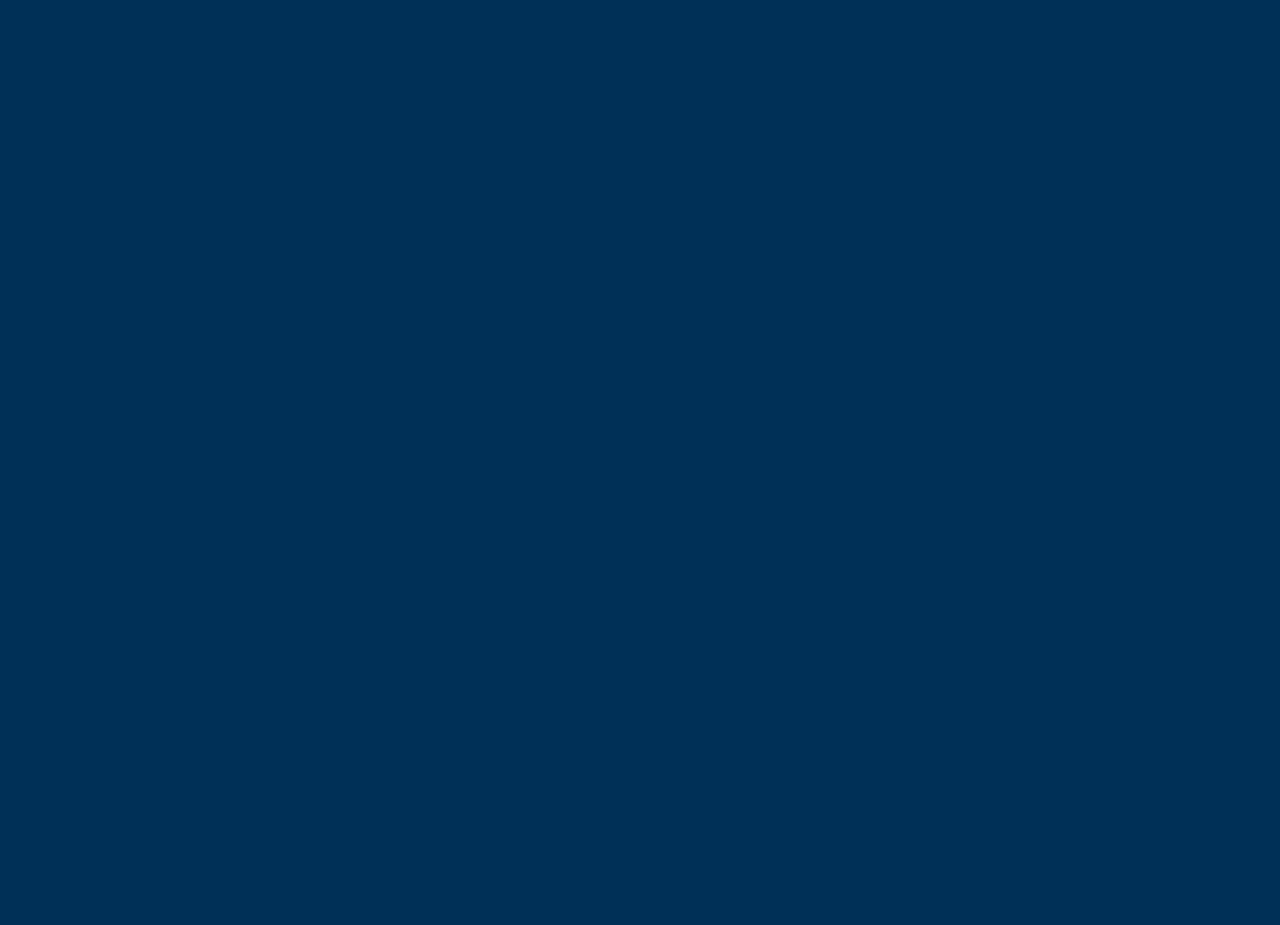
==== CCN_Mobile_CargoReceipts/mainpage.html @ 3b1ac7e4 "Changes made by Henry Villacarlos (hvillacarlos@gmail.com). Ready for the Presentation. (Testing at " ====
<!DOCTYPE html>
<html>
<head>
    <title> CCN Cargo Receipts</title>
    <meta charset="utf-8" />
    <link href="kendo/styles/kendo.mobile.all.min.css" rel="stylesheet" />
    <link href="kendo/styles/kendo.mobile.exported (2).css" rel="stylesheet" />
    <link href="styles/main1.css" rel="stylesheet" />

    <script src="cordova.js"></script>
    <script src="kendo/js/jquery.min.js"></script>
    <script src="kendo/js/kendo.mobile.min.js"></script>
    <script src="scripts/main.js"></script>
    <script src="scripts/CargoReceipt.js"></script>
    <script src="jaydata/jaydata.js"></script>    
    <script src="scripts/WebSQLCodes.js"></script>        
    <script  type="text/javascript" src="http://include.jaydata.org/jaydata.min.js"></script>
    
</head>
<body onload="PageLoad()">
    <!--Home-->    
    <div id="tabstrip-home"
        data-role="view"
        data-title="CCN"
        data-transition="zoom">        
        <div class="view-content">               
            <form name='searchForm' id='searchForm' method='POST' action='LookupTab.html'>
                <h3 class="welcome">Cargo Receipts</h3>
                <ul data-role="listview" data-style="inset" >
                    <li>
                        <span class="settingLabelspan"> AWB No</span>
                        <input id="AWBNoTxt" type="text" class="InputText" maxlength="10" />
                    </li>                                                                     
                 </ul>                                                                                                                     
              </form>              
          <div class="header1">                                          
               <!--<span class="spanheader" id="spanheaderid"> More Options </span>-->                
              <a id="displayText" href="javascript:toggle();" class="spanheader" style="text-decoration:none;"> [+] Advanced Options </a> 
          </div> 
            
            <div id="toggleText" style="display:none;">
                <ul data-role="listview" data-style="inset" id="panelbar">
                            <li>
                                 <span class="settingLabelspan"> Issued From Date</span>
                                 <input id="txtIssuedFromDate" name="txtIssuedFromDate" type='date' class="InputText"/>
                             </li> 
                            <li>
                                 <span class="settingLabelspan"> Issued To Date</span>
                                 <input id="txtIssuedToDate" name="txtIssuedToDate" type='date' class="InputText" />
                             </li> 
                            <li>
                                 <span class="settingLabelspan"> Acceptance From Date</span>
                                 <input id="txtAcceptanceFromDate" name="txtAcceptanceFromDate" type='date' class="InputText"/>
                             </li> 
                            <li>
                                 <span class="settingLabelspan"> Acceptance To Date</span>
                                 <input id="txtAcceptanceToDate" name="txtAcceptanceToDate" type='date' class="InputText" />
                             </li> 
                            <li>
                                 <span class="settingLabelspan"> Origin</span>                    
                                    <select id="drpOrigin" value="1"  class="InputText"></select>                                                                
                            </li>                  
                            <li>
                                 <span class="settingLabelspan"> Destination</span>
                                 <select id="drpDestination" value="1" class="InputText"></select>
                            </li>
                    
              
                 </ul>
            </div>                
        </div>                    
        <p></p>
        <div class="buttonArea">
              <!--<input type="button" id="SearchBtn" data-role="button" value="Search" class="common-button" data-event="#lookup-layout" />  
              <a data-align="center" data-role="button" class="common-button" href="#lookup-layout">Search</a>-->  
            <a data-align="center" data-role="button" data-iconpos="right" data-icon="search-e" style="background-color:#0064b5; border-color:white;color: white;width:85%;" onclick="searchCargoReceipts()" >Search</a>                    
        </div>                
    </div>

    <!--Look-Up History-->
    <div id="tabstrip-history"
        data-role="view">   
            <header data-role="header">
                <div data-role="navbar">
                    <a class="nav-button" data-align="left" data-role="backbutton">Back</a>
                    <span data-role="view-title">History</span>
                    <a  data-align="right" data-role="button" onClick="clearHistory()">Clear</a>
                </div>
            </header>
             <div class="view-content">
                 <div class="km-listview-wrapper">
                     <ul data-role="listview" data-style="inset" class="km-widget km-listview km-list km-listinset">             
                        <li>
                                <ul  id="searchHistory" class="km-list"> 
                                </ul>
                         </li>
                     </ul>                          
                 </div>
             
            </div>                                                                                                    
    </div>
    
    <!--Settings-->
    <div id="tabstrip-settings"
        data-role="view"
        data-transition="fade">
          <div data-role="header">
            <div data-role="navbar">    
                    <span data-role="view-title"> Settings </span>                
                     <a href="#tabstrip-home" data-role="button" data-align="right">Done</a>                      
            </div>
        </div> 
        <div class="view-content">
             <ul data-role="listview" data-style="inset" >                
                  <li> Result Display
                      <span class="settingLabelspan" text-align="right"> </span>
                        <!--<input id="displayCount" type="text" />-->
                      <select id="ddDisplayCount" text-align="center" class="InputText">
                            <option value="10">10</option>
                            <option value="20">20</option>
                            <option value="30">30</option>
                            <option value="40">40</option>
                            <option value="50">50</option>
                       </select>
                  </li>                      
                  <li text-align="right"> Notification 
                                <ul data-role="buttongroup" data-index="0">
                                    <li data-icon="toprated" style="font-size: 0.8em">Yes</li>
                                     <li data-icon="globe" style="font-size: 0.8em">No</li>
                                </ul>
                  </li>
                         
                  <li>   Auto-OverRide      
                                <ul data-role="buttongroup" data-index="0">
                                    <li data-icon="toprated" style="font-size: 0.8em">Yes</li>
                                     <li data-icon="globe" style="font-size: 0.8em">No</li>
                                </ul>
                  </li>                                                          
             </ul>
             <p></p>
             <p></p>
                  <div class="buttonArea">
                        <a data-align="center" data-role="button" data-iconpos="right" data-icon="logout-e" style="background-color:#0064b5; border-color:white;color: white;width:85%;"  data-click="logoff" data-transition="zoom" >Logout</a>                    
                  </div>                

                                                              
        </div>                
    </div>
        
    <!--Share-->
    <div id="tabstrip-share"
        data-role="view"
        data-title="CCN Sharing"
         data-transition="zoom">          
           <!--<a data-click="closeAirportList" data-role="backbutton" data-align="left">Back</a>-->
          <h3 class="welcome">Cargo Receipts Sharing</h3>
          <div data-role="header">
            <div data-role="navbar">    
                    <span data-role="view-title"> Sharing </span>                
                     <a href="#tabstrip-home" data-role="button" data-align="right">Done</a>                      
            </div>
        </div> 

        
        <div class="view-content"> 
            <p> </p>
                <ul data-role="listview" data-style="inset" >
                    <li>
                        <span class="settingLabelspan"> AWB No</span>
                        <input id="AWBNoTxtShare" type="text" class="InputText" maxlength="10" style="font-weight:bold;" />
                    </li>                                                                     
                 </ul>         
            <p></p>
              
             <ul data-role="listview" data-style="inset" >                
                  <li data-icon="phone-e"> <a> Mobile Contacts </a> </li>                      
                  <li data-icon="cp-e"> <a> CP Contacts  </a> </li>
                  <li data-icon="globe"> <a> Facebook </a> </li>                      
                  <li data-icon="twitter-e"> <a> Twitter  </a> </li>                         
                  <li data-icon="gMail-e"> <a> Gmail    </a> </li>                                   
                  <li data-icon="yahoo-e"> <a> Yahoo   </a> </li>               
             </ul>
            <p></p>
            <div class="buttonArea">
                <a data-align="center" data-role="button" data-iconpos="right" data-icon="share-e" style="background-color:#0064b5; border-color:white;color: white;width:85%;"  href="index.html" data-transition="zoom" > Share </a>                    
            </div>                              
          </div>
                
                                                                      
    </div>               
    
     <div class="content">
            <div class="result-area ch60">
                <div id="infoField" type="text" readonly="readonly"></div>
                <div class="separator"></div>
            </div>         
	</div>    
    <!--Look-Up-->
    
    <div id="lookup-layout"
        data-role="view">   
            <header data-role="header">
                <div data-role="navbar">
                    <a class="nav-button" data-align="left" data-role="backbutton">Back</a>
                    <span data-role="view-title">Search Result</span>
                </div>
            </header>
             <div class="view-content">
                 <div class="km-listview-wrapper">
                     <ul data-role="listview" data-style="inset" class="km-widget km-listview km-list km-listinset">             
                    <li>
                            <ul  id="searchResult" class="km-list"> 
                            </ul>
                     </li>
                </ul>                          
                 </div>
             
            </div>                                        
              
             <!--<ul id="searchResult"data-role="listview" data-style="inset" data-type="group">                         
             <li>Hello<a href="#tabstrip-settings" data-role="detailbutton" data-style="detaildisclose"></a></li>
            </ul> -->                       
                      
    </div>
    
    <!--CargoReceipt Detail-->
     <div id="tabstrip-CargoDetail"
        data-role="view"
        data-title="Details">        
         <header data-role="header">
                <div data-role="navbar">
                    <a class="nav-button" data-align="left" data-role="backbutton">Back</a>
                    <span data-role="view-title">Details</span>
                </div>
            </header>
        <div class="view-content">               
            <form name='detailForm' id='detailForm' method='POST' action='LookupTab.html'>                
                <ul data-role="listview" data-style="inset">
                    <li>
                        <span class="settingLabelspan"> AWB No</span>
                        <input id="AWBNoTxtDetail" type="text" disabled/>
                    </li>                                                    
                    <li>
                         <span class="settingLabelspan">Issuing Date</span>
                         <input id="txtIssuingDateDetail" name="txtIssuedFromDate" type='text' disabled />
                     </li> 
                    <li>
                         <span class="settingLabelspan"> Acceptance Date</span>
                         <input id="txtAcceptanceDateDetail" name="txtIssuedToDate" type='text' disabled />
                     </li> 
                    <li>
                         <span class="settingLabelspan"> Origin</span>
                         <input id="txtOriginDetail" name="txtAcceptanceFromDate" type='text' disabled />
                     </li> 
                    <li>
                         <span class="settingLabelspan"> Destination</span>
                         <input id="txtDestinationDetail" name="txtAcceptanceToDate" type='text' disabled />
                     </li> 
                    <!--<li>
                         <span class="settingLabelspan"> Last FWB Date/Time</span>        
                        <input id="txtLastFWBDetail" name="txtAcceptanceToDate" type='text' disabled />
                        
                    </li>                  
                    <li>
                         <span class="settingLabelspan"> Last FSU Date/Time</span>
                        <input id="txtLastFSUDetail" name="txtAcceptanceToDate" type='text' disabled />
                    </li>               
                     <li>
                         <span class="settingLabelspan"> Last Printed Date/Time</span>
                        <input id="txtLastPrintedDetail" name="txtAcceptanceToDate" type='text' disabled />
                    </li>-->               
                    <li id="Notification"><span class="settingLabelspan"> Notification</span> <input data-role="switch" id="Notification-switch" ></li>
                 </ul>     
              </form>  
        </div>
        <p></p>
        <div class="buttonArea">
            <!--<a data-align="center" data-role="button" class="common-button" href="#lookup-layout" onclick="searchCargoReceipts()">View Cargo Receipt</a>                    -->
            <a id="btnOpenPDF" data-align="center" data-role="button" class="common-button" >View Cargo Receipt</a>       
            <a id="btnHistory" data-align="center" data-role="button" class="common-button" onclick="addToHistory()">Save to History</a>  
            <a id="btnShare" data-align="center" data-role="button" class="common-button" href="#tabstrip-share" >Share</a>    
            <!--<button class="common-button" id="btnOpenPDF">View Cargo Receipt</button>-->
        </div>
        <div id="infoField" type="text" readonly="readonly"></div>
    </div>

    <!--Layout-->
    <div data-role="layout" data-id="tabstrip-layout">
        <!--Header-->
        <div data-role="header">
            <div data-role="navbar">
                <span data-role="view-title"></span>
            </div>
        </div>

        <!--Footer-->
        <div data-role="footer">
            <div data-role="tabstrip">
                <a href="#tabstrip-home" data-icon="home">Home</a>
                <a data-icon="history" onclick="refreshHistory()">History</a>                  
                <a href="#tabstrip-share" data-icon="share">Share</a>
                <a href="#tabstrip-settings" data-icon="settings">Settings</a>
            </div>
        </div>
    </div>

    
 <script>
        $(".header").click(function () {

            $header = $(this);
            //getting the next element
            $content = $header.next();
            //open up the content needed - toggle the slide- if visible, slide up, if not slidedown.
            $content.slideToggle(500, function () {
                //execute this after slideToggle is done
                //change text of header based on visibility of content divd
                $header.text(function () {
                    //change text based on condition                                                               
                    return $content.is(":visible") ? " [-] Hide Options": " [+] Advanced Options";
                    $content.classname="spanheader";
                });
            });
        });                                     

     
 
function toggle() {
	var ele = document.getElementById("toggleText");
	var text = document.getElementById("displayText");
	if(ele.style.display == "block") {
    		ele.style.display = "none";
    		text.innerHTML = " [+] Advanced Options";
  	}
	else {
		ele.style.display = "block";
		text.innerHTML = " [-] Hide Options";
	}
} 
     
  function logoff() {      
      //var app = new kendo.mobile.Application();      
      app.application.navigate("index.html");
      //app.navigate("index.html");
       /*     $.post("/fakeaccount/_logoff", function (response) {
                if (response.Success) {
                    app.navigate("login.html");
                }
            });
      */
      }         
 </script>
    
    
    
</body>
</html>
---- CCN_Mobile_CargoReceipts/kendo/styles/kendo.mobile.all.min.css ----
/*
* Kendo UI Mobile v2013.2.1021 (http://kendoui.com)
* Copyright 2013 Telerik AD. All rights reserved.
*
* Kendo UI Mobile commercial licenses may be obtained at
* https://www.kendoui.com/purchase/license-agreement/kendo-ui-mobile-commercial.aspx
* If you do not own a commercial license, this file shall be governed by the trial license terms.
*
* The use of Kendo UI Mobile in Icenium is governed by the Telerik End User License Agreement for Icenium at
* http://www.icenium.com/terms-of-use
*/
@-ms-viewport{width:device-width}.km-root{font-size:.92em}.km-root a{color:inherit}.km-tablet{font-size:1em}.km-root *:focus{outline:0}.km-root,.km-pane{width:100%;height:100%;-ms-touch-action:none;-ms-content-zooming:none;-ms-user-select:none;-webkit-user-select:none;-webkit-text-size-adjust:none;-moz-text-size-adjust:none;text-size-adjust:none}.km-pane{font-family:sans-serif;overflow-x:hidden}.km-root>*,.km-header *,.km-footer *{margin:0;padding:0}.km-root *{-webkit-touch-callout:none;-webkit-tap-highlight-color:rgba(0,0,0,0)}.km-view{top:0;left:0;position:absolute;display:-moz-box;display:-webkit-box;display:-webkit-flex;display:-ms-flexbox;display:flex;height:100%;width:100%;-moz-box-orient:vertical;-webkit-box-orient:vertical;-webkit-flex-direction:column;-ms-flex-direction:column;flex-direction:column;-webkit-align-items:stretch;align-items:stretch;-webkit-align-content:stretch;align-content:stretch;vertical-align:top}:-moz-any(.km-view,.km-pane){overflow:hidden}.k-ff18 *:-moz-any(.km-view,.km-pane),.k-ff19 *:-moz-any(.km-view,.km-pane),.k-ff20 *:-moz-any(.km-view,.km-pane),.k-ff21 *:-moz-any(.km-view,.km-pane){position:relative}:-moz-any(.km-view){display:-moz-inline-box;display:flex}.km-content{min-height:1px;-moz-box-flex:1;-webkit-box-flex:1;-webkit-flex:1;-ms-flex:1;flex:1;-moz-box-align:stretch;-webkit-box-align:stretch;-ms-flex-align:stretch;flex-align:stretch;display:block;width:auto;overflow:hidden;position:relative}.km-content p,.km-content h1,.km-content h2,.km-content h3,.km-content h4,.km-content h5,.km-content h6{margin-left:1rem;margin-right:1rem}.km-header,.km-footer{display:block;display:-moz-box;-moz-box-orient:vertical;width:100%}:-moz-any(.km-scrollview)>div{display:inline-block}.km-header{padding:0}.km-footer{background:#1a1a1a}[data-role="layout"]{display:none}[data-role="view"],[data-role="drawer"]{visibility:hidden}.km-view{visibility:visible}.km-tabstrip{-moz-box-orient:horizontal;-webkit-box-orient:horizontal;-moz-box-align:start;-webkit-box-align:start;-ms-flex-align:start;flex-align:start;-webkit-flex-direction:row;-ms-flex-direction:row;flex-direction:row;-moz-box-pack:start;padding:0}.km-header,.km-footer{position:relative;z-index:1}@media all and (-webkit-min-device-pixel-ratio:10000),not all and (-webkit-min-device-pixel-ratio:0){.km-view{display:table}.km-header,.km-footer,.km-content{display:table-row}.km-header,.km-footer{height:1px}}.km-hide-title{display:none}.km-show-title:after{display:block;content:"\a0";height:0}.km-fill-title:after{height:auto}.km-footer .km-show-title:after{display:inline-block}.km-view-title,.km-dialog-title{position:relative;visibility:visible;text-align:center;font-size:1.4em;line-height:2.3em;margin-left:auto;margin-right:auto}.km-horizontal .km-view-title{line-height:2em}.km-toolbar,.km-navbar,.km-button,.km-buttongroup,.km-tabstrip,.km-blackberry li.km-actionsheet-cancel>a{background-origin:border-box;position:relative;display:inline-block;padding:.4em .7em;margin:.1rem;overflow:visible;text-decoration:none}.km-buttongroup,.km-tabstrip{padding:.4rem .7rem}.km-horizontal .km-tabstrip{padding:.2rem .7rem}.km-button{cursor:pointer;outline:0}.km-switch input[type=checkbox]{display:none}.km-switch,.km-checkbox{text-align:left;font-size:1rem;display:inline-block;width:6.4rem;height:2rem;line-height:2rem;position:relative;overflow:hidden}.km-switch-wrapper,.km-slider-wrapper{display:block;height:100%;width:100%;overflow:hidden}.km-switch-background,.km-slider-background{display:block;margin:0 1px 1px -5em;height:100%;width:200%}.km-switch-container{top:0;left:0;position:absolute;display:block;height:100%;width:100%;overflow:hidden;background:transparent;-moz-box-sizing:border-box;-webkit-box-sizing:border-box;box-sizing:border-box}.km-checkbox{width:1.8rem;height:1.8rem}.km-checkbox-checked:after{content:"\a0";display:block;width:100%;height:100%}.km-switch-handle{top:0;left:0;width:2.72em;height:100%;display:inline-block;margin:-1px 0 0 -1px;background-color:#000}.km-switch-label-on,.km-switch-label-off{display:block;width:130%;font-size:1em;line-height:2em;text-align:center;position:absolute;text-transform:uppercase}.km-switch-label-off{left:104%}.km-switch-label-on{left:-134%;text-shadow:0 -1px 0 rgba(0,0,0,0.3)}.km-badge,.km-detail{text-decoration:none;display:inline-block;vertical-align:middle;overflow:hidden;text-align:center;position:absolute;z-index:1;height:2em;font-size:.6rem;text-shadow:none}.km-badge{top:-1em;right:-1em;line-height:2em;margin-left:.5em;min-width:.9em;padding:0 .55em;-moz-background-clip:padding-box;-webkit-background-clip:padding-box;background-clip:padding-box}.km-tabstrip .km-badge{top:-0.2em;right:auto;margin-left:-1em}.km-detail{position:absolute;float:right;right:.8rem;top:50%;margin-top:-0.7rem;width:1.3rem;height:1.3rem;font-size:1rem;-moz-box-sizing:border-box;-webkit-box-sizing:border-box;box-sizing:border-box}.km-root .km-detaildisclose{font-size:.8em}:-moz-any(.km-detail){width:1rem;height:1rem}.km-listview-link:after{width:.5rem;height:.5rem;content:"\a0";display:inline-block;vertical-align:middle;margin-left:-0.2rem;border-style:solid;border-width:.24rem .24rem 0 0;-webkit-transform:rotate(45deg);-moz-transform:rotate(45deg);-ms-transform:rotate(45deg);-o-transform:rotate(45deg);transform:rotate(45deg)}.km-button::-moz-focus-inner{padding:0;border:0}.km-buttongroup{-webkit-margin-collapse:separate;margin-collapse:separate;margin:.5em auto}.km-root .km-buttongroup{padding:0;border-color:transparent;background:0;white-space:nowrap;display:table}.km-buttongroup>.km-button{display:table-cell}.km-root .km-buttongroup .km-button{margin:0;border-width:1px 0 1px 1px;padding:.48em .9em .44em}.km-tablet .km-buttongroup .km-button{padding:.4em .8em .34em}.km-root .km-navbar .km-buttongroup{font-size:.95rem;line-height:1em;margin:0 0 .2em;display:inline-block;height:1.5em;top:-2px}.km-tablet .km-navbar .km-buttongroup{top:-1px}.km-root .km-navbar .km-buttongroup>.km-button{font-size:1em;min-width:4rem;text-align:center}.km-tablet .km-navbar .km-buttongroup>.km-button{min-width:6rem}.km-view .km-buttongroup .km-button:last-child{border-right-width:1px}.km-scrollview{white-space:nowrap;overflow:hidden;width:100%}.km-scrollview>div>*{-webkit-transform:translatez(0)}.km-scrollview>div>[data-role=page]{vertical-align:top;display:inline-block;min-height:1px}.km-scrollview .km-virtual-page{min-height:1px;position:absolute;top:0;left:0;display:inline-block}:-moz-any(.k-ff18,.k-ff19,.k-ff20,.k-ff21) .km-scrollview>div{width:0}.km-pages{text-align:center;margin:0;padding:.6em 0 0}.km-pages li{display:inline-block;width:.5em;height:.55em;margin:0 .3em}.km-ios .km-buttongroup .km-button{font-size:1.2em;font-weight:bold}.km-ios .km-state-disabled .km-button,.km-android .km-state-disabled .km-button,.km-blackberry .km-state-disabled .km-button,.km-meego .km-state-disabled .km-button{color:#aaa;text-shadow:none}.km-tabstrip,.km-toolbar,.km-navbar{display:block;padding:.8em;margin:0;width:100%;border-width:0;-moz-box-sizing:border-box;-webkit-box-sizing:border-box;box-sizing:border-box}.km-tabstrip{text-align:center;word-spacing:-1em}.km-tabstrip .km-button{word-spacing:normal;box-shadow:none;-webkit-box-shadow:none;vertical-align:bottom}@media screen and (-webkit-min-device-pixel-ratio:0){.km-tabstrip{word-spacing:normal;width:100%}}.km-toolbar,.km-navbar{padding:0;-moz-box-flex:1;-webkit-box-flex:1;-webkit-flex:1;-ms-flex:1;flex:1;position:relative;overflow:hidden;display:block;border-width:0 0 1px 0;background-color:#fff}.km-root div:-moz-any(.km-toolbar,.km-navbar){overflow:visible}.km-toolbar .km-button,.km-navbar .km-button{margin-top:.5rem;margin-bottom:.5rem}.km-navbar .km-no-title{padding-top:.7rem;padding-bottom:.7rem}.km-horizontal .km-toolbar .km-button,.km-horizontal .km-navbar .km-button{margin-top:.3rem;margin-bottom:.3rem}.km-horizontal .km-navbar .km-no-title{padding-top:.5rem;padding-bottom:.5rem}.km-tablet.km-root .km-no-title{padding-top:.55rem;padding-bottom:.55rem}.km-tablet .km-navbar .km-button,.km-tablet .km-toolbar .km-button{margin-top:.45rem;margin-bottom:.45rem}.km-root .km-pane .km-navbar .km-no-title{visibility:visible;line-height:0}.km-tabstrip .km-button{font-family:Arial,Helvetica,sans-serif;color:#a8a8a8;padding:.4em .8em;border-width:0;border-color:transparent;background:0;margin:0;text-align:center}.km-tabstrip .km-button:first-child{border-left:0}.km-tabstrip .km-button:last-child{border-right:0}.km-listview-wrapper>ul:not(.km-listview){margin:0 auto}.km-list,.km-listview{padding:0;margin:0;list-style-type:none}.km-listinset,.km-listgroupinset{margin:1em}.km-listinset,.km-listgroupinset .km-list{overflow:hidden}.km-listview .km-switch{margin-top:-0.95rem;position:absolute;right:.8rem;top:50%}.km-listview .km-list{text-indent:0}.km-list>li,.km-root .km-listview-link,.km-root .km-listview-label{margin:0;display:block;position:relative;list-style-type:none;vertical-align:middle;-moz-box-sizing:border-box;-webkit-box-sizing:border-box;box-sizing:border-box;padding:.5em .7em}.km-list>li{line-height:1.6em;overflow:hidden}.km-virtual-list{position:relative;width:100%;-webkit-transform:translateZ(0)}.km-virtual-list>li{width:100%;position:absolute;top:0;-webkit-transform:translateZ(0)}.km-root .km-list .km-load-more{border-bottom:0}.km-list>li>*{line-height:normal}.km-group-title{display:block;font-weight:bold;padding:.2em 0;text-indent:.8em}.km-listgroupinset .km-group-title{margin-top:.65em;line-height:2em}.km-list:not(.km-virtual-list)>li:first-child{border-top:0}.km-list:not(.km-virtual-list)>li:last-child{border-bottom:0}.km-root .km-listview-link,.km-root .km-listview-label{line-height:inherit;text-decoration:none;margin:-0.5em -0.7em}.km-listview-link:after,.km-listview-label:after{border-color:#777;content:"\a0";display:block;position:absolute;right:1rem;top:50%;margin-top:-0.32rem}.km-filter-form{width:100%;padding:.5em 0;border:1px solid transparent;border-width:1px 0;-webkit-transform:translatez(0);-moz-transform:translatez(0);-ms-transform:translatez(0);-o-transform:translatez(0);transform:translatez(0)}.km-filter-wrap{position:relative;margin:0 .7em;padding:.2em .4em;border:1px solid transparent}.km-root .km-filter-wrap:before{display:inline-block;vertical-align:middle;content:"\e0e9";font-size:1.6em;width:1em;height:1em;margin-right:-1em;color:inherit}.km-tablet .km-filter-wrap{max-width:24em;margin:0 auto}.km-filter-wrap>input[type="search"]::-webkit-search-cancel-button{display:none}.km-filter-wrap input{width:100%;-moz-box-sizing:border-box;-webkit-box-sizing:border-box;box-sizing:border-box;border:0;background:transparent;-moz-appearance:none;-webkit-appearance:none;vertical-align:middle;padding:0 1.4em}.km-filter-reset{display:inline-block;margin-left:-1.6em;vertical-align:middle;text-align:center;z-index:1;text-decoration:none;height:100%}.km-filter-reset .km-clear{font-size:1.6em;width:1em;height:1em;display:block}.km-filter-reset>.km-text{position:absolute;top:-3333px;left:-3333px}.km-native-scroller{overflow:scroll;-webkit-overflow-scrolling:touch;-ms-touch-action:pan-x pan-y;-ms-overflow-style:-ms-autohiding-scrollbar;-ms-scroll-snap-type:proximity}.km-scroller-pull{width:100%;display:block;position:absolute;line-height:3em;font-size:1.4em;text-align:center;-webkit-transform:translate3d(0,-3em,0);-moz-transform:translate3d(0,-3em,0);-ms-transform:translate3d(0,-3em,0);-o-transform:translate3d(0,-3em,0);transform:translate3d(0,-3em,0)}.km-scroller-pull .km-template{display:inline-block;min-width:200px;text-align:left}.km-load-more .km-icon,.km-root .km-scroller-pull .km-icon{display:inline-block;height:2rem;margin-right:1rem;vertical-align:middle;width:2rem;font-size:2rem;-webkit-transform:rotate(0deg);-moz-transform:rotate(0deg);-ms-transform:rotate(0deg);-o-transform:rotate(0deg);transform:rotate(0deg);-webkit-transition:-webkit-transform 300ms linear;-moz-transition:-moz-transform 300ms linear;-ms-transition:-ms-transform 300ms linear;-o-transition:-o-transform 300ms linear;transition:transform 300ms linear}.km-root .km-scroller-release .km-icon{-webkit-transform:rotate(180deg);-moz-transform:rotate(180deg);-ms-transform:rotate(180deg);-o-transform:rotate(180deg);transform:rotate(180deg)}.km-root .km-scroller-refresh .km-icon{-webkit-transition:none;-moz-transition:none;-ms-transition:none;-o-transition:none;transition:none}.km-default-content{padding:1em}.km-item label:before,.km-item label.km-item-checked:after{position:absolute;content:" ";display:block;top:50%;left:.6em;width:36px;height:36px;margin-top:-18px}.km-detail .km-text{display:none}.km-detail .km-icon,.km-button .km-icon,.km-list .km-icon,.km-ios .km-button .km-icon{width:1em;height:1em;font-size:1.3em;margin-left:-0.3em;margin-right:.3em;vertical-align:text-top;display:inline-block;background-size:auto 100%}.km-button .km-icon{margin-top:-0.1em;margin-bottom:-0.1em}.km-root .km-view .km-notext{margin-left:0;margin-right:0}.km-list .km-switch{position:absolute;top:50%;right:.8rem;margin-top:-1rem}.km-root .km-rowinsert:after,.km-root .km-rowdelete:after,.km-root .km-contactadd:after,.km-root .km-detaildisclose:after,.km-root .km-rowinsert:before,.km-root .km-rowdelete:before,.km-root .km-contactadd:before,.km-root .km-detaildisclose:before,.km-detail .km-icon{left:.15em;top:.15em;line-height:1em;font-size:1em;position:absolute}.km-root .km-detaildisclose:after{left:.1em;top:.25em;text-align:center;font-weight:bold}.km-buttongroup .km-button .km-icon{width:1em;height:1em;font-size:1em;margin:0 .16em 0 0}.km-tabstrip .km-button .km-icon{width:2.5rem;height:2.5rem;font-size:2.5rem}.km-tabstrip .km-image,.km-tabstrip .km-button .km-icon{margin:.1rem auto 0;display:inline-block}.km-tabstrip .km-text{display:block}.km-phone .km-tabstrip .km-icon{height:2.2rem;width:2.2rem;font-size:2.2rem}.km-phone .km-horizontal .km-tabstrip .km-icon{height:2rem;width:2rem;font-size:2rem}.km-root .k-slider{line-height:.6em;position:relative;display:inline-block;vertical-align:middle;text-align:center}.km-root .k-slider-horizontal{width:50%;height:.6em;line-height:.6em}.km-list .k-slider{position:absolute;right:0;margin-top:-0.5em;top:50%}.km-root .k-slider-track{left:1em!important;right:1em;height:100%;display:block;position:absolute;border:.5em solid transparent;border-width:.5em 0}.km-root .k-slider-horizontal .k-slider-track{width:auto!important}.km-root .km-pane .k-slider-track{background-clip:padding-box}.km-root .k-slider-track,.km-root .k-slider-selection{margin-top:0;border-radius:5px;-moz-border-radius:5px;-webkit-border-radius:5px;box-shadow:inset 0 0 1px rgba(0,0,0,0.3);-webkit-box-shadow:inset 0 0 1px rgba(0,0,0,0.3)}.km-root .k-slider-horizontal .k-slider-selection{top:0;height:100%}.km-root .k-slider-items{margin:0}.km-root .k-slider .k-draghandle{text-indent:-3333px;left:0;width:1.2em;height:1.2em;display:block;position:absolute}.km-root .k-slider-hortizontal .k-draghandle{top:-0.4em}.km-root .k-slider-tooltip{display:none}.km-touch-scrollbar{position:absolute;visibility:hidden;z-index:200000;height:.4em;width:.4em;background-color:#333;opacity:0;-webkit-transform-origin:0 0;-moz-transform-origin:0 0;-ms-transform-origin:0 0;-o-transform-origin:0 0;transform-origin:0 0;-webkit-transition:opacity .3s linear;-moz-transition:opacity .3s linear;-ms-transition:opacity .3s linear;-o-transition:opacity .3s linear;transition:opacity .3s linear}.km-vertical-scrollbar{height:100%;right:2px;top:0}.km-horizontal-scrollbar{width:100%;left:0;bottom:2px}.km-scrollview,.km-scroll-container{-moz-user-select:none;-webkit-user-select:none;-ms-user-select:none;user-select:none;-moz-user-select:-moz-none;-webkit-margin-collapse:separate;margin-collapse:separate}.km-scroll-wrapper{position:relative}.km-scroll-header{position:absolute;z-index:1001;width:100%;top:0;left:0}.km-on-ios.km-black-translucent-status-bar.km-app .km-header .km-navbar{padding-top:1.4em;background-clip:border-box}.km-leftitem,.km-rightitem{z-index:1;position:absolute;right:.5em}.km-popup .km-rightitem{right:0}.km-leftitem{left:.5em;right:auto}.km-popup .km-leftitem{left:0}.km-leftitem,.km-rightitem{height:100%}.km-on-ios.km-black-translucent-status-bar.km-app .km-leftitem,.km-on-ios.km-black-translucent-status-bar.km-app .km-rightitem{height:auto}.km-leftitem>*,.km-rightitem>*{display:inline-block;vertical-align:middle}.km-leftitem:before,.km-rightitem:before{content:"\a0";display:inline-block;height:100%;width:0;vertical-align:middle}.km-dialog{position:absolute;min-width:19em;max-width:25em;overflow:hidden}.km-dialog-title{position:static;float:none;height:2.6em;margin-top:-2.6em;font-size:1.22em;line-height:3em}.km-dialog:before{content:"\a0";display:block;overflow:visible;width:100%;height:3em;opacity:.2}.km-dialog-content{font-weight:normal;min-height:2em;text-align:center}.km-dialog .km-button{display:block;margin:.4em;font-size:1.3em;text-align:center;padding:.44em;-moz-user-select:none;-webkit-user-select:none;-ms-user-select:none;user-select:none}.km-loader{top:50%;left:50%;width:180px;height:130px;opacity:.85;z-index:100000;padding:30px 30px;position:absolute;margin-top:-70px;margin-left:-90px;-moz-box-sizing:border-box;-webkit-box-sizing:border-box;box-sizing:border-box;background-color:black}.km-loader h1{font-size:1rem;color:white;text-align:center;vertical-align:middle}.km-loader .km-loading,.km-load-more .km-icon,.km-scroller-refresh .km-icon{animation:km-spin 1s infinite linear;-moz-animation:km-spin 1s infinite linear;-webkit-animation:km-spin 1s infinite linear;display:block;margin:0 auto;width:35px;height:35px;font-size:35px}.km-loader .km-loading:after,.km-load-more .km-icon:after{color:#ccc}.km-loading-left,.km-loading-right{display:none}@-webkit-keyframes km-spin{from{-webkit-transform:rotate(0deg)}to{-webkit-transform:rotate(360deg)}}@-moz-keyframes km-spin{from{-moz-transform:rotate(0deg)}to{-moz-transform:rotate(360deg)}}@-ms-keyframes km-spin{from{-ms-transform:rotate(0deg)}to{-ms-transform:rotate(360deg)}}@-o-keyframes km-spin{from{-o-transform:rotate(0deg)}to{-o-transform:rotate(360deg)}}.km-list input[type=text]:not(.k-input),.km-list input[type=password],.km-list input[type=search],.km-list input[type=number],.km-list input[type=tel],.km-list input[type=url],.km-list input[type=email],.km-list input[type=file],.km-list input[type=month],.km-list input[type=color],.km-list input[type=week],.km-list input[type=date],.km-list input[type=time],.km-list input[type=datetime],.km-list input[type=datetime-local],.km-list select:not([multiple]),.km-list .k-dropdown,.km-list textarea{width:50%;-moz-box-sizing:border-box;-webkit-box-sizing:border-box;box-sizing:border-box;font-size:1.2em;position:absolute;top:50%;line-height:normal;z-index:1;right:0;margin-top:-1em}.km-root .k-slider .k-tick,.km-root .k-slider .k-label,.km-root .k-slider .k-button{display:none}.km-list textarea{position:relative;width:-webkit-calc(50%+.7em);width:-moz-calc(50%+.7em);width:calc(50%+.7em);margin-right:-0.7em}.km-list input,.km-list select,.km-list textarea,.km-list input[type=checkbox],.km-list input[type=radio]{appearance:none;-moz-appearance:none;-webkit-appearance:none}.km-list input[type=checkbox],.km-list input[type=radio]{position:absolute;top:50%;right:.7em;margin-top:-0.5em;background:0}.km-root input,.km-root textarea{-moz-user-select:text;-webkit-user-select:text;-ms-user-select:text;user-select:text}.km-root input[readonly],.km-root select:not([multiple]){-moz-user-select:none;-webkit-user-select:none;-ms-user-select:none;user-select:none}.km-list textarea{top:0}.km-list .k-dropdown{line-height:1.4em}.km-list .k-dropdown,.km-list .k-dropdown .k-input{background-color:transparent}.km-root .k-dropdown-wrap{display:inline-block}.km-root .km-listview-label:after,.km-root input ~ .km-listview-link:after,.km-root textarea ~ .km-listview-link:after,.km-root select ~ .km-listview-link:after,.km-root .k-dropdown ~ .km-listview-link:after{display:none}.km-root .k-dropdown select,.km-root .k-dropdown .k-select{display:none}.km-root .km-list textarea{position:relative;float:right;margin-top:0;font-family:inherit}.km-root .km-popup .k-item,.km-actionsheet>li{list-style-type:none;padding:inherit 1em;border-bottom:1px solid #555;-moz-box-sizing:border-box;-webkit-box-sizing:border-box;box-sizing:border-box}.km-actionsheet>li{line-height:2em;border-bottom:0}.km-root .km-popup .k-list,.km-actionsheet{padding:0;margin:0}.km-root .km-popup .k-item:last-child,.km-actionsheet>li:last-child{border:0}.km-shim{left:0;bottom:0;position:absolute;width:100%;height:100%;background:rgba(0,0,0,0.6);z-index:10001;-moz-box-sizing:border-box;-webkit-box-sizing:border-box;box-sizing:border-box}.km-shim .k-animation-container,.km-actionsheet-wrapper{width:100%;box-shadow:none;-webkit-box-shadow:none;border:0}.km-shim .k-animation-container{width:auto}.km-listview-label input[type=radio],.km-listview-label input[type=checkbox]{border:0;font-size:inherit;width:1em;height:.9em}.km-load-more{display:block;padding:.3em 0 1.2em;height:3.2em;text-align:center}.km-root div.km-splitview{-moz-box-orient:horizontal;-webkit-box-orient:horizontal;-moz-box-direction:normal;-webkit-box-direction:normal;-webkit-flex-direction:row;-ms-flex-direction:row;flex-direction:row}.km-root .km-splitview.km-split-vertical{-moz-box-orient:vertical;-webkit-box-orient:vertical;-webkit-flex-direction:column;-ms-flex-direction:column;flex-direction:column}.km-splitview>.km-pane{-moz-box-flex:2;-webkit-box-flex:2;-webkit-flex:2;-ms-flex:2;flex:2;width:auto;height:auto}.km-splitview>.km-pane:first-child{-moz-box-flex:1;-webkit-box-flex:1;-webkit-flex:1;-ms-flex:1;flex:1}.km-split-horizontal>.km-pane{height:100%}.km-split-vertical>.km-pane>.km-view{display:-webkit-box}.km-pane{position:relative}.km-popup-wrapper,.km-modalview-wrapper{z-index:10001;position:relative;background:0;border:0;box-shadow:none;-webkit-box-shadow:none}.km-popup-overlay{position:absolute;top:0;left:0;width:100%;height:100%;z-index:10000}.km-popup-arrow,.km-popup-arrow:after,.km-down .km-popup-arrow:before{position:absolute;width:15px;height:15px;top:0;left:0;z-index:2}.km-left .km-popup-arrow,.km-right .km-popup-arrow{margin-top:-8px}.km-up .km-popup-arrow,.km-down .km-popup-arrow{margin-left:-8px}.km-popup-arrow:after,.km-down .km-popup-arrow:before{display:block;content:"\a0";width:0;height:0}.km-up .km-popup-arrow{top:auto;bottom:0}.km-left .km-popup-arrow{left:auto;right:0}.km-popup.km-pane{-moz-box-sizing:border-box;-webkit-box-sizing:border-box;box-sizing:border-box;width:100%;height:100%;min-height:100px}.km-modalview,.km-modalview-wrapper:before{overflow:hidden;position:relative;display:-moz-inline-box;display:-webkit-inline-box;display:-webkit-inline-flex;display:-ms-inline-flexbox;display:inline-flex;width:100%;height:100%;vertical-align:middle}.km-modalview .km-content{box-flex:1}.km-modalview-wrapper:before{margin-left:-1px;content:"\a0";width:0;display:inline-block}.km-stretched-view{display:-moz-box;display:-webkit-box;display:-webkit-flex;display:-ms-flexbox;display:flex}.km-stretched-view>*{width:100%}.km-on-wp .km-view,.km-on-wp .km-header,.km-on-wp .km-footer,.km-on-wp .km-slider,.km-on-wp .km-switch,.km-on-wp .km-filter-reset,.km-on-wp .km-shim .k-animation-container,.km-on-wp .km-scroll-container{transform:translateZ(0)}.km-pane,.km-on-ios .km-view,.km-on-ios .km-header,.km-on-ios .km-footer,.km-on-ios .km-slider,.km-on-ios .km-switch,.km-on-ios .km-group-title,.km-on-ios .km-list>li,.km-on-ios .km-filter-reset,.km-on-ios .km-shim .k-animation-container,.km-on-ios .km-scroll-container,.km-on-blackberry .km-view,.km-on-blackberry .km-content,.km-on-blackberry .km-header,.km-on-blackberry .km-footer,.km-on-blackberry .km-icon,.km-on-blackberry .km-switch,.km-on-blackberry .km-popup .k-item,.km-on-blackberry .km-actionsheet-wrapper{-webkit-transform:translatez(0)}.km-on-meego,.km-on-android{-webkit-transform:none}.km-on-android.km-2 .km-header,.km-on-android.km-2 .km-footer,.km-on-android .km-switch,.km-on-android.km-2 .km-list>li,.km-on-android.km-3 .km-listview-wrapper,.km-on-android.km-4 .km-listview-wrapper,.km-on-android.km-4 .km-content,.km-on-android .km-switch-handle,.km-android.km-on-android .km-switch-wrapper,.km-on-android .km-scroll-container,.km-on-meego .km-content,.km-on-meego .km-switch,.km-on-meego .km-icon,.km-on-meego .km-header,.km-on-meego .km-footer,.km-on-meego .km-content,.km-on-meego .km-switch-handle,.km-on-meego .km-switch-wrapper{-webkit-transform:translatez(0);-webkit-backface-visibility:hidden}.km-on-android.km-4 input{-webkit-user-modify:read-write-plaintext-only}.km-overlay{position:absolute;top:0;left:0;width:100%;height:100%;background:transparent;z-index:100000}.k-ff .km-scroll-container{padding-bottom:20px}.km-wp .km-view .km-absolute,.km-meego .km-view .km-absolute{position:absolute}.km-drawer,[data-role=drawer]{top:0;left:auto;width:250px}.km-drawer .km-header,.km-drawer .km-footer{z-index:0}.km-left-drawer{left:0}.km-right-drawer{right:0}.km-native-scrolling,.km-native-scrolling .km-view,.km-native-scrolling .km-splitview .km-pane{min-height:100%;height:auto;-ms-touch-action:auto!important;-webkit-transform:none}.km-native-scrolling .km-blackberry .km-content{min-height:auto}.km-native-scrolling .km-splitview{position:absolute}.km-native-scrolling .km-header{position:fixed;top:0}.km-native-scrolling .km-android .km-header{top:auto;bottom:0}.km-native-scrolling .km-footer{position:fixed;bottom:0}.km-native-scrolling .km-android .km-footer{top:0;bottom:auto}.km-native-scrolling .km-badge{z-index:auto}.km-native-scrolling .km-splitview .km-header,.km-native-scrolling .km-splitview .km-footer,.km-native-scrolling .km-popup.km-pane .km-header,.km-native-scrolling .km-popup.km-pane .km-footer{position:absolute}.km-native-scrolling .km-modalview .km-header,.km-native-scrolling .km-modalview .km-footer{position:relative}.km-native-scrolling .km-content{width:100%}.km-native-scrolling .km-shim,.km-native-scrolling .km-popup-overlay{position:fixed;top:0;bottom:0;height:auto!important}.km-native-scrolling .km-drawer{position:fixed;top:0}.km-native-scrolling>.km-pane>.km-loader{position:fixed;top:50%;margin-top:-2em}.km-native-scrolling .km-header,.km-native-scrolling .km-footer{z-index:2}@font-face{font-family:"Kendo UI";src:url("images/kendoui.woff") format("woff"),url("images/kendoui.ttf") format("truetype")}body:before{font-family:"Kendo UI";content:"\a0";font-size:0;width:0;height:0;position:absolute;z-index:-1}.km-root .km-pane .km-view .km-icon{-webkit-background-clip:text;background-size:0}.km-icon{position:relative}.km-icon:after,.km-icon:before,.km-contactadd:after,.km-contactadd:before,.km-rowdelete:after,.km-rowdelete:before,.km-rowinsert:after,.km-rowinsert:before,.km-detaildisclose:after,.km-detaildisclose:before,.km-loading:after,.km-filter-wrap:before{position:relative;content:"\a0";display:block;width:100%;height:100%;text-align:left;vertical-align:middle;background-size:auto;font:1em/1em "Kendo UI"}.km-icon:before,.km-contactadd:before,.km-rowdelete:before,.km-rowinsert:before,.km-detaildisclose:before{position:absolute;margin-top:1px;color:rgba(0,0,0,0.7);display:none}.km-state-active .km-icon:before,.km-state-active .km-contactadd:before,.km-state-active .km-rowdelete:before,.km-state-active .km-rowinsert:before,.km-state-active .km-detaildisclose:before{display:block}.km-ios7 .km-detaildisclose:after{font-family:serif}.km-ios7 .km-icon:before,.km-ios7 .km-contactadd:before,.km-ios7 .km-rowdelete:before,.km-ios7 .km-rowinsert:before,.km-ios7 .km-detaildisclose:before{display:none}:-webkit-any(.km-ios):not(.km-android):not(.km-blackberry6):not(.km-blackberry7):not(.km-meego) .km-icon:after,:-webkit-any(.km-blackberry):not(.km-android):not(.km-blackberry6):not(.km-blackberry7):not(.km-meego) .km-icon:after{background-image:inherit;background-repeat:inherit;background-position:inherit;background-color:currentcolor;-webkit-background-clip:text;-webkit-text-fill-color:transparent}.km-root .km-pane.km-on-blackberry.km-blackberry6 .km-view .km-icon:after,.km-root .km-pane.km-on-blackberry.km-blackberry7 .km-view .km-icon:after,.km-root .km-pane.km-on-ios.km-ios4 .km-view .km-icon:after,.km-root .km-pane.km-pane.km-on-android .km-view span.km-icon:after,.km-root .km-pane.km-pane.km-on-meego .km-view span.km-icon:after{background:0;-webkit-text-fill-color:inherit}.km-contactadd:after,.km-contactadd:before,.km-rowinsert:after,.km-rowinsert:before{content:"\E039"}.km-rowdelete:after,.km-rowdelete:before{content:"\E03a"}.km-detaildisclose:after,.km-detaildisclose:before{content:"\E0E2"}.km-action:after,.km-action:before{content:"\e0ca"}.km-add:after,.km-add:before{content:"\e0cb"}.km-battery:after,.km-battery:before{content:"\e0ce"}.km-bookmarks:after,.km-bookmarks:before{content:"\e0cf"}.km-camera:after,.km-camera:before{content:"\e0d0"}.km-cart:after,.km-cart:before{content:"\e0d1"}.km-edit:after,.km-compose:after,.km-edit:before,.km-compose:before{content:"\e0d5"}.km-contacts:after,.km-contacts:before{content:"\e0e4"}.km-trash:after,.km-delete:after,.km-trash:before,.km-delete:before{content:"\e0ec"}.km-details:after,.km-details:before{content:"\e0e2"}.km-download:after,.km-downloads:after,.km-download:before,.km-downloads:before{content:"\e0d4"}.km-fastforward:after,.km-fastforward:before{content:"\e0d9"}.km-toprated:after,.km-favorites:after,.km-toprated:before,.km-favorites:before{content:"\e0d7"}.km-featured:after,.km-featured:before{content:"\e0d8"}.km-globe:after,.km-globe:before{content:"\e0dc"}.km-history:after,.km-history:before{content:"\e0e7"}.km-home:after,.km-home:before{content:"\e0dd"}.km-info:after,.km-about:after,.km-info:before,.km-about:before{content:"\e0de"}.km-more:after,.km-more:before{content:"\e0e0"}.km-mostrecent:after,.km-mostrecent:before{content:"\e0cc"}.km-mostviewed:after,.km-mostviewed:before{content:"\e0d6"}.km-organize:after,.km-organize:before{content:"\e0eb"}.km-pause:after,.km-pause:before{content:"\e0e3"}.km-play:after,.km-play:before{content:"\e0e5"}.km-recents:after,.km-recents:before{content:"\e0d2"}.km-refresh:after,.km-refresh:before{content:"\e0e6"}.km-reply:after,.km-reply:before{content:"\e0ed"}.km-rewind:after,.km-rewind:before{content:"\e0e8"}.km-search:after,.km-search:before{content:"\e0e9"}.km-settings:after,.km-settings:before{content:"\e0da"}.km-share:after,.km-share:before{content:"\e0df"}.km-sounds:after,.km-volume:after,.km-sounds:before,.km-volume:before{content:"\e0ef"}.km-stop:after,.km-stop:before{content:"\e0ea"}.km-wifi:after,.km-wifi:before{content:"\e0f0"}.km-android .km-more:after,.km-android .km-more:before{content:"\e0e1"}.km-meego .km-more:after,.km-meego .km-more:before{content:"\e0f1"}.km-wp .km-loading:after,.km-wp .km-load-more .km-icon:after,.km-wp .km-scroller-refresh .km-icon:after{content:"\e0f6"}.km-meego .km-loading:after,.km-meego .km-load-more .km-icon:after,.km-meego .km-scroller-refresh .km-icon:after{content:"\e0f6"}.km-root .km-android .km-loading:after,.km-android .km-load-more .km-icon:after,.km-root .km-android .km-scroller-refresh .km-icon:after{content:"\e0f6"}.km-scroller-pull .km-icon:after{content:"\e0f2"}.km-icon.km-phone:after,.km-ios7 .km-state-active .km-phone:after{content:"\e326"}.km-ios7 .km-detaildisclose:after{content:"i"}.km-ios7 .km-action:after{content:"\e1ff"}.km-ios7 .km-add:after{content:"\e200"}.km-ios7 .km-mostrecent:after{content:"\e201"}.km-ios7 .km-battery:after{content:"\e203"}.km-ios7 .km-bookmarks:after{content:"\e204"}.km-ios7 .km-camera:after{content:"\e205"}.km-ios7 .km-cart:after{content:"\e206"}.km-ios7 .km-recents:after{content:"\e207"}.km-ios7 .km-download:after,.km-ios7 .km-downloads:after{content:"\e209"}.km-ios7 .km-edit:after{content:"\e20a"}.km-ios7 .km-mostviewed:after{content:"\e20b"}.km-ios7 .km-toprated:after,.km-ios7 .km-favorites:after{content:"\e20c"}.km-ios7 .km-featured:after{content:"\e20d"}.km-ios7 .km-fastforward:after{content:"\e20e"}.km-ios7 .km-settings:after{content:"\e20f"}.km-ios7 .km-globe:after{content:"\e211"}.km-ios7 .km-home:after{content:"\e212"}.km-ios7 .km-info:after,.km-ios7 .km-about:after{content:"\e213"}.km-ios7 .km-share:after{content:"\e214"}.km-ios7 .km-more:after{content:"\e215"}.km-ios7 .km-details:after{content:"\e217"}.km-ios7 .km-pause:after{content:"\e218"}.km-ios7 .km-contacts:after{content:"\e219"}.km-ios7 .km-play:after{content:"\e21a"}.km-ios7 .km-refresh:after{content:"\e21b"}.km-ios7 .km-history:after{content:"\e21c"}.km-ios7 .km-rewind:after{content:"\e21d"}.km-ios7 .km-search:after{content:"\e21e"}.km-ios7 .km-stop:after{content:"\e21f"}.km-ios7 .km-organize:after{content:"\e220"}.km-ios7 .km-trash:after,.km-ios7 .km-delete:after{content:"\e221"}.km-ios7 .km-reply:after{content:"\e222"}.km-ios7 .km-forward:after{content:"\e223"}.km-ios7 .km-sounds:after,.km-ios7 .km-volume:after{content:"\e224"}.km-ios7 .km-wifi:after{content:"\e225"}.km-ios7 .km-phone:after{content:"\e226"}.km-ios7 .km-state-active .km-action:after{content:"\e2ff"}.km-ios7 .km-state-active .km-add:after{content:"\e300"}.km-ios7 .km-state-active .km-mostrecent:after{content:"\e301"}.km-ios7 .km-state-active .km-battery:after{content:"\e303"}.km-ios7 .km-state-active .km-bookmarks:after{content:"\e304"}.km-ios7 .km-state-active .km-camera:after{content:"\e305"}.km-ios7 .km-state-active .km-cart:after{content:"\e306"}.km-ios7 .km-state-active .km-recents:after{content:"\e307"}.km-ios7 .km-state-active .km-download:after,.km-ios7 .km-state-active .km-downloads:after{content:"\e309"}.km-ios7 .km-state-active .km-edit:after{content:"\e30a"}.km-ios7 .km-state-active .km-mostviewed:after{content:"\e30b"}.km-ios7 .km-state-active .km-toprated:after,.km-ios7 .km-state-active .km-favorites:after{content:"\e30c"}.km-ios7 .km-state-active .km-featured:after{content:"\e30d"}.km-ios7 .km-state-active .km-fastforward:after{content:"\e30e"}.km-ios7 .km-state-active .km-settings:after{content:"\e30f"}.km-ios7 .km-state-active .km-globe:after{content:"\e311"}.km-ios7 .km-state-active .km-home:after{content:"\e312"}.km-ios7 .km-state-active .km-info:after,.km-ios7 .km-state-active .km-about:after{content:"\e313"}.km-ios7 .km-state-active .km-share:after{content:"\e314"}.km-ios7 .km-state-active .km-more:after{content:"\e315"}.km-ios7 .km-state-active .km-details:after{content:"\e317"}.km-ios7 .km-state-active .km-pause:after{content:"\e318"}.km-ios7 .km-state-active .km-contacts:after{content:"\e319"}.km-ios7 .km-state-active .km-play:after{content:"\e31a"}.km-ios7 .km-state-active .km-refresh:after{content:"\e31b"}.km-ios7 .km-state-active .km-history:after{content:"\e31c"}.km-ios7 .km-state-active .km-rewind:after{content:"\e31d"}.km-ios7 .km-state-active .km-search:after{content:"\e31e"}.km-ios7 .km-state-active .km-stop:after{content:"\e31f"}.km-ios7 .km-state-active .km-organize:after{content:"\e320"}.km-ios7 .km-state-active .km-trash:after,.km-ios7 .km-state-active .km-delete:after{content:"\e321"}.km-ios7 .km-state-active .km-reply:after{content:"\e322"}.km-ios7 .km-state-active .km-forward:after{content:"\e323"}.km-ios7 .km-state-active .km-sounds:after,.km-ios7 .km-state-active .km-volume:after{content:"\e324"}.km-ios7 .km-state-active .km-wifi:after{content:"\e325"}.km-wp .km-scroller-pull .km-icon:after{content:"\E0D4"}.km-on-wp.km-app .km-icon:after,.km-on-wp.km-app .km-filter-wrap:before,.km-on-wp.km-app .km-state-active .km-icon:after{color:transparent;background-image:url("images/wp8_icons.png");background-size:auto 100%;height:1em;margin-top:0;vertical-align:middle}.km-wp-light.km-app .km-icon:after,.km-wp-light.km-app .km-filter-wrap:before{background-image:url("images/wp8_inverseicons.png")}.km-on-wp.km-app .km-icon{line-height:1em}.km-on-wp.km-app .km-icon:before{display:none}.km-on-wp.km-app .km-action:after{background-position-x:20%}.km-on-wp.km-app .km-add:after,.km-on-wp.km-app .km-filter-reset .km-clear:after{background-position-x:22%}.km-on-wp.km-app .km-battery:after{background-position-x:24%}.km-on-wp.km-app .km-bookmarks:after{background-position-x:26%}.km-on-wp.km-app .km-camera:after{background-position-x:28%}.km-on-wp.km-app .km-cart:after{background-position-x:30%}.km-on-wp.km-app .km-edit:after,.km-on-wp.km-app .km-compose:after{background-position-x:32%}.km-on-wp.km-app .km-contacts:after{background-position-x:34%}.km-on-wp.km-app .km-trash:after,.km-on-wp.km-app .km-delete:after{background-position-x:36%}.km-on-wp.km-app .km-details:after{background-position-x:38%}.km-on-wp.km-app .km-download:after,.km-on-wp.km-app .km-downloads:after{background-position-x:40%}.km-on-wp.km-app .km-fastforward:after{background-position-x:42%}.km-on-wp.km-app .km-toprated:after,.km-on-wp.km-app .km-favorites:after{background-position-x:44%}.km-on-wp.km-app .km-featured:after{background-position-x:46%}.km-on-wp.km-app .km-globe:after{background-position-x:48%}.km-on-wp.km-app .km-history:after{background-position-x:50%}.km-on-wp.km-app .km-home:after{background-position-x:52%}.km-on-wp.km-app .km-info:after,.km-on-wp.km-app .km-about:after{background-position-x:54%}.km-on-wp.km-app .km-more:after{background-position-x:56%}.km-on-wp.km-app .km-mostrecent:after{background-position-x:58%}.km-on-wp.km-app .km-mostviewed:after{background-position-x:60%}.km-on-wp.km-app .km-organize:after{background-position-x:62%}.km-on-wp.km-app .km-pause:after{background-position-x:64%}.km-on-wp.km-app .km-play:after{background-position-x:66%}.km-on-wp.km-app .km-recents:after{background-position-x:68%}.km-on-wp.km-app .km-refresh:after{background-position-x:70%}.km-on-wp.km-app .km-reply:after{background-position-x:72%}.km-on-wp.km-app .km-rewind:after{background-position-x:74%}.km-on-wp.km-app .km-search:after,.km-on-wp.km-app .km-filter-wrap:before{background-position-x:76%}.km-on-wp.km-app .km-settings:after{background-position-x:78%}.km-on-wp.km-app .km-share:after{background-position-x:80%}.km-on-wp.km-app .km-sounds:after,.km-on-wp.km-app .km-volume:after{background-position-x:82%}.km-on-wp.km-app .km-stop:after{background-position-x:84%}.km-on-wp.km-app .km-wifi:after{background-position-x:86%}.km-on-wp.km-app.km-android .km-more:after{background-position-x:88%}.km-on-wp.km-app.km-meego .km-more:after{background-position-x:90%}.km-on-wp.km-app.km-meego .km-loading:after,.km-on-wp.km-app.km-meego .km-load-more .km-icon:after,.km-on-wp.km-app.km-meego .km-scroller-refresh .km-icon:after{background-position-x:94%}.km-on-wp.km-app .km-scroller-pull .km-icon:after{background-position-x:100%}.km-on-wp.km-app .km-filter-wrap:before{display:inline-block;content:"\a0"}.km-on-wp.km-app .km-filter-reset .km-clear:after{transform:rotate(45deg)}@media only screen and (height:320px) and (orientation:landscape){.km-ios6{height:100%!important}}.km-ios:after{content:url("images/back.png");display:none}.km-ios{background:#fff;font:bold .9em HelveticaNeue,sans-serif}.km-ios .km-view{overflow:hidden}.km-ios .km-view-title,.km-ios .km-dialog-title{position:relative;visibility:visible;text-align:center;color:#fff;font-size:1.4em;line-height:2.3em;font-weight:bold;text-shadow:0 -1px rgba(0,0,0,0.3);margin-left:auto;margin-right:auto;box-shadow:inset 0 -1px 0 rgba(0,0,0,0.3);-webkit-box-shadow:inset 0 -1px 0 rgba(0,0,0,0.3)}.km-ios.km-horizontal .km-view-title{line-height:2em}.km-ios .km-toolbar,.km-ios .km-navbar,.km-ios .km-button,.km-ios .km-tabstrip,.km-ios .km-popup .k-item,.km-ios .km-actionsheet>li>a{background-image:-webkit-gradient(linear,50% 0,50% 100%,color-stop(0,rgba(255,255,255,0.5)),color-stop(0.06,rgba(255,255,255,0.45)),color-stop(0.5,rgba(255,255,255,0.2)),color-stop(0.5,rgba(255,255,255,0.15)),color-stop(1,rgba(100,100,100,0)));background-image:-moz-linear-gradient(top,rgba(255,255,255,0.5),rgba(255,255,255,0.45) 6%,rgba(255,255,255,0.2) 50%,rgba(255,255,255,0.15) 50%,rgba(100,100,100,0));background-image:linear-gradient(top,rgba(255,255,255,0.5),rgba(255,255,255,0.45) 6%,rgba(255,255,255,0.2) 50%,rgba(255,255,255,0.15) 50%,rgba(100,100,100,0));background-image:-ms-linear-gradient(top,rgba(255,255,255,0.5),rgba(255,255,255,0.45) 6%,rgba(255,255,255,0.2) 50%,rgba(255,255,255,0.15) 50%,rgba(100,100,100,0));background-image:-o-linear-gradient(top,rgba(255,255,255,0.5),rgba(255,255,255,0.45) 6%,rgba(255,255,255,0.2) 50%,rgba(255,255,255,0.15) 50%,rgba(100,100,100,0));-webkit-tap-highlight-color:rgba(0,0,0,0);color:#FFF;overflow:visible;border-radius:5px;-moz-border-radius:5px;-webkit-border-radius:5px;text-shadow:0 -1px rgba(0,0,0,0.3);text-decoration:none;border:1px solid #394d68;border-color:#2f3740 #394d68 #375073;background-color:#7185a2}.km-ios .km-button{text-align:center;border-width:0;border-bottom:1px solid rgba(255,255,255,0.5);padding:.4em .8em;background:transparent,#496b9a;background-image:-webkit-gradient(linear,50% 0,50% 100%,color-stop(0,rgba(255,255,255,0.35)),color-stop(0.5,rgba(255,255,255,0.1)),color-stop(0.5,rgba(255,255,255,0)),color-stop(1,rgba(255,255,255,0)));background-image:-moz-linear-gradient(top,rgba(255,255,255,0.35),rgba(255,255,255,0.1) 50%,rgba(255,255,255,0) 50%,rgba(255,255,255,0));background-image:linear-gradient(top,rgba(255,255,255,0.35),rgba(255,255,255,0.1) 50%,rgba(255,255,255,0) 50%,rgba(255,255,255,0));background-image:-ms-linear-gradient(top,rgba(255,255,255,0.35),rgba(255,255,255,0.1) 50%,rgba(255,255,255,0) 50%,rgba(255,255,255,0));background-image:-o-linear-gradient(top,rgba(255,255,255,0.35),rgba(255,255,255,0.1) 50%,rgba(255,255,255,0) 50%,rgba(255,255,255,0));box-shadow:inset 0 0 0 1px rgba(0,0,0,.3),inset 0 1px 3px rgba(0,0,0,.5);-webkit-box-shadow:inset 0 0 0 1px rgba(0,0,0,.3),inset 0 1px 3px rgba(0,0,0,.5)}.km-ios .km-button:active,.km-ios .km-button.km-state-active{background-color:#264e8c;box-shadow:inset 0 0 0 1px rgba(0,0,0,.3),inset 0 1px 3px rgba(0,0,0,.5),inset 0 0 0 1000px rgba(0,0,0,.2);-webkit-box-shadow:inset 0 0 0 1px rgba(0,0,0,.3),inset 0 1px 3px rgba(0,0,0,.5),inset 0 0 0 1000px rgba(0,0,0,.2)}.km-ios li.km-state-active{border-width:0;color:white}.km-ios :-webkit-any(.km-back){overflow:hidden;margin-left:-1em;padding-left:2.1em;-webkit-mask-image:url("images/back.png");-webkit-mask-size:auto 100%;-webkit-mask-repeat:no-repeat;-webkit-mask-position-x:1em}.km-ios .km-back:after{content:"\a0";display:none;position:absolute;left:1em;top:0;bottom:0;width:12px;background:url("[data-uri]");-webkit-background-size:auto 100%;background-size:auto 100%;background-repeat:no-repeat}.km-ios :-webkit-any(.km-back):after{display:block}.km-ios.km-on-android :-webkit-any(.km-back){-webkit-mask-image:none;padding-left:.8em;margin-left:0}.km-ios.km-on-android :-webkit-any(.km-back):after{display:none}.km-ios :-moz-any(.km-back){overflow:hidden;margin-left:0;padding-left:1.4em;background-size:auto 100%;clip-path:url('data:image/svg+xml;utf-8,<svg xmlns=%22http:%2F%2Fwww.w3.org%2F2000%2Fsvg%22 viewBox=%220 0 1 1%22><clipPath id=%22backbutton%22 clipPathUnits=%22objectBoundingBox%22><path fill=%22black%22 d=%22M8.7,1c0,0-8,0-8,0C0,1,0.2,1,0,0.5 C0.2-0,0,0,0.5,0H9V1z%22%2F><%2FclipPath><%2Fsvg>#backbutton')}.km-ios :-moz-any(.km-back):after{display:block;left:0}.km-ios .km-switch{width:5rem;height:1.8rem;line-height:1.65rem;overflow:hidden;font-family:HelveticaNeue,Arial,sans-serif}.km-ios4 .km-switch{width:6.4rem;height:2rem;line-height:2rem}.km-ios .km-switch-wrapper{overflow:hidden;background-color:#f0f0f0}.km-ios .km-switch-background,.km-ios .k-slider-selection{background:4.25em 0 no-repeat #007ee9;background-image:-webkit-gradient(linear,50% 0,50% 100%,color-stop(0,#dbdbdb),color-stop(0.5,#eee));background-image:-moz-linear-gradient(top,#dbdbdb,#eee 50%);background-image:linear-gradient(top,#dbdbdb,#eee 50%);background-image:-ms-linear-gradient(top,#dbdbdb,#eee 50%);background-image:-o-linear-gradient(top,#dbdbdb,#eee 50%)}.km-ios .km-switch-background,.km-ios .k-slider-horizontal .k-slider-selection{margin-left:-3.4rem}.km-ios4 .km-switch-background{background-color:#3074e7;background-position:6.4em 0;margin-left:-6rem}.km-ios .km-switch-background:after{content:"\a0";display:inline-block;margin:0 0 0 .3rem;width:78%;height:50%;line-height:100%;vertical-align:bottom;background-image:-webkit-gradient(linear,50% 0,50% 100%,color-stop(0,rgba(255,255,255,0.14)),color-stop(1,rgba(255,255,255,0.4)));background-image:-moz-linear-gradient(top,rgba(255,255,255,0.14) 0,rgba(255,255,255,0.4));background-image:linear-gradient(top,rgba(255,255,255,0.14) 0,rgba(255,255,255,0.4));background-image:-ms-linear-gradient(top,rgba(255,255,255,0.14) 0,rgba(255,255,255,0.4));background-image:-o-linear-gradient(top,rgba(255,255,255,0.14) 0,rgba(255,255,255,0.4))}.km-ios4 .km-switch-background:after{margin:0;width:100%;height:58%}.km-ios .km-switch-container{padding:1px 0 1px 1px;border-width:0;box-shadow:inset 0 2px 2px 0 rgba(0,0,0,.3),inset 0 -1px 1px 0 rgba(0,0,0,.2);-webkit-box-shadow:inset 0 2px 2px 0 rgba(0,0,0,.3),inset 0 -1px 1px 0 rgba(0,0,0,.2);background-image:-webkit-gradient(linear,50% 0,50% 100%,color-stop(0,rgba(0,0,0,0)),color-stop(0.95,rgba(0,0,0,0)),color-stop(1,rgba(0,0,0,0.2)));background-image:-moz-linear-gradient(top,rgba(0,0,0,0),rgba(0,0,0,0) 95%,rgba(0,0,0,0.2));background-image:linear-gradient(top,rgba(0,0,0,0),rgba(0,0,0,0) 95%,rgba(0,0,0,0.2));background-image:-ms-linear-gradient(top,rgba(0,0,0,0),rgba(0,0,0,0) 95%,rgba(0,0,0,0.2));background-image:-o-linear-gradient(top,rgba(0,0,0,0),rgba(0,0,0,0) 95%,rgba(0,0,0,0.2))}.km-ios4 .km-switch-container{padding:0;border:1px solid #999}.km-ios .km-checkbox{border:3px solid #e5e5e5;background-color:#fff;border-radius:15px;-moz-border-radius:15px;-webkit-border-radius:15px;-webkit-transition:all 100ms ease-out;-moz-transition:all 100ms ease-out;-ms-transition:all 100ms ease-out;-o-transition:all 100ms ease-out;transition:all 100ms ease-out}.km-ios .km-checkbox-checked{border-color:#fff;background-color:#b00;background-image:-webkit-gradient(linear,50% 0,50% 100%,color-stop(0,#f1969b),color-stop(0.5,rgba(230,70,78,0.5)),color-stop(0.5,rgba(222,11,21,0.5)),color-stop(1,rgba(183,0,0,0)));background-image:-moz-linear-gradient(top,#f1969b,rgba(230,70,78,0.5) 50%,rgba(222,11,21,0.5) 50%,rgba(183,0,0,0));background-image:linear-gradient(top,#f1969b,rgba(230,70,78,0.5) 50%,rgba(222,11,21,0.5) 50%,rgba(183,0,0,0));background-image:-ms-linear-gradient(top,#f1969b,rgba(230,70,78,0.5) 50%,rgba(222,11,21,0.5) 50%,rgba(183,0,0,0));background-image:-o-linear-gradient(top,#f1969b,rgba(230,70,78,0.5) 50%,rgba(222,11,21,0.5) 50%,rgba(183,0,0,0));box-shadow:0 2px 3px #333;-webkit-box-shadow:0 2px 3px #333}.km-ios .km-switch-handle{width:1.6em;margin:-1px 3px 0 -1px;border:1px solid rgba(102,102,102,0.8);box-shadow:inset 0 0 0 1px #fff;-webkit-box-shadow:inset 0 0 0 1px #fff;background-image:-webkit-gradient(linear,50% 0,50% 100%,color-stop(0,#fff),color-stop(0.05,#d7d7d7),color-stop(1,#fff));background-image:-moz-linear-gradient(top,#fff,#d7d7d7 5%,#fff);background-image:linear-gradient(top,#fff,#d7d7d7 5%,#fff);background-image:-ms-linear-gradient(top,#fff,#d7d7d7 5%,#fff);background-image:-o-linear-gradient(top,#fff,#d7d7d7 5%,#fff)}.km-ios4 .km-switch-handle{width:2.72em;margin:-1px 0 0 -1px}.km-ios .km-switch-label-off{left:1.5em;color:#7f7f7f}.km-ios .km-switch-label-on{left:-3em;color:#fff}.km-ios .km-switch-label-on,.km-ios .km-switch-label-off{width:195%;font-size:1em;line-height:1.5em;vertical-align:middle}.km-ios4 .km-switch-label-on,.km-ios4 .km-switch-label-off{width:130%;line-height:1.8em}.km-ios4 .km-switch-label-off{left:104%}.km-ios4 .km-switch-label-on{left:-134%}.km-ios .km-switch-handle,.km-ios .km-switch-wrapper,.km-ios .km-switch-container,.km-ios .km-switch-background{border-radius:1.3em;-moz-border-radius:1.3em;-webkit-border-radius:1.3em}.km-ios .km-switch-container,.km-ios .km-switch-wrapper{border-radius:1.5em;-moz-border-radius:1.5em;-webkit-border-radius:1.5em;-moz-box-sizing:border-box;-webkit-box-sizing:border-box;box-sizing:border-box;border:1px solid #f0f0f0;background-clip:content-box}.km-ios4 .km-switch-handle,.km-ios4 .km-switch-wrapper,.km-ios4 .km-switch-container,.km-ios4 .km-switch-background{border-radius:5px;-moz-border-radius:5px;-webkit-border-radius:5px}.km-ios .km-switch-background:after{border-radius:1em 1em .5em .5em;-moz-border-radius:1em 1em .5em .5em;-webkit-border-radius:1em 1em .5em .5em}.km-ios4 .km-switch-background:after{border-radius:none;-moz-border-radius:none;-webkit-border-radius:none}.km-ios .km-badge,.km-ios .km-detail{background-image:-webkit-gradient(linear,50% 0,50% 100%,color-stop(0,rgba(255,255,255,0.5)),color-stop(0.5,rgba(255,255,255,0.2)),color-stop(0.5,rgba(255,255,255,0.1)),color-stop(1,rgba(255,255,255,0)));background-image:-moz-linear-gradient(top,rgba(255,255,255,0.5),rgba(255,255,255,0.2) 50%,rgba(255,255,255,0.1) 50%,rgba(255,255,255,0));background-image:linear-gradient(top,rgba(255,255,255,0.5),rgba(255,255,255,0.2) 50%,rgba(255,255,255,0.1) 50%,rgba(255,255,255,0));background-image:-ms-linear-gradient(top,rgba(255,255,255,0.5),rgba(255,255,255,0.2) 50%,rgba(255,255,255,0.1) 50%,rgba(255,255,255,0));background-image:-o-linear-gradient(top,rgba(255,255,255,0.5),rgba(255,255,255,0.2) 50%,rgba(255,255,255,0.1) 50%,rgba(255,255,255,0));color:#FFF;background-color:#bc0404;border-radius:3em;-moz-border-radius:3em;-webkit-border-radius:3em;box-shadow:inset 0 0 0 .16rem #fff,0 1px 3px rgba(0,0,0,.5);-webkit-box-shadow:inset 0 0 0 .16rem #fff,0 1px 3px rgba(0,0,0,.5)}.km-ios .km-detail{border:0;background-color:#1f6dd8}.km-ios .km-detail:active,.km-ios .km-detail.km-state-active{-webkit-box-shadow:inset 0 0 0 .16rem #fff,0 1px 3px rgba(0,0,0,.5),inset 0 0 0 1000px rgba(0,0,0,.2);box-shadow:inset 0 0 0 .16rem #fff,0 1px 3px rgba(0,0,0,.5),inset 0 0 0 1000px rgba(0,0,0,.2)}.km-ios .km-listview .km-switch{margin-top:-0.85rem}.km-ios4 .km-listview .km-switch{margin-top:-1rem}.km-ios .km-filter-form{color:#b1b3b8;border-color:currentcolor;background-color:currentcolor;background-image:-webkit-gradient(linear,50% 0,50% 100%,color-stop(0,rgba(255,255,255,0.6)),color-stop(1,rgba(255,255,255,0.3)));background-image:-moz-linear-gradient(top,rgba(255,255,255,0.6),rgba(255,255,255,0.3));background-image:linear-gradient(top,rgba(255,255,255,0.6),rgba(255,255,255,0.3));background-image:-ms-linear-gradient(top,rgba(255,255,255,0.6),rgba(255,255,255,0.3));background-image:-o-linear-gradient(top,rgba(255,255,255,0.6),rgba(255,255,255,0.3))}.km-ios .km-filter-wrap{color:inherit;border-radius:2em;-moz-border-radius:2em;-webkit-border-radius:2em;box-shadow:inset 0 1px 3px #b1b3b8;-webkit-box-shadow:inset 0 1px 3px #b1b3b8;box-shadow:inset 0 1px 3px currentcolor;-webkit-box-shadow:inset 0 1px 3px currentcolor;border-color:currentcolor;background:transparent}.km-ios .km-listview-wrapper .km-filter-wrap{background:#fff}.km-ios .km-filter-wrap:before,.km-ios .km-filter-reset .km-clear{color:#adadad}.km-ios .km-filter-wrap .km-clear:after{content:"\e031"}.km-ios .km-icon{color:#fff}.km-ios .km-list li>.km-icon,.km-ios .km-listview-link>.km-icon{color:#000}.km-ios li.km-state-active .km-icon{color:#fff}.km-ios .km-detail .km-icon{color:#fff}.km-ios :-moz-any(.km-detail) .km-icon{top:5%;left:7%}.km-ios .km-button .km-icon:before,.km-ios .km-button .km-contactadd:before,.km-ios .km-button .km-rowdelete:before,.km-ios .km-button .km-rowinsert:before,.km-ios .km-button .km-detaildisclose:before{display:block;color:rgba(0,0,0,0.3);margin-top:-1px}.km-ios .km-rowinsert{background-color:#24870d}.km-ios .km-rowdelete{background-color:#b01b1a}.km-ios .km-buttongroup{border:0;background:0;padding:0 1px 1px 0}.km-ios .km-buttongroup .km-button,.km-tablet .km-ios .km-buttongroup .km-button{border-radius:0;-moz-border-radius:0;-webkit-border-radius:0;border-width:1px;border-right-width:0;border-color:rgba(0,0,0,0.3);box-shadow:0 1px 0 0 rgba(255,255,255,0.4);-webkit-box-shadow:0 1px 0 0 rgba(255,255,255,0.4)}.km-tablet .km-ios .km-buttongroup .km-button:not(.km-state-active),.km-ios .km-header>.km-buttongroup .km-button:not(.km-state-active),.km-ios .km-footer>.km-buttongroup .km-button:not(.km-state-active),.km-ios .km-content .km-buttongroup .km-button:not(.km-state-active){color:#929292;text-shadow:0 1px rgba(255,255,255,0.8)}.km-ios .km-header>.km-buttongroup .km-button,.km-ios .km-footer>.km-buttongroup .km-button,.km-ios .km-content .km-buttongroup .km-button{background-color:#fff;background-image:-webkit-gradient(linear,50% 0,50% 100%,color-stop(0,rgba(0,0,0,0)),color-stop(0.5,rgba(0,0,0,0.12)),color-stop(1,rgba(0,0,0,0.25)));background-image:-moz-linear-gradient(top,rgba(0,0,0,0),rgba(0,0,0,0.12) 50%,rgba(0,0,0,0.25));background-image:linear-gradient(top,rgba(0,0,0,0),rgba(0,0,0,0.12) 50%,rgba(0,0,0,0.25));background-image:-ms-linear-gradient(top,rgba(0,0,0,0),rgba(0,0,0,0.12) 50%,rgba(0,0,0,0.25));background-image:-o-linear-gradient(top,rgba(0,0,0,0),rgba(0,0,0,0.12) 50%,rgba(0,0,0,0.25))}.km-ios .km-navbar .km-buttongroup .km-button:not(.km-state-active){background-color:transparent}.km-ios .km-view .km-buttongroup .km-button:first-child{-webkit-border-bottom-left-radius:5pt;-webkit-border-top-left-radius:5pt;border-radius:5pt 0 0 5pt;-moz-border-radius:5pt 0 0 5pt;-webkit-border-radius:5pt 0 0 5pt}.km-ios .km-view .km-buttongroup .km-button:last-child{-webkit-border-bottom-right-radius:5pt;-webkit-border-top-right-radius:5pt;border-radius:0 5pt 5pt 0;-moz-border-radius:0 5pt 5pt 0;-webkit-border-radius:0 5pt 5pt 0}.km-ios .km-buttongroup .km-button:last-child{border-right-width:1px}.km-ios .km-buttongroup .km-state-active{text-shadow:none;border-width:1px 0 1px 1px;-webkit-box-shadow:0 1px 0 0 rgba(255,255,255,.4),inset 0 0 0 1000px rgba(0,0,0,.2);box-shadow:0 1px 0 0 rgba(255,255,255,.4),inset 0 0 0 1000px rgba(0,0,0,.2)}.km-ios .km-header>.km-buttongroup .km-state-active,.km-ios .km-footer>.km-buttongroup .km-state-active,.km-ios .km-content .km-buttongroup .km-state-active{color:#fff;border-color:rgba(0,0,0,0.4);background-color:#3d7eeb;background-image:-webkit-gradient(linear,50% 0,50% 100%,color-stop(0,rgba(0,0,0,0.3)),color-stop(0.5,rgba(0,0,0,0)),color-stop(0.5,rgba(255,255,255,0.05)),color-stop(1,rgba(255,255,255,0.25)));background-image:-moz-linear-gradient(top,rgba(0,0,0,0.3),rgba(0,0,0,0) 50%,rgba(255,255,255,0.05) 50%,rgba(255,255,255,0.25));background-image:linear-gradient(top,rgba(0,0,0,0.3),rgba(0,0,0,0) 50%,rgba(255,255,255,0.05) 50%,rgba(255,255,255,0.25));background-image:-ms-linear-gradient(top,rgba(0,0,0,0.3),rgba(0,0,0,0) 50%,rgba(255,255,255,0.05) 50%,rgba(255,255,255,0.25));background-image:-o-linear-gradient(top,rgba(0,0,0,0.3),rgba(0,0,0,0) 50%,rgba(255,255,255,0.05) 50%,rgba(255,255,255,0.25));box-shadow:inset -1px 0 2px rgba(0,0,0,0.3);-webkit-box-shadow:inset -1px 0 2px rgba(0,0,0,0.3)}.km-ios .km-buttongroup .km-state-active:last-child{margin-left:-1px}.km-ios .km-navbar,.km-ios .km-toolbar{overflow:hidden}.km-ios6 .km-navbar,.km-ios6 .km-toolbar{background-image:-webkit-gradient(linear,50% 0,50% 100%,color-stop(0,rgba(255,255,255,0.65)),color-stop(1,rgba(255,255,255,0)));background-image:-moz-linear-gradient(top,rgba(255,255,255,0.65),rgba(255,255,255,0));background-image:linear-gradient(top,rgba(255,255,255,0.65),rgba(255,255,255,0));background-image:-ms-linear-gradient(top,rgba(255,255,255,0.65),rgba(255,255,255,0));background-image:-o-linear-gradient(top,rgba(255,255,255,0.65),rgba(255,255,255,0));background-color:#506d93;box-shadow:inset 0 1px 0 rgba(255,255,255,0.3);-webkit-box-shadow:inset 0 1px 0 rgba(255,255,255,0.3);overflow:visible}.km-ios6 .km-view-title{box-shadow:rgba(0,0,0,.3) 0 -1px 0 inset,rgba(0,0,0,.3) 0 1px 3px;-webkit-box-shadow:rgba(0,0,0,.3) 0 -1px 0 inset,rgba(0,0,0,.3) 0 1px 3px}.km-ios .km-navbar,.km-ios .km-toolbar,.km-ios .km-tabstrip{border:0;border-radius:0;-moz-border-radius:0;-webkit-border-radius:0}.km-ios .km-tabstrip{padding:.1em 0;border-top:1px solid rgba(255,255,255,0.2);background-color:#222;background-image:-webkit-gradient(linear,50% 0,50% 100%,color-stop(0,rgba(46,46,46,0.8)),color-stop(0.5,rgba(21,21,21,0.5)),color-stop(0.5,rgba(0,0,0,0.8)),color-stop(1,rgba(0,0,0,0.8)));background-image:-moz-linear-gradient(top,rgba(46,46,46,0.8),rgba(21,21,21,0.5) 50%,rgba(0,0,0,0.8) 50%,rgba(0,0,0,0.8));background-image:linear-gradient(top,rgba(46,46,46,0.8),rgba(21,21,21,0.5) 50%,rgba(0,0,0,0.8) 50%,rgba(0,0,0,0.8));background-image:-ms-linear-gradient(top,rgba(46,46,46,0.8),rgba(21,21,21,0.5) 50%,rgba(0,0,0,0.8) 50%,rgba(0,0,0,0.8));background-image:-o-linear-gradient(top,rgba(46,46,46,0.8),rgba(21,21,21,0.5) 50%,rgba(0,0,0,0.8) 50%,rgba(0,0,0,0.8));box-shadow:0 -1px 0 0 #000;-webkit-box-shadow:0 -1px 0 0 #000;text-shadow:none}.km-ios6 .km-tabstrip{background-color:#1a1a1a;text-shadow:0 1px 1px #000;background-image:-webkit-gradient(linear,50% 0,50% 100%,color-stop(0,rgba(255,255,255,0.18)),color-stop(1,rgba(255,255,255,0)));background-image:-moz-linear-gradient(top,rgba(255,255,255,0.18),rgba(255,255,255,0));background-image:linear-gradient(top,rgba(255,255,255,0.18),rgba(255,255,255,0));background-image:-ms-linear-gradient(top,rgba(255,255,255,0.18),rgba(255,255,255,0));background-image:-o-linear-gradient(top,rgba(255,255,255,0.18),rgba(255,255,255,0))}.km-phone .km-ios .km-tabstrip{display:table;border-collapse:separate;border-spacing:3px 0}.km-phone .km-ios .km-tabstrip .km-button{display:table-cell}.km-root .km-ios6 .km-tabstrip{border-spacing:0;padding:0}.km-ios .km-tabstrip .km-button{border-radius:3pt;-moz-border-radius:3pt;-webkit-border-radius:3pt;box-shadow:none;-webkit-box-shadow:none;background:transparent;border:0;font-size:.7em;padding:0 .3em;min-width:6em;margin:0 .5%;text-shadow:inherit;color:#777}.km-ios6 .km-tabstrip .km-button{margin:0;padding:.1em .3em .4em;color:#d1d1d1;border-radius:0;-moz-border-radius:0;-webkit-border-radius:0;box-shadow:1px 0 0 rgba(255,255,255,.2),2px 0 0 rgba(0,0,0,.5);-webkit-box-shadow:1px 0 0 rgba(255,255,255,.2),2px 0 0 rgba(0,0,0,.5)}.km-ios6 .km-tabstrip .km-button:last-child{box-shadow:none;-webkit-box-shadow:none}.km-ios .km-tabstrip .km-button:active,.km-ios .km-tabstrip .km-state-active{color:#FFF;background:rgba(100,100,100,0.3)}.km-ios6 .km-tabstrip .km-button:active,.km-ios6 .km-tabstrip .km-state-active,.km-ios6 .km-tabstrip .km-state-active:last-child,.km-ios6 .km-tabstrip .km-button:active:last-child{background-color:#1a1a1a;box-shadow:0 0 2px rgba(255,255,255,.4);-webkit-box-shadow:0 0 2px rgba(255,255,255,.4);background-image:-webkit-gradient(linear,50% 0,50% 100%,color-stop(0,rgba(255,255,255,0)),color-stop(1,rgba(255,255,255,0.18))),-webkit-gradient(linear,0 50%,100% 50%,color-stop(0,rgba(0,0,0,0.6)),color-stop(0.03,rgba(0,0,0,0)),color-stop(0.97,rgba(0,0,0,0)),color-stop(1,rgba(0,0,0,0.6)));background-image:-moz-linear-gradient(top,rgba(255,255,255,0),rgba(255,255,255,0.18)),-moz-linear-gradient(left,rgba(0,0,0,0.6),rgba(0,0,0,0) 3%,rgba(0,0,0,0) 97%,rgba(0,0,0,0.6));background-image:linear-gradient(top,rgba(255,255,255,0),rgba(255,255,255,0.18)),linear-gradient(left,rgba(0,0,0,0.6),rgba(0,0,0,0) 3%,rgba(0,0,0,0) 97%,rgba(0,0,0,0.6));background-image:-ms-linear-gradient(top,rgba(255,255,255,0),rgba(255,255,255,0.18)),-ms-linear-gradient(left,rgba(0,0,0,0.6),rgba(0,0,0,0) 3%,rgba(0,0,0,0) 97%,rgba(0,0,0,0.6));background-image:-o-linear-gradient(top,rgba(255,255,255,0),rgba(255,255,255,0.18)),-o-linear-gradient(left,rgba(0,0,0,0.6),rgba(0,0,0,0) 3%,rgba(0,0,0,0) 97%,rgba(0,0,0,0.6))}.km-ios .km-list{overflow:visible}.km-ios .km-listinset>li:first-child,.km-ios .km-listgroupinset .km-list>li:first-child{border:1px solid #b1b3b8;border-width:1px 1px 0;border-color:#b1b3b8;border-radius:7px 7px 0 0;-moz-border-radius:7px 7px 0 0;-webkit-border-radius:7px 7px 0 0;box-shadow:0 1px 0 0 rgba(255,255,255,.4),inset 0 1px 0 0 rgba(200,200,200,.4),inset 0 -1px 0 rgba(0,0,0,.2);-webkit-box-shadow:0 1px 0 0 rgba(255,255,255,.4),inset 0 1px 0 0 rgba(200,200,200,.4),inset 0 -1px 0 rgba(0,0,0,.2)}.km-ios .km-list>li{border-top:1px solid rgba(255,255,255,0.1);border-bottom:1px solid rgba(0,0,0,0.1)}.km-ios .km-listinset>li,.km-ios .km-listgroupinset .km-list>li{border:1px solid #b1b3b8;border-width:0 1px;box-shadow:inset 0 -1px 0 rgba(0,0,0,.2),inset 0 1px 0 rgba(255,255,255,.4);-webkit-box-shadow:inset 0 -1px 0 rgba(0,0,0,.2),inset 0 1px 0 rgba(255,255,255,.4)}.km-ios .km-listinset>li:last-child,.km-ios .km-listgroupinset .km-list>li:last-child{border:1px solid #b1b3b8;border-width:0 1px 1px 1px;border-radius:0 0 7px 7px;-moz-border-radius:0 0 7px 7px;-webkit-border-radius:0 0 7px 7px;box-shadow:0 1px 0 0 rgba(255,255,255,.4),inset 0 1px 0 rgba(255,255,255,.4);-webkit-box-shadow:0 1px 0 0 rgba(255,255,255,.4),inset 0 1px 0 rgba(255,255,255,.4)}.km-ios .km-listinset>li:first-child:last-child,.km-ios .km-listgroupinset .km-list>li:first-child:last-child{border-width:1px;border-radius:7px;-moz-border-radius:7px;-webkit-border-radius:7px}.km-ios li.km-state-active .km-listview-link,.km-ios li.km-state-active .km-listview-label{color:#fff;background:#0260e8;background-image:-webkit-gradient(linear,50% 0,50% 100%,color-stop(0,rgba(255,255,255,0.28)),color-stop(0.5,rgba(255,255,255,0.1)),color-stop(1,rgba(255,255,255,0)));background-image:-moz-linear-gradient(top,rgba(255,255,255,0.28),rgba(255,255,255,0.1) 50%,rgba(255,255,255,0));background-image:linear-gradient(top,rgba(255,255,255,0.28),rgba(255,255,255,0.1) 50%,rgba(255,255,255,0));background-image:-ms-linear-gradient(top,rgba(255,255,255,0.28),rgba(255,255,255,0.1) 50%,rgba(255,255,255,0));background-image:-o-linear-gradient(top,rgba(255,255,255,0.28),rgba(255,255,255,0.1) 50%,rgba(255,255,255,0))}.km-ios .km-listview-link:after{color:#7b7b7b}.km-ios .km-state-active .km-listview-link:after{color:#fff;border-color:inherit}.km-on-ios.km-ios6 .km-listview-link:after{width:.66rem;height:.64rem;border-width:0;box-shadow:inset -0.2rem .2rem 0}.km-ios .km-listinset>li:first-child,.km-ios .km-listgroupinset .km-list>li:first-child,.km-ios .km-listinset li:first-child>.km-listview-link,.km-ios .km-listgroupinset li:first-child>.km-listview-link,.km-ios .km-listinset li:first-child>.km-listview-label,.km-ios .km-listgroupinset li:first-child>.km-listview-label{-webkit-border-top-left-radius:6px;-webkit-border-top-right-radius:6px;border-radius:6px 6px 0 0;-moz-border-radius:6px 6px 0 0;-webkit-border-radius:6px 6px 0 0}.km-ios .km-listinset li:last-child>.km-listview-link,.km-ios .km-listgroupinset li:last-child>.km-listview-link,.km-ios .km-listinset li:last-child>.km-listview-label,.km-ios .km-listgroupinset li:last-child>.km-listview-label{-webkit-border-bottom-left-radius:6px;-webkit-border-bottom-right-radius:6px;border-radius:0 0 6px 6px;-moz-border-radius:0 0 6px 6px;-webkit-border-radius:0 0 6px 6px}.km-ios .km-listinset li:first-child:last-child>.km-listview-link,.km-ios .km-listgroupinset li:first-child:last-child>.km-listview-link,.km-ios .km-listinset li:first-child:last-child>.km-listview-label,.km-ios .km-listgroupinset li:first-child:last-child>.km-listview-label{border-radius:6px;-moz-border-radius:6px;-webkit-border-radius:6px}.km-ios .km-group-title{color:#FFF;text-shadow:0 1px 1px rgba(100,100,100,0.8);border-top:1px solid rgba(255,255,255,0.2);border-bottom:1px solid rgba(0,0,0,0);background-color:#94a3ae;background-image:-webkit-gradient(linear,50% 0,50% 100%,color-stop(0,rgba(255,255,255,0)),color-stop(1,rgba(255,255,255,0.3)));background-image:-moz-linear-gradient(top,rgba(255,255,255,0),rgba(255,255,255,0.3));background-image:linear-gradient(top,rgba(255,255,255,0),rgba(255,255,255,0.3));background-image:-ms-linear-gradient(top,rgba(255,255,255,0),rgba(255,255,255,0.3));background-image:-o-linear-gradient(top,rgba(255,255,255,0),rgba(255,255,255,0.3));box-shadow:0 -1px 0 #86929a;-webkit-box-shadow:0 -1px 0 #86929a;position:relative}.km-ios .km-listgroupinset .km-group-title{font-size:1.2em;color:#4c566c;padding:0;background:0;border:0;box-shadow:none;-webkit-box-shadow:none;text-shadow:0 1px 1px rgba(255,255,255,0.8)}.km-ios .km-list>li{display:block;vertical-align:middle;line-height:1.6em;font-size:1.2em;font-weight:bold;overflow:hidden;background:#f0f0f0}.km-ios,.km-ios .km-content{background:#f0f0f0;color:#000}.km-ios .km-insetcontent .km-content{background:0}.km-ios .km-insetcontent{background:#c4ccd5 url("[data-uri]")}.km-ios .km-button .km-icon,.km-ios .km-button.km-state-active .km-icon{text-shadow:none;background-image:-webkit-gradient(linear,50% 0,50% 100%,color-stop(0,rgba(255,255,255,0.7)),color-stop(1,rgba(255,255,255,0.9)));background-image:-moz-linear-gradient(top,rgba(255,255,255,0.7),rgba(255,255,255,0.9));background-image:linear-gradient(top,rgba(255,255,255,0.7),rgba(255,255,255,0.9));background-image:-ms-linear-gradient(top,rgba(255,255,255,0.7),rgba(255,255,255,0.9));background-image:-o-linear-gradient(top,rgba(255,255,255,0.7),rgba(255,255,255,0.9))}.km-ios .km-buttongroup .km-icon{margin-top:.1em;background-image:-webkit-gradient(linear,50% 0,50% 100%,color-stop(0,rgba(0,0,0,0.5)),color-stop(1,rgba(0,0,0,0.3)));background-image:-moz-linear-gradient(top,rgba(0,0,0,0.5),rgba(0,0,0,0.3));background-image:linear-gradient(top,rgba(0,0,0,0.5),rgba(0,0,0,0.3));background-image:-ms-linear-gradient(top,rgba(0,0,0,0.5),rgba(0,0,0,0.3));background-image:-o-linear-gradient(top,rgba(0,0,0,0.5),rgba(0,0,0,0.3))}.km-ios .km-tabstrip .km-icon{color:rgba(255,255,255,0.3);background-image:-webkit-gradient(linear,50% 0,50% 100%,color-stop(0,rgba(255,255,255,0.4)),color-stop(1,rgba(255,255,255,0)));background-image:-moz-linear-gradient(top,rgba(255,255,255,0.4),rgba(255,255,255,0));background-image:linear-gradient(top,rgba(255,255,255,0.4),rgba(255,255,255,0));background-image:-ms-linear-gradient(top,rgba(255,255,255,0.4),rgba(255,255,255,0));background-image:-o-linear-gradient(top,rgba(255,255,255,0.4),rgba(255,255,255,0))}.km-ios6 .km-tabstrip .km-icon{color:#666}.km-ios .km-tabstrip .km-state-active .km-icon{color:#43c5f5;background-image:-webkit-gradient(linear,50% 0,50% 100%,color-stop(0,rgba(255,255,255,0.6)),color-stop(0.5,rgba(255,255,255,0)),color-stop(1,rgba(255,255,255,0.3)));background-image:-moz-linear-gradient(top,rgba(255,255,255,0.6) 0,rgba(255,255,255,0) 50%,rgba(255,255,255,0.3) 100%);background-image:linear-gradient(top,rgba(255,255,255,0.6) 0,rgba(255,255,255,0) 50%,rgba(255,255,255,0.3) 100%);background-image:-ms-linear-gradient(top,rgba(255,255,255,0.6) 0,rgba(255,255,255,0) 50%,rgba(255,255,255,0.3) 100%);background-image:-o-linear-gradient(top,rgba(255,255,255,0.6) 0,rgba(255,255,255,0) 50%,rgba(255,255,255,0.3) 100%)}.km-ios6 .km-tabstrip .km-state-active .km-icon{color:#00b0ff}:-webkit-any(.km-root) .km-ios .km-icon:after{background-color:currentcolor}.km-ios .km-tabstrip .km-icon:before{display:block;margin-top:1px}.km-ios .km-tabstrip .km-state-active .km-icon:before{margin-top:2px}.km-root .km-ios .km-load-more,.km-ios .km-scroller-pull{font-size:1em;color:#656565;text-shadow:0 1px 1px rgba(255,255,255,0.5);background:0}.km-ios .km-load-more .km-icon,.km-ios .km-scroller-pull .km-icon{width:2rem;height:2rem;font-size:2rem}.km-ios .km-load-more .km-icon,.km-ios .km-scroller-pull .km-icon{color:#656565;text-shadow:0 1px 1px rgba(255,255,255,0.5)}.km-ios *:-webkit-any(.km-load-more) .km-icon:after,.km-ios *:-webkit-any(.km-scroller-pull) .km-icon:after{background:rgba(255,255,255,0.5);text-shadow:0 1px 1px #656565}.km-ios .km-pages li{background:rgba(0,0,0,0.1);border:1px solid rgba(0,0,0,0.3);border-radius:1em;-moz-border-radius:1em;-webkit-border-radius:1em;box-shadow:0 1px 1px rgba(255,255,255,0.5);-webkit-box-shadow:0 1px 1px rgba(255,255,255,0.5)}.km-ios .km-pages .km-current-page{background:rgba(0,0,0,0.3)}.km-ios .k-slider .k-draghandle,.km-ios .k-slider .k-draghandle:hover{border:0;border-radius:5em;-moz-border-radius:5em;-webkit-border-radius:5em;background-color:#fff;background-image:-webkit-gradient(linear,50% 0,50% 100%,color-stop(0,#ccc),color-stop(1,#fff));background-image:-moz-linear-gradient(top,#ccc,#fff);background-image:linear-gradient(top,#ccc,#fff);background-image:-ms-linear-gradient(top,#ccc,#fff);background-image:-o-linear-gradient(top,#ccc,#fff);box-shadow:inset 0 0 0 1px #f9f9f9,1px 1px 3px rgba(0,0,0,.3);-webkit-box-shadow:inset 0 0 0 1px #f9f9f9,1px 1px 3px rgba(0,0,0,.3)}.km-ios .k-slider-vertical .k-draghandle{margin-left:-0.3em}.km-ios .k-slider-selection{background:0 0 no-repeat;background-image:-webkit-gradient(linear,50% 0,50% 100%,color-stop(0,rgba(0,0,0,0.5)),color-stop(0.15,rgba(0,0,0,0)),color-stop(0.9,rgba(0,0,0,0)),color-stop(1,rgba(0,0,0,0.4))),-webkit-gradient(linear,50% 0,50% 100%,color-stop(0,#2a5db2),color-stop(1,#6da9f7));background-image:-moz-linear-gradient(top,rgba(0,0,0,0.5),rgba(0,0,0,0) 15%,rgba(0,0,0,0) 90%,rgba(0,0,0,0.4)),-moz-linear-gradient(top,#2a5db2,#6da9f7);background-image:linear-gradient(top,rgba(0,0,0,0.5),rgba(0,0,0,0) 15%,rgba(0,0,0,0) 90%,rgba(0,0,0,0.4)),linear-gradient(top,#2a5db2,#6da9f7);background-image:-ms-linear-gradient(top,rgba(0,0,0,0.5),rgba(0,0,0,0) 15%,rgba(0,0,0,0) 90%,rgba(0,0,0,0.4)),-ms-linear-gradient(top,#2a5db2,#6da9f7);background-image:-o-linear-gradient(top,rgba(0,0,0,0.5),rgba(0,0,0,0) 15%,rgba(0,0,0,0) 90%,rgba(0,0,0,0.4)),-o-linear-gradient(top,#2a5db2,#6da9f7)}.km-ios .k-slider-horizontal .k-draghandle{top:-0.4em}.km-ios .k-slider-track{margin:-0.5em .5em 0 0;-moz-box-sizing:content-box;-webkit-box-sizing:content-box;box-sizing:content-box;background-image:-webkit-gradient(linear,50% 0,50% 100%,color-stop(0,rgba(0,0,0,0.3)),color-stop(0.3,rgba(0,0,0,0)),color-stop(0.9,rgba(0,0,0,0)),color-stop(1,rgba(0,0,0,0.4))),-webkit-gradient(linear,50% 0,50% 100%,color-stop(0,#dbdbdb),color-stop(1,#fff));background-image:-moz-linear-gradient(top,rgba(0,0,0,0.3),rgba(0,0,0,0) 30%,rgba(0,0,0,0) 90%,rgba(0,0,0,0.4)),-moz-linear-gradient(top,#dbdbdb,#fff);background-image:linear-gradient(top,rgba(0,0,0,0.3),rgba(0,0,0,0) 30%,rgba(0,0,0,0) 90%,rgba(0,0,0,0.4)),linear-gradient(top,#dbdbdb,#fff);background-image:-ms-linear-gradient(top,rgba(0,0,0,0.3),rgba(0,0,0,0) 30%,rgba(0,0,0,0) 90%,rgba(0,0,0,0.4)),-ms-linear-gradient(top,#dbdbdb,#fff);background-image:-o-linear-gradient(top,rgba(0,0,0,0.3),rgba(0,0,0,0) 30%,rgba(0,0,0,0) 90%,rgba(0,0,0,0.4)),-o-linear-gradient(top,#dbdbdb,#fff)}.km-ios .k-slider-horizontal .k-slider-selection{margin-left:0}.km-ios .km-dialog{background:rgba(10,25,65,0.8);border:2px solid rgba(255,255,255,0.8);box-shadow:3px 3px 5px #111;-webkit-box-shadow:3px 3px 5px #111}.km-ios .km-dialog-title{background-image:-webkit-gradient(linear,50% 0,50% 100%,color-stop(0,rgba(255,255,255,0.3)),color-stop(0.6,rgba(255,255,255,0)));background-image:-moz-linear-gradient(top,rgba(255,255,255,0.3),rgba(255,255,255,0) 60%);background-image:linear-gradient(top,rgba(255,255,255,0.3),rgba(255,255,255,0) 60%);background-image:-ms-linear-gradient(top,rgba(255,255,255,0.3),rgba(255,255,255,0) 60%);background-image:-o-linear-gradient(top,rgba(255,255,255,0.3),rgba(255,255,255,0) 60%);text-shadow:0 -1px #333}.km-ios .km-dialog:before{background:url('data:image/svg+xml;utf8,<svg xmlns=%22http://www.w3.org/2000/svg%22><defs><clipPath id=%22clip%22><rect x=%220%22 y=%220%22 width=%22100%%22 height=%22100%%22 rx=%2210%22 ry=%2210%22/></clipPath></defs><ellipse fill=%22white%22 cx=%2250%%22 cy=%220%22 rx=%2280%%22 ry=%2260%%22 clip-path=%22url(%23clip)%22/></svg>')}.km-ios .km-dialog-content{color:#fff;text-shadow:0 -1px #333}.km-ios .km-dialog .km-button{display:block;margin:.4em;font-size:1.3em;text-align:center;padding:.44em;-moz-user-select:none;-webkit-user-select:none;-ms-user-select:none;user-select:none;border-radius:4px;-moz-border-radius:4px;-webkit-border-radius:4px}.km-ios .km-loader{background:rgba(0,0,0,0.2);width:100%;height:100%;top:0;left:0;margin:0;text-align:center;-moz-box-sizing:border-box;-webkit-box-sizing:border-box;box-sizing:border-box}.km-ios .km-loader:before{content:"\a0";display:inline-block;height:100%;width:0;vertical-align:middle}.km-ios .km-loader h1,.km-ios .km-scroller-refresh .km-template{display:inline-block;vertical-align:middle;color:#222;margin-left:2em;text-shadow:0 1px 0 rgba(255,255,255,0.8)}.km-ios .km-scroller-pull .km-template{color:#656565;min-width:0}.km-ios .km-loading,.km-ios .km-loader .km-loading-left,.km-ios .km-loader .km-loading-right,.km-root .km-ios .km-load-more.km-scroller-refresh .km-icon,.km-root .km-ios .km-scroller-pull.km-scroller-refresh .km-icon,.km-ios .km-scroller-refresh .km-loading-left,.km-ios .km-scroller-refresh .km-loading-right{font-size:1em;display:inline-block;top:auto;left:auto;width:.6em;height:.2em;margin:0;background:#000;border-radius:1em;vertical-align:middle;-webkit-transform-origin:160% 50%;transform-origin:160% 50%;-webkit-animation:km-ios-spin 1s infinite linear;animation:km-ios-spin 1s infinite linear}.km-ios .km-loading,.km-ios .km-loader .km-loading-left,.km-ios .km-loader .km-loading-right{margin:-0.3em 0 0}.km-ios .km-loading:before,.km-ios .km-loading:after,.km-ios .km-loader .km-loading-left:before,.km-ios .km-loader .km-loading-left:after,.km-ios .km-loader .km-loading-right:before,.km-ios .km-loader .km-loading-right:after,.km-ios .km-load-more.km-scroller-refresh .km-icon:after,.km-ios .km-load-more.km-scroller-refresh .km-icon:before,.km-ios .km-scroller-pull.km-scroller-refresh .km-icon:after,.km-ios .km-scroller-pull.km-scroller-refresh .km-icon:before,.km-ios .km-scroller-refresh .km-loading-left:after,.km-ios .km-scroller-refresh .km-loading-left:before,.km-ios .km-scroller-refresh .km-loading-right:after,.km-ios .km-scroller-refresh .km-loading-right:before{content:"\a0";display:block;position:absolute;left:0;top:0;opacity:.85;margin-top:0;-webkit-transform-origin:inherit;transform-origin:inherit;-webkit-transform:rotate(-45deg);transform:rotate(-45deg);width:inherit;height:inherit;border-radius:inherit;background:inherit!important;-webkit-background-clip:border-box!important;-webkit-text-fill-color:inherit!important}.km-ios .km-loading:after,.km-ios .km-loader .km-loading-left:after,.km-ios .km-loader .km-loading-right:after,.km-ios .km-load-more.km-scroller-refresh .km-icon:after,.km-ios .km-scroller-pull.km-scroller-refresh .km-icon:after,.km-ios .km-scroller-refresh .km-loading-left:after,.km-ios .km-scroller-refresh .km-loading-right:after{opacity:.7;-webkit-transform:rotate(-90deg);transform:rotate(-90deg)}.km-ios .km-loader .km-loading-left,.km-ios .km-scroller-refresh .km-loading-left{margin-left:-0.6em;background:rgba(0,0,0,0.55);-webkit-transform:rotate(-135deg);transform:rotate(-135deg);-webkit-animation:km-ios-spin1 1s infinite linear;animation:km-ios-spin1 1s infinite linear}.km-ios .km-loader .km-loading-right,.km-ios .km-scroller-refresh .km-loading-right{margin-left:-0.6em;background:rgba(0,0,0,0.2);-webkit-transform:rotate(-270deg);transform:rotate(-270deg);-webkit-animation:km-ios-spin2 1s infinite linear;animation:km-ios-spin2 1s infinite linear}.km-ios .km-loader .km-loading-right:before,.km-ios .km-scroller-refresh .km-loading-right:before{opacity:1}.km-ios .km-loader .km-loading-right:after,.km-ios .km-scroller-refresh .km-loading-right:after{display:none}@-webkit-keyframes km-ios-spin{0%{-webkit-transform:rotate(0deg)}12.49%{-webkit-transform:rotate(0deg)}12.5%{-webkit-transform:rotate(45deg)}24.99%{-webkit-transform:rotate(45deg)}25%{-webkit-transform:rotate(90deg)}37.49%{-webkit-transform:rotate(90deg)}37.5%{-webkit-transform:rotate(135deg)}49.99%{-webkit-transform:rotate(135deg)}50%{-webkit-transform:rotate(180deg)}62.49%{-webkit-transform:rotate(180deg)}62.5%{-webkit-transform:rotate(225deg)}74.99%{-webkit-transform:rotate(225deg)}75%{-webkit-transform:rotate(270deg)}87.49%{-webkit-transform:rotate(270deg)}87.5%{-webkit-transform:rotate(315deg)}99.99%{-webkit-transform:rotate(315deg)}100%{-webkit-transform:rotate(360deg)}}@-webkit-keyframes km-ios-spin1{0%{-webkit-transform:rotate(-135deg)}12.49%{-webkit-transform:rotate(-135deg)}12.5%{-webkit-transform:rotate(-90deg)}24.99%{-webkit-transform:rotate(-90deg)}25%{-webkit-transform:rotate(-45deg)}37.49%{-webkit-transform:rotate(-45deg)}37.5%{-webkit-transform:rotate(0deg)}49.99%{-webkit-transform:rotate(0deg)}50%{-webkit-transform:rotate(45deg)}62.49%{-webkit-transform:rotate(45deg)}62.5%{-webkit-transform:rotate(90deg)}74.99%{-webkit-transform:rotate(90deg)}75%{-webkit-transform:rotate(135deg)}87.49%{-webkit-transform:rotate(135deg)}87.5%{-webkit-transform:rotate(180deg)}99.99%{-webkit-transform:rotate(180deg)}100%{-webkit-transform:rotate(225deg)}}@-webkit-keyframes km-ios-spin2{0%{-webkit-transform:rotate(-270deg)}12.49%{-webkit-transform:rotate(-270deg)}12.5%{-webkit-transform:rotate(-225deg)}24.99%{-webkit-transform:rotate(-225deg)}25%{-webkit-transform:rotate(-180deg)}37.49%{-webkit-transform:rotate(-180deg)}37.5%{-webkit-transform:rotate(-135deg)}49.99%{-webkit-transform:rotate(-135deg)}50%{-webkit-transform:rotate(-90deg)}62.49%{-webkit-transform:rotate(-90deg)}62.5%{-webkit-transform:rotate(-45deg)}74.99%{-webkit-transform:rotate(-45deg)}75%{-webkit-transform:rotate(0deg)}87.49%{-webkit-transform:rotate(0deg)}87.5%{-webkit-transform:rotate(45deg)}99.99%{-webkit-transform:rotate(45deg)}100%{-webkit-transform:rotate(90deg)}}@-moz-keyframes km-ios-spin{from{-moz-transform:rotate(0deg)}to{-moz-transform:rotate(360deg)}}@-moz-keyframes km-ios-spin1{from{-moz-transform:rotate(-135deg)}to{-moz-transform:rotate(225deg)}}@-moz-keyframes km-ios-spin2{from{-moz-transform:rotate(-270deg)}to{-moz-transform:rotate(90deg)}}@keyframes km-ios-spin{from{transform:rotate(0deg)}to{transform:rotate(360deg)}}@keyframes km-ios-spin1{from{transform:rotate(-135deg)}to{transform:rotate(225deg)}}@keyframes km-ios-spin2{from{transform:rotate(-270deg)}to{transform:rotate(90deg)}}.km-ios .km-list input[type=password],.km-ios .km-list input[type=search],.km-ios .km-list input[type=number],.km-ios .km-list input[type=tel],.km-ios .km-list input[type=url],.km-ios .km-list input[type=email],.km-ios .km-list input[type=month],.km-ios .km-list input[type=color],.km-ios .km-list input[type=week],.km-ios .km-list input[type=date],.km-ios .km-list input[type=time],.km-ios .km-list input[type=datetime],.km-ios .km-list input[type=datetime-local],.km-ios .km-list input[type=text]:not(.k-input),.km-ios .km-list select:not([multiple]),.km-ios .km-list .k-dropdown-wrap,.km-ios .km-list textarea{appearance:none;-moz-appearance:none;-webkit-appearance:none;font-size:1.1rem;color:#385487;min-width:6em;border:0;padding:.4em;outline:0;background:transparent}.km-ios .km-list .k-dropdown-wrap{padding:.2em}.km-ios .km-list .k-dropdown-wrap .k-input{color:#385487}.km-ios .km-list .k-dropdown{margin-top:-1.05em;font-weight:normal}.km-ios .km-list input[type=color],.km-ios .km-list input[type=week],.km-ios .km-list input[type=date],.km-ios .km-list input[type=time],.km-ios .km-list input[type=month],.km-ios .km-list input[type=datetime],.km-ios .km-list input[type=datetime-local],.km-ios .km-list .k-dropdown{text-align:right}.km-ios .km-list .k-dropdown .k-dropdown-wrap{display:block;border-radius:0;-moz-border-radius:0;-webkit-border-radius:0;background:transparent;box-shadow:none;-webkit-box-shadow:none}.km-ios .km-list select:not([multiple]) option{color:#333}.km-ios .km-content .km-list .km-state-active input[type=password],.km-ios .km-content .km-list .km-state-active input[type=search],.km-ios .km-content .km-list .km-state-active input[type=number],.km-ios .km-content .km-list .km-state-active input[type=tel],.km-ios .km-content .km-list .km-state-active input[type=url],.km-ios .km-content .km-list .km-state-active input[type=email],.km-ios .km-content .km-list .km-state-active input[type=month],.km-ios .km-content .km-list .km-state-active input[type=color],.km-ios .km-content .km-list .km-state-active input[type=week],.km-ios .km-content .km-list .km-state-active input[type=date],.km-ios .km-content .km-list .km-state-active input[type=time],.km-ios .km-content .km-list .km-state-active input[type=datetime],.km-ios .km-content .km-list .km-state-active input[type=datetime-local],.km-ios .km-content .km-list .km-state-active input[type=text]:not(.k-input),.km-ios .km-content .km-list .km-state-active select:not([multiple]),.km-ios .km-content .km-list .km-state-active textarea{color:#fff}.km-ios .km-popup .k-popup{font-size:.8em!important}.km-ios .km-actionsheet>li>a{color:#000;font-size:1.4em;text-align:center}.km-ios .km-popup .k-item,.km-ios .km-actionsheet>li>a{overflow:hidden;background:#fff;background-image:-webkit-gradient(linear,50% 0,50% 100%,color-stop(0,rgba(0,0,0,0.3)),color-stop(0.05,rgba(0,0,0,0)),color-stop(0.98,rgba(0,0,0,0)),color-stop(1,rgba(70,70,70,0.5))),-webkit-gradient(linear,50% 0,50% 100%,color-stop(0,rgba(0,0,0,0)),color-stop(0.5,rgba(0,0,0,0.1)),color-stop(0.5,rgba(0,0,0,0.2)),color-stop(1,rgba(0,0,0,0.2)));background-image:-moz-linear-gradient(top,rgba(0,0,0,0.3),rgba(0,0,0,0) 5%,rgba(0,0,0,0) 98%,rgba(70,70,70,0.5)),-moz-linear-gradient(top,rgba(0,0,0,0),rgba(0,0,0,0.1) 50%,rgba(0,0,0,0.2) 50%,rgba(0,0,0,0.2));background-image:linear-gradient(top,rgba(0,0,0,0.3),rgba(0,0,0,0) 5%,rgba(0,0,0,0) 98%,rgba(70,70,70,0.5)),linear-gradient(top,rgba(0,0,0,0),rgba(0,0,0,0.1) 50%,rgba(0,0,0,0.2) 50%,rgba(0,0,0,0.2));background-image:-ms-linear-gradient(top,rgba(0,0,0,0.3),rgba(0,0,0,0) 5%,rgba(0,0,0,0) 98%,rgba(70,70,70,0.5)),-ms-linear-gradient(top,rgba(0,0,0,0),rgba(0,0,0,0.1) 50%,rgba(0,0,0,0.2) 50%,rgba(0,0,0,0.2));background-image:-o-linear-gradient(top,rgba(0,0,0,0.3),rgba(0,0,0,0) 5%,rgba(0,0,0,0) 98%,rgba(70,70,70,0.5)),-o-linear-gradient(top,rgba(0,0,0,0),rgba(0,0,0,0.1) 50%,rgba(0,0,0,0.2) 50%,rgba(0,0,0,0.2));padding:.3em 0 .3em .6em;color:#000;border-width:3px;border-color:rgba(0,0,0,0.8);border-radius:.6em;-moz-border-radius:.6em;-webkit-border-radius:.6em;box-shadow:inset 0 1px 1px rgba(255,255,255,.5),0 1px 1px rgba(255,255,255,.3);-webkit-box-shadow:inset 0 1px 1px rgba(255,255,255,.5),0 1px 1px rgba(255,255,255,.3);-moz-box-sizing:border-box;-webkit-box-sizing:border-box;box-sizing:border-box;background-clip:padding-box;text-shadow:0 1px #fff}.km-ios6 .km-popup .k-item,.km-ios6 .km-actionsheet>li>a{font-size:1.5em;padding:.35em 0 .35em .6em;border-color:rgba(40,40,40,0.9);background:#fff;text-shadow:none;background-image:-webkit-gradient(linear,50% 0,50% 100%,color-stop(0,rgba(0,0,0,0)),color-stop(0.5,rgba(0,0,0,0.2)),color-stop(0.85,rgba(0,0,0,0.25)),color-stop(1,rgba(0,0,0,0.15)));background-image:-moz-linear-gradient(top,rgba(0,0,0,0),rgba(0,0,0,0.2) 50%,rgba(0,0,0,0.25) 85%,rgba(0,0,0,0.15));background-image:linear-gradient(top,rgba(0,0,0,0),rgba(0,0,0,0.2) 50%,rgba(0,0,0,0.25) 85%,rgba(0,0,0,0.15));background-image:-ms-linear-gradient(top,rgba(0,0,0,0),rgba(0,0,0,0.2) 50%,rgba(0,0,0,0.25) 85%,rgba(0,0,0,0.15));background-image:-o-linear-gradient(top,rgba(0,0,0,0),rgba(0,0,0,0.2) 50%,rgba(0,0,0,0.25) 85%,rgba(0,0,0,0.15))}.km-root .km-ios .km-popup .k-item{border:3px solid rgba(0,0,0,0.8)}.km-ios .km-popup .k-item,.km-ios .km-actionsheet>li{margin:.5em 0}.km-ios .km-popup .k-item:first-child,.km-ios .km-actionsheet>li:first-child{margin:1em 0 .5em}.km-ios .km-popup .k-item:last-child{margin:.5em 0 1em}.km-ios .km-actionsheet>.km-actionsheet-cancel{margin:1.5em 0 1em}.km-ios .km-actionsheet>li>a:active,.km-ios .km-actionsheet>li>a:hover,.km-ios li.km-actionsheet-cancel>a{color:#fff}.km-ios .km-popup .k-state-hover,.km-ios .km-popup .k-state-focused,.km-ios .km-popup .k-state-selected,.km-ios .km-actionsheet>li>a:active,.km-ios .km-actionsheet>li>a:hover,.km-ios li.km-actionsheet-cancel>a{background:#072398;background-image:-webkit-gradient(linear,50% 0,50% 100%,color-stop(0,rgba(0,0,0,0.3)),color-stop(0.05,rgba(0,0,0,0)),color-stop(0.98,rgba(0,0,0,0)),color-stop(1,rgba(70,70,70,0.5))),-webkit-gradient(linear,50% 0,50% 100%,color-stop(0,rgba(255,255,255,0.6)),color-stop(0.5,rgba(255,255,255,0.1)),color-stop(0.5,rgba(255,255,255,0)),color-stop(1,rgba(255,255,255,0.15)));background-image:-moz-linear-gradient(top,rgba(0,0,0,0.3),rgba(0,0,0,0) 5%,rgba(0,0,0,0) 98%,rgba(70,70,70,0.5)),-moz-linear-gradient(top,rgba(255,255,255,0.6),rgba(255,255,255,0.1) 50%,rgba(255,255,255,0) 50%,rgba(255,255,255,0.15));background-image:linear-gradient(top,rgba(0,0,0,0.3),rgba(0,0,0,0) 5%,rgba(0,0,0,0) 98%,rgba(70,70,70,0.5)),linear-gradient(top,rgba(255,255,255,0.6),rgba(255,255,255,0.1) 50%,rgba(255,255,255,0) 50%,rgba(255,255,255,0.15));background-image:-ms-linear-gradient(top,rgba(0,0,0,0.3),rgba(0,0,0,0) 5%,rgba(0,0,0,0) 98%,rgba(70,70,70,0.5)),-ms-linear-gradient(top,rgba(255,255,255,0.6),rgba(255,255,255,0.1) 50%,rgba(255,255,255,0) 50%,rgba(255,255,255,0.15));background-image:-o-linear-gradient(top,rgba(0,0,0,0.3),rgba(0,0,0,0) 5%,rgba(0,0,0,0) 98%,rgba(70,70,70,0.5)),-o-linear-gradient(top,rgba(255,255,255,0.6),rgba(255,255,255,0.1) 50%,rgba(255,255,255,0) 50%,rgba(255,255,255,0.15));background-clip:padding-box;color:#fff;text-shadow:0 -1px rgba(0,0,0,0.3)}.km-ios6 .km-popup .k-state-hover,.km-ios6 .km-popup .k-state-focused,.km-ios6 .km-popup .k-state-selected,.km-ios6 .km-actionsheet>li>a:active,.km-ios6 .km-actionsheet>li>a:hover,.km-ios6 li.km-actionsheet-cancel>a{background:#1537c6;background-image:-webkit-gradient(linear,50% 0,50% 100%,color-stop(0,rgba(255,255,255,0.45)),color-stop(0.6,rgba(255,255,255,0.1)),color-stop(0.8,rgba(255,255,255,0)),color-stop(1,rgba(255,255,255,0.15)));background-image:-moz-linear-gradient(top,rgba(255,255,255,0.45),rgba(255,255,255,0.1) 60%,rgba(255,255,255,0) 80%,rgba(255,255,255,0.15));background-image:linear-gradient(top,rgba(255,255,255,0.45),rgba(255,255,255,0.1) 60%,rgba(255,255,255,0) 80%,rgba(255,255,255,0.15));background-image:-ms-linear-gradient(top,rgba(255,255,255,0.45),rgba(255,255,255,0.1) 60%,rgba(255,255,255,0) 80%,rgba(255,255,255,0.15));background-image:-o-linear-gradient(top,rgba(255,255,255,0.45),rgba(255,255,255,0.1) 60%,rgba(255,255,255,0) 80%,rgba(255,255,255,0.15));text-shadow:0 1px rgba(0,0,0,0.3)}.km-ios li.km-actionsheet-cancel>a{background-color:rgba(0,0,0,0.8)}.km-ios6 li.km-actionsheet-cancel>a{background-color:#2b3038;background-image:-webkit-gradient(linear,50% 0,50% 100%,color-stop(0,rgba(255,255,255,0.3)),color-stop(0.6,rgba(255,255,255,0)),color-stop(0.85,rgba(255,255,255,0)),color-stop(1,rgba(255,255,255,0.08)));background-image:-moz-linear-gradient(top,rgba(255,255,255,0.3),rgba(255,255,255,0) 60%,rgba(255,255,255,0) 85%,rgba(255,255,255,0.08));background-image:linear-gradient(top,rgba(255,255,255,0.3),rgba(255,255,255,0) 60%,rgba(255,255,255,0) 85%,rgba(255,255,255,0.08));background-image:-ms-linear-gradient(top,rgba(255,255,255,0.3),rgba(255,255,255,0) 60%,rgba(255,255,255,0) 85%,rgba(255,255,255,0.08));background-image:-o-linear-gradient(top,rgba(255,255,255,0.3),rgba(255,255,255,0) 60%,rgba(255,255,255,0) 85%,rgba(255,255,255,0.08))}.km-ios .km-popup{left:0!important;top:0!important;width:100%!important;height:100%!important;background:rgba(0,0,0,0.6);-moz-box-sizing:border-box;-webkit-box-sizing:border-box;box-sizing:border-box}.km-ios .km-popup .k-list-container{width:100%!important}.km-ios .km-actionsheet,.km-phone .km-ios .km-popup .k-list-container{max-height:80%}.km-ios .km-actionsheet-wrapper,.km-ios .km-popup .k-list-container{background:rgba(0,0,0,0.7);background-image:-webkit-gradient(linear,50% 0,50% 100%,color-stop(0,rgba(255,255,255,0.35)),color-stop(0.1,rgba(255,255,255,0.1)),color-stop(0.1,rgba(255,255,255,0)),color-stop(1,rgba(255,255,255,0)));background-image:-moz-linear-gradient(top,rgba(255,255,255,0.35),rgba(255,255,255,0.1) 10%,rgba(255,255,255,0) 10%,rgba(255,255,255,0));background-image:linear-gradient(top,rgba(255,255,255,0.35),rgba(255,255,255,0.1) 10%,rgba(255,255,255,0) 10%,rgba(255,255,255,0));background-image:-ms-linear-gradient(top,rgba(255,255,255,0.35),rgba(255,255,255,0.1) 10%,rgba(255,255,255,0) 10%,rgba(255,255,255,0));background-image:-o-linear-gradient(top,rgba(255,255,255,0.35),rgba(255,255,255,0.1) 10%,rgba(255,255,255,0) 10%,rgba(255,255,255,0));color:#fff;bottom:0;border:0;padding:0 .5em;border-top:1px solid rgba(255,255,255,0.5);border-radius:0;-moz-border-radius:0;-webkit-border-radius:0;-moz-box-sizing:border-box;-webkit-box-sizing:border-box;box-sizing:border-box}.km-ios6 .km-actionsheet-wrapper,.km-ios6 .km-popup .k-list-container{padding:1em 1.5em;background:rgba(23,37,64,0.6);background-image:-webkit-gradient(linear,50% 0,50% 100%,color-stop(0,rgba(255,255,255,0.5)),color-stop(0.1,rgba(255,255,255,0.2)),color-stop(1,rgba(255,255,255,0)));background-image:-moz-linear-gradient(top,rgba(255,255,255,0.5),rgba(255,255,255,0.2) 10%,rgba(255,255,255,0));background-image:linear-gradient(top,rgba(255,255,255,0.5),rgba(255,255,255,0.2) 10%,rgba(255,255,255,0));background-image:-ms-linear-gradient(top,rgba(255,255,255,0.5),rgba(255,255,255,0.2) 10%,rgba(255,255,255,0));background-image:-o-linear-gradient(top,rgba(255,255,255,0.5),rgba(255,255,255,0.2) 10%,rgba(255,255,255,0))}.km-phone .km-ios6 .km-actionsheet-wrapper,.km-phone .km-ios6 .km-popup .k-list-container{border-top:0;box-shadow:0 -1px 2px rgba(0,0,0,.3),inset 0 1px 0 rgba(255,255,255,.5);-webkit-box-shadow:0 -1px 2px rgba(0,0,0,.3),inset 0 1px 0 rgba(255,255,255,.5)}.km-ios6 .km-shim{background:rgba(23,23,46,0.5)}.km-ios .km-actionsheet>li>a{display:block}.km-ios .km-shim .k-animation-container{left:0;top:auto;bottom:0}.km-ios .km-shim li.km-actionsheet-title{visibility:hidden;height:0;margin:.5em 0 0}.km-ios .km-listview-label input[type=radio]:checked,.km-ios .km-listview-label input[type=checkbox]:checked{background-color:#3e4e65;-webkit-mask-box-image:url('[data-uri]')}.km-ios .km-state-active input[type=radio]:checked,.km-ios .km-state-active input[type=checkbox]:checked{background-color:#fff}.km-tablet .km-ios .km-tabstrip{padding:.2rem 0 .2rem}.km-tablet .km-ios.km-horizontal .km-tabstrip{padding:.2rem 0 0}.km-tablet .km-pane.km-ios6 .km-tabstrip{padding:0}.km-tablet .km-ios .km-tabstrip .km-icon{margin:.3rem auto}.km-tablet .km-ios.km-horizontal .km-tabstrip .km-icon{margin:.1rem auto}.km-tablet .km-ios .km-tabstrip .km-button{padding:.1rem .3rem;margin:0 1.5%}.km-tablet .km-ios6 .km-tabstrip .km-button{margin:0;min-width:8em}.km-tablet .km-ios.km-horizontal .km-tabstrip .km-button{padding:0 .2rem}.km-tablet .km-ios .km-view-title,.km-tablet .km-ios .km-modalview .km-view-title{line-height:2.2em;color:#848b92;text-shadow:0 1px rgba(255,255,255,0.8)}.km-tablet .km-ios *:not(.km-tabstrip):not(.km-buttongroup)>.km-button{background:#6a727d}.km-ios6 *:not(.km-tabstrip):not(.km-buttongroup)>.km-button,.km-tablet .km-ios *:not(.km-tabstrip):not(.km-buttongroup)>.km-button{background-image:-webkit-gradient(linear,50% 0,50% 100%,color-stop(0,rgba(255,255,255,0.5)),color-stop(1,rgba(255,255,255,0)));background-image:-moz-linear-gradient(top,rgba(255,255,255,0.5),rgba(255,255,255,0));background-image:linear-gradient(top,rgba(255,255,255,0.5),rgba(255,255,255,0));background-image:-ms-linear-gradient(top,rgba(255,255,255,0.5),rgba(255,255,255,0));background-image:-o-linear-gradient(top,rgba(255,255,255,0.5),rgba(255,255,255,0))}.km-ios6 *:not(.km-tabstrip):not(.km-buttongroup)>.km-button{background-color:#44648f}.km-tablet .km-ios .km-navbar,.km-tablet .km-ios .km-toolbar,.km-tablet .km-ios .km-modalview .km-header{background:#a8acb9;background-image:-webkit-gradient(linear,50% 0,50% 100%,color-stop(0,rgba(255,255,255,0.9)),color-stop(1,rgba(255,255,255,0)));background-image:-moz-linear-gradient(top,rgba(255,255,255,0.9),rgba(255,255,255,0));background-image:linear-gradient(top,rgba(255,255,255,0.9),rgba(255,255,255,0));background-image:-ms-linear-gradient(top,rgba(255,255,255,0.9),rgba(255,255,255,0));background-image:-o-linear-gradient(top,rgba(255,255,255,0.9),rgba(255,255,255,0))}.km-tablet .km-ios .km-content{background:#d7d9df none}.km-tablet .km-ios .km-actionsheet-title,.km-tablet .km-ios li.km-actionsheet-cancel{display:none}.km-tablet .km-ios6 .km-actionsheet-wrapper,.km-tablet .km-ios6 .km-popup .k-list-container{padding:.6em 1em}.km-ios .km-splitview{background:#000}.km-ios .km-splitview>.km-pane{border-right:1px solid #000;background:#fff;border-radius:5px;-moz-border-radius:5px;-webkit-border-radius:5px}.km-ios .km-split-vertical>.km-pane{border-right:0;border-bottom:1px solid #000}.km-ios .km-splitview .km-navbar,.km-ios .km-splitview .km-toolbar,.km-ios .km-modalview>:first-child,.km-ios .km-splitview .km-view>:first-child{border-radius:5px 5px 0 0;-moz-border-radius:5px 5px 0 0;-webkit-border-radius:5px 5px 0 0;-webkit-border-top-left-radius:5px;-webkit-border-top-right-radius:5px}.km-ios .km-splitview .km-tabstrip,.km-ios .km-modalview>:last-child,.km-ios .km-splitview .km-view>:last-child{border-radius:0 0 5px 5px;-moz-border-radius:0 0 5px 5px;-webkit-border-radius:0 0 5px 5px;-webkit-border-bottom-left-radius:5px;-webkit-border-bottom-right-radius:5px}.km-ios .km-modalview>:first-child:last-child,.km-ios .km-pane>.km-view>:first-child:last-child{border-radius:5px;-moz-border-radius:5px;-webkit-border-radius:5px}.km-ios .km-splitview .km-pane:last-child{border:0}.km-ios .km-popup-wrapper,.km-ios .km-modalview-wrapper{padding:15px}.km-ios .km-popup.km-pane,.km-tablet .km-ios .km-actionsheet-wrapper,.km-ios .km-popup.km-pane .km-navbar .km-button{background-color:rgba(10,18,38,0.9)}.km-ios .km-popup.km-pane{border:5px solid transparent}.km-ios .km-popup.km-pane,.km-tablet .km-ios .km-actionsheet-wrapper{border-radius:5px;-moz-border-radius:5px;-webkit-border-radius:5px;box-shadow:0 0 15px rgba(0,0,0,.5),0 0 2px rgba(0,0,0,.5);-webkit-box-shadow:0 0 15px rgba(0,0,0,.5),0 0 2px rgba(0,0,0,.5)}.km-ios .km-modalview,.km-ios .km-popup.km-pane .km-view{overflow:visible;border-radius:0;-moz-border-radius:0;-webkit-border-radius:0}.km-ios .km-modalview .km-navbar,.km-ios .km-modalview .km-toolbar,.km-ios .km-popup.km-pane .km-navbar,.km-ios .km-popup.km-pane .km-toolbar,.km-ios .km-popup.km-pane .km-tabstrip{background:0;box-shadow:none;-webkit-box-shadow:none}.km-ios .km-modalview .km-header,.km-ios .km-popup.km-pane .km-header{background-image:-webkit-gradient(linear,50% 0,50% 100%,color-stop(0,rgba(255,255,255,0.35)),color-stop(0.5,rgba(255,255,255,0.1)),color-stop(0.5,rgba(255,255,255,0)),color-stop(1,rgba(255,255,255,0)));background-image:-moz-linear-gradient(top,rgba(255,255,255,0.35),rgba(255,255,255,0.1) 50%,rgba(255,255,255,0) 50%,rgba(255,255,255,0));background-image:linear-gradient(top,rgba(255,255,255,0.35),rgba(255,255,255,0.1) 50%,rgba(255,255,255,0) 50%,rgba(255,255,255,0));background-image:-ms-linear-gradient(top,rgba(255,255,255,0.35),rgba(255,255,255,0.1) 50%,rgba(255,255,255,0) 50%,rgba(255,255,255,0));background-image:-o-linear-gradient(top,rgba(255,255,255,0.35),rgba(255,255,255,0.1) 50%,rgba(255,255,255,0) 50%,rgba(255,255,255,0));padding:0 5px;margin:-5px -5px 2px;border-radius:5px 5px 0 0;-moz-border-radius:5px 5px 0 0;-webkit-border-radius:5px 5px 0 0;-webkit-border-top-left-radius:5px;-webkit-border-top-right-radius:5px;-webkit-margin-collapse:separate}.km-ios .km-popup-arrow:after,.km-ios .km-popup-arrow:before{border-color:rgba(0,0,0,0.5) transparent;border-style:solid;border-width:0 15px 15px}.km-ios .km-popup-arrow:after{border-color:rgba(24,31,49,0.9) transparent}.km-ios .km-left .km-popup-arrow:after,.km-ios .km-right .km-popup-arrow:after{border-color:transparent rgba(24,31,49,0.9)}.km-ios .km-down .km-popup-arrow:before{margin-top:-1px}.km-ios .km-down .km-popup-arrow:after{border-color:rgba(106,111,124,0.9) transparent}.km-ios .km-up .km-popup-arrow:after{border-width:15px 15px 0 15px}.km-ios .km-left .km-popup-arrow:after{border-width:15px 0 15px 15px}.km-ios .km-right .km-popup-arrow:after{border-width:15px 15px 15px 0}.km-ios .km-modalview{background-color:#7185a2;-moz-box-sizing:border-box;-webkit-box-sizing:border-box;box-sizing:border-box;box-shadow:0 0 15px rgba(0,0,0,.5),0 0 2px rgba(0,0,0,.5);-webkit-box-shadow:0 0 15px rgba(0,0,0,.5),0 0 2px rgba(0,0,0,.5)}.km-root .km-ios .km-modalview{border-radius:5px;-moz-border-radius:5px;-webkit-border-radius:5px}.km-ios .km-modalview .km-header{padding:0;margin:-1px 0 0}.km-ios .km-modalview>:first-child{border:0}.km-ios7{font:normal 1em "HelveticaNeue Ultra Light","Roboto Light","Slate Light","Segoe WP",NokiaPureTextLight,sans-serif}.km-root .km-ios7.km-pane,.km-root .km-ios7 .km-view,.km-root .km-ios7 .km-slider,.km-root .km-ios7 .km-switch,.km-root .km-ios7 .km-group-title,.km-root .km-ios7 .km-filter-reset,.km-root .km-ios7 .km-shim .k-animation-container{-webkit-transform:none}.km-ios7 .km-navbar,.km-ios7 .km-tabstrip{background-color:rgba(244,244,244,0.95)}.km-ios7,.km-ios7 .km-widget.km-scroll-wrapper{color:#000;background-color:#fff}.km-ios7 .km-view:not([data-use-native-scrolling]),.km-ios7 .km-splitview{overflow:hidden}.km-ios7 .km-view:not([data-use-native-scrolling]) .km-content{overflow:visible!important}.km-ios7,.km-ios7 *{-moz-box-sizing:border-box;-webkit-box-sizing:border-box;box-sizing:border-box;-moz-background-clip:content-box;-webkit-background-clip:content-box;background-clip:content-box}.km-ios7 .km-navbar,.km-ios7 .km-toolbar,.km-ios7 .km-tabstrip{border:1px solid #ccc;border-width:0 0 1px}.km-ios7 .km-footer .km-navbar,.km-ios7 .km-footer .km-toolbar,.km-ios7 .km-tabstrip{border-width:1px 0 0}.km-ios7 .km-navbar,.km-ios7 .km-toolbar,.km-ios7 .km-tabstrip,.km-ios7 .km-tabstrip .km-button{border-radius:0;-moz-border-radius:0;-webkit-border-radius:0}.km-ios7 .km-button{font-size:.9em}.km-ios7 .km-navbar .km-button,.km-ios7 .km-view-title{font-size:1.2em}.km-ios7 .km-view-title{color:#000;font-weight:bold;line-height:2.5em}.km-ios7 .km-button{padding:.5em .8em;background:rgba(0,0,0,0);border:1px solid currentcolor;border-radius:3px;-moz-border-radius:3px;-webkit-border-radius:3px}.km-ios7 .km-leftitem .km-button,.km-ios7 .km-rightitem .km-button{border:0;margin-top:.26rem;margin-bottom:.26rem;padding-left:.2em;padding-right:.2em}.km-ios7 .km-footer,.km-ios7 .km-tabstrip .km-button{background:0}.km-ios7 .km-state-active[style*=background]{box-shadow:inset 0 0 0 1000px rgba(0,0,0,0.2);-webkit-box-shadow:inset 0 0 0 1000px rgba(0,0,0,0.2)}.km-ios7 .km-back:before{content:"\a0";display:inline-block!important;color:currentcolor;width:.8em;height:.8em;border-width:0;-webkit-box-shadow:inset .25rem -0.25rem 0 #007aff;box-shadow:inset .25rem -0.25rem 0 currentcolor;-webkit-transform:rotate(45deg);-moz-transform:rotate(45deg);-ms-transform:rotate(45deg);-o-transform:rotate(45deg);transform:rotate(45deg)}.km-ios7 .km-badge,.km-ios7 .km-detail{font-size:.9em;border:0;min-width:1.8em;height:1.8em;line-height:1.8em;text-align:center;border-radius:5em;-moz-border-radius:5em;-webkit-border-radius:5em}.km-ios7 .km-detail{font-size:1.1em;min-width:1.4em;height:1.4em;line-height:1.4em;color:#007aff;border:1px solid currentcolor;background-color:#fff}.km-ios7 .km-detail:after{left:auto;top:auto;line-height:1.3em;text-align:center}.km-ios7 .km-detaildisclose:after{font-size:1.2em;line-height:1em}.km-ios7 .km-detail:active,.km-ios7 .km-state-active .km-detail{box-shadow:inset 0 0 0 1000px rgba(0,0,0,0);-webkit-box-shadow:inset 0 0 0 1000px rgba(0,0,0,0)}.km-ios7 .km-detail.km-rowinsert{color:green}.km-ios7 .km-detail.km-rowdelete{color:red}.km-ios7 .km-rowinsert:after,.km-ios7 .km-rowdelete:after{color:inherit}.km-ios7 .km-buttongroup{font-size:1em}.km-ios7 .km-buttongroup>*:not(:first-child):not(:last-child){border-radius:0;-moz-border-radius:0;-webkit-border-radius:0}.km-ios7 .km-buttongroup>*:first-child{border-radius:3px 0 0 3px;-moz-border-radius:3px 0 0 3px;-webkit-border-radius:3px 0 0 3px}.km-ios7 .km-buttongroup>*:last-child{border-radius:0 3px 3px 0;-moz-border-radius:0 3px 3px 0;-webkit-border-radius:0 3px 3px 0}.km-ios7 .km-buttongroup>*.km-state-active{border-right-width:1px}.km-ios7 .km-buttongroup>*.km-state-active+*{border-left-width:0}.km-ios7 .km-view-title .km-buttongroup{font-weight:normal}.km-ios7 .km-switch{width:3.6rem;height:2.2rem;overflow:visible}.km-ios7 .km-switch-wrapper{overflow:hidden;background-color:#bababa}.km-ios7 .km-switch-background,.km-ios7 .k-slider-selection{background:4.25em 0 no-repeat currentcolor;background-image:-webkit-gradient(linear,50% 0,50% 100%,color-stop(0,#fff),color-stop(1,#fff));background-image:-moz-linear-gradient(top,#fff,#fff);background-image:linear-gradient(top,#fff,#fff);background-image:-ms-linear-gradient(top,#fff,#fff);background-image:-o-linear-gradient(top,#fff,#fff);margin-left:-3.4rem}.km-ios7 .km-switch-container{overflow:visible;border-width:0;padding:0 0 0 1px}.km-ios7 .km-switch-handle{background:#fff;width:2.2em;-webkit-transition:width .2s linear;-moz-transition:width .2s linear;-ms-transition:width .2s linear;-o-transition:width .2s linear;transition:width .2s linear;margin:0 3px 0 0;-webkit-box-shadow:0 3px 8px rgba(0,0,0,0.4),0 0 0 1px currentcolor;box-shadow:0 3px 8px rgba(0,0,0,0.4),0 0 0 1px currentcolor}.km-ios7 .km-switch-handle.km-state-active{width:2.6em}.km-ios7 .km-switch-off .km-switch-handle{-webkit-box-shadow:0 3px 8px rgba(0,0,0,0.4),0 0 0 1px #fff;box-shadow:0 3px 8px rgba(0,0,0,0.4),0 0 0 1px #fff}.km-ios7 .km-switch-label-on,.km-ios7 .km-switch-label-off{display:none}.km-ios7 .km-switch-handle,.km-ios7 .km-switch-wrapper,.km-ios7 .km-switch-container,.km-ios7 .km-switch-background{border-radius:3em;-moz-border-radius:3em;-webkit-border-radius:3em}.km-ios7 .km-switch-container,.km-ios7 .km-switch-wrapper{-moz-box-sizing:border-box;-webkit-box-sizing:border-box;box-sizing:border-box;border:1px solid #efeff4;background-clip:content-box}.km-ios7 .km-switch-on .km-switch-container{border-color:currentcolor}.km-ios7 .k-slider{margin-top:-0.15em;height:.2em}.km-ios7 .k-slider .k-draghandle,.km-ios7 .k-slider .k-draghandle:hover{top:-0.8em;border:0;width:1.6em;height:1.6em;border-radius:5em;-moz-border-radius:5em;-webkit-border-radius:5em;box-shadow:0 5px 5px #d9d9d9,inset 0 0 0 1px #ccc}.km-ios7 .k-slider-track{margin:-0.5em .5em 0 -0.5em;-moz-box-sizing:content-box;-webkit-box-sizing:content-box;box-sizing:content-box;background-color:#bababa}.km-ios7 .k-slider-selection{margin-left:0}.km-listview-wrapper+*:not(.km-listview-wrapper){margin-top:1em}.km-ios7 .km-listinset,.km-ios7 .km-listgroupinset{margin:0}.km-ios7 .km-list>li{color:#000;font-size:1.1em;padding-left:1em;border:0;background:transparent;border-radius:0;-moz-border-radius:0;-webkit-border-radius:0;border-top:1px solid #ccc;border-image:-webkit-linear-gradient(left,transparent 1em,#ccc 1em,#ccc 100%) 1 stretch}.km-ios7 .km-list>li:last-child{box-shadow:inset 0 -1px 0 #ccc;-webkit-box-shadow:inset 0 -1px 0 #ccc}.km-ios7 .km-listview-link:after{color:#999ea9;width:.66rem;height:.64rem;border-width:0;-webkit-box-shadow:inset -0.2rem .2rem 0 #999ea9;box-shadow:inset -0.2rem .2rem 0 currentcolor}.km-ios7 .km-list li>.km-listview-link,.km-ios7 .km-list li>.km-listview-label{margin-left:-1em;padding-left:1em;border-radius:0;-moz-border-radius:0;-webkit-border-radius:0}.km-ios7 .km-group-title{font-size:.95em;position:-webkit-sticky;text-indent:1em;margin-top:0;font-weight:normal;text-transform:uppercase;color:#808080;border-bottom:1px solid #ccc;background:#efeff4}.km-ios7 .km-listgroup .km-group-title,.km-ios7 .km-listgroupinset .km-group-title{line-height:2em;border-top:2em solid #efeff4}.km-ios7 .km-listview .km-switch{margin-top:-1.1rem}.km-ios7 .km-tabstrip{padding:0;display:table;table-layout:fixed}.km-ios7 .km-tabstrip .km-button{font-size:.7em;display:table-cell;border:0}.km-ios7 .km-tabstrip .km-icon:before{display:none}.km-ios7 .km-touch-scrollbar{border:0;width:3px;border-radius:1em;-moz-border-radius:1em;-webkit-border-radius:1em}.km-ios7 .km-horizontal-scrollbar{width:100%;height:3px}.km-ios7 .km-pages{padding-top:.5em}.km-ios7 .km-pages li{background:transparent;border:1px solid currentcolor;height:.5em;border-radius:3em;-moz-border-radius:3em;-webkit-border-radius:3em}.km-ios7 .km-filter-form{color:#efeff4;background-image:-webkit-gradient(linear,50% 0,50% 100%,color-stop(0,rgba(255,255,255,0.6)),color-stop(1,rgba(255,255,255,0.3)));background-image:-moz-linear-gradient(top,rgba(255,255,255,0.6),rgba(255,255,255,0.3));background-image:linear-gradient(top,rgba(255,255,255,0.6),rgba(255,255,255,0.3));background-image:-ms-linear-gradient(top,rgba(255,255,255,0.6),rgba(255,255,255,0.3));background-image:-o-linear-gradient(top,rgba(255,255,255,0.6),rgba(255,255,255,0.3))}.km-ios7 .km-filter-wrap{color:inherit;border-radius:5px;-moz-border-radius:5px;-webkit-border-radius:5px;background:currentcolor}.km-ios7 .km-filter-wrap>input{padding:0 1.8em;color:transparent;background:transparent;text-shadow:0 0 0 rgba(0,0,0,0.4)}.km-ios7 .km-filter-wrap>input::-webkit-input-placeholder{text-align:center}.km-ios7 .km-filter-wrap>input::-moz-placeholder{text-align:center}.km-ios7 .km-filter-wrap>input::-ms-input-placeholder{text-align:center}.km-ios7 .km-filter-wrap>input:focus::-webkit-input-placeholder{text-align:left}.km-ios7 .km-filter-wrap>input:focus::-moz-placeholder{text-align:left}.km-ios7 .km-filter-wrap>input:focus::-ms-input-placeholder{text-align:left}.km-ios7 .km-filter-wrap:before,.km-ios7 .km-filter-reset .km-clear{color:rgba(0,0,0,0.4);position:absolute;top:50%;margin-top:-0.55em}.km-ios7 .km-filter-wrap:before{font-size:1em;content:"\e21e"}.km-ios7 .km-filter-wrap .km-clear:after{content:"\e031"}.km-ios7 .km-listview-label input[type=radio]:checked,.km-ios7 .km-listview-label input[type=checkbox]:checked{-webkit-mask-box-image:url('[data-uri]')}.km-ios7 .km-shim,.km-ios7 .km-popup-overlay{background:rgba(0,0,0,0.4)}.km-ios7 .km-actionsheet,.km-ios7 .km-popup .k-popup{background:transparent;padding:0 .5em}.km-ios7 .km-popup .k-popup{font-size:1em!important}.km-ios7 .km-popup .k-item,.km-ios7 .km-actionsheet>li>a{font-size:1.3em;font-weight:normal;text-align:center;text-decoration:none;background:#f7f7f8;padding:.3em 0;border:0;border-radius:0;-moz-border-radius:0;-webkit-border-radius:0;border-bottom:1px solid #ccc;-moz-box-sizing:border-box;-webkit-box-sizing:border-box;box-sizing:border-box}.km-ios7 .km-popup .km-actionsheet>li>a{padding:.5em 0}.km-ios7 .km-popup .km-actionsheet>li:nth-last-child(2)>a{border:0}.km-ios7 .km-popup{left:0!important;top:0!important;width:100%!important;height:100%!important;background:rgba(0,0,0,0.4);-moz-box-sizing:border-box;-webkit-box-sizing:border-box;box-sizing:border-box}.km-ios7 .km-popup .k-list-container{width:100%!important;height:auto!important}.km-ios7 .km-actionsheet,.km-ios7 .km-popup .k-list-container{max-height:80%}.km-ios7 .km-actionsheet-wrapper,.km-ios7 .km-popup .k-list-container{background:transparent;bottom:0;border:0;border-radius:0;-moz-border-radius:0;-webkit-border-radius:0;-moz-box-sizing:border-box;-webkit-box-sizing:border-box;box-sizing:border-box}.km-ios7 .km-actionsheet>li>a{display:block}.km-ios7 .km-popup .k-item:last-child,.km-ios7 .km-actionsheet>li:last-child>a{border:0}.km-ios7 .km-actionsheet>.km-actionsheet-cancel>a{font-weight:bold}.km-ios7 .km-shim .k-animation-container{left:0;top:auto;bottom:0}.km-ios7 .km-shim li.km-actionsheet-title,.km-ios7 .km-popup li.km-actionsheet-title,.km-ios7 .km-popup .km-actionsheet-cancel{display:none}.km-ios7 .km-popup .k-item:first-child,.km-ios7 .km-actionsheet>li:nth-child(2)>a{border-top-left-radius:3px;border-top-right-radius:3px}.km-ios7 .km-popup .k-item:last-child,.km-ios7 .km-actionsheet>li:nth-last-child(2)>a{border-bottom-left-radius:3px;border-bottom-right-radius:3px}.km-ios7 .km-actionsheet>.km-actionsheet-cancel>a{border-radius:3px}.km-ios7 .km-actionsheet>li:first-child,.km-ios7 .km-actionsheet>.km-actionsheet-cancel{margin:.5em 0}.km-ios7 .km-popup .km-actionsheet{padding:0}.km-ios7 .km-popup .k-item:last-child{margin:0 0 .5em}.km-ios7 .km-popup-wrapper{padding:15px}.km-ios7 .km-popup.km-pane,.km-tablet .km-ios7 .km-actionsheet-wrapper{background-color:#f7f7f8}.km-ios7 .km-popup.km-pane{overflow:visible}.km-ios7 .km-popup.km-pane .km-leftitem{left:.5em}.km-ios7 .km-popup.km-pane .km-rightitem{right:.5em}.km-ios7 .km-popup.km-pane{overflow:visible;box-sizing:border-box;border-bottom:1px solid transparent;border-radius:5px;-moz-border-radius:5px;-webkit-border-radius:5px;box-shadow:0 0 0 1px #ccc;-webkit-box-shadow:0 0 0 1px #ccc}.km-ios7 .km-popup.km-pane>.km-view{height:100%;border-radius:3px;-moz-border-radius:3px;-webkit-border-radius:3px}.km-ios7 .km-actionsheet-wrapper.km-popup{padding:2px 0}.km-ios7 .km-popup.km-pane>.km-view>:first-child,.km-ios7 .km-popup.km-pane>.km-view>:first-child>*{border-top-left-radius:3px;border-top-right-radius:3px;-webkit-margin-collapse:separate}.km-ios7 .km-popup.km-pane>.km-view>:last-child,.km-ios7 .km-popup.km-pane>.km-view>:last-child>*{border-bottom-left-radius:3px;border-bottom-right-radius:3px;-webkit-margin-collapse:separate}.km-ios7 .km-popup-arrow:after,.km-ios7 .km-popup-arrow:before{border-color:rgba(0,0,0,0.5) transparent;border-style:solid;border-width:0 15px 15px}.km-ios7 .km-popup-arrow:after{border-color:#f7f7f8 transparent}.km-ios7 .km-left .km-popup-arrow:after,.km-ios7 .km-right .km-popup-arrow:after{border-color:transparent #f7f7f8}.km-ios7 .km-down .km-popup-arrow:before{margin-top:-1px}.km-ios7 .km-up .km-popup-arrow:before{margin-top:1px}.km-ios7 .km-up .km-popup-arrow:after,.km-ios7 .km-up .km-popup-arrow:before{border-width:15px 15px 0 15px}.km-ios7 .km-left .km-popup-arrow:after,.km-ios7 .km-left .km-popup-arrow:before{border-width:15px 0 15px 15px}.km-ios7 .km-right .km-popup-arrow:after,.km-ios7 .km-right .km-popup-arrow:before{border-width:15px 15px 15px 0}.km-ios7.km-pane>.km-loader,.km-ios7 .km-pane>.km-loader{background:rgba(0,0,0,0.2);width:100%;height:100%;top:0;left:0;margin:0;text-align:center;-moz-box-sizing:border-box;-webkit-box-sizing:border-box;box-sizing:border-box}.km-ios7 .km-loader:before{content:"\a0";display:inline-block;height:100%;width:0;vertical-align:middle}.km-ios7 .km-load-more,.km-ios7 .km-scroller-pull{font-size:1em}.km-ios7 .km-scroller-pull{opacity:.5}.km-ios7 .km-loader h1,.km-ios7 .km-scroller-refresh .km-template{display:inline-block;vertical-align:middle;color:#222;margin-left:2em;text-shadow:0 1px 0 rgba(255,255,255,0.8)}.km-ios7 .km-scroller-pull .km-template{color:#363940;min-width:0}.km-ios7 .km-loading,.km-ios7 .km-loader .km-loading-left,.km-ios7 .km-loader .km-loading-right,.km-root .km-ios7 .km-load-more.km-scroller-refresh .km-icon,.km-root .km-ios7 .km-scroller-pull.km-scroller-refresh .km-icon,.km-ios7 .km-scroller-refresh .km-loading-left,.km-ios7 .km-scroller-refresh .km-loading-right{font-size:1em;display:inline-block;top:auto;left:auto;width:.6em;height:.2em;margin:0;background:#000;border-radius:1em;vertical-align:middle;-webkit-transform-origin:160% 50%;transform-origin:160% 50%;-webkit-animation:km-ios-spin 1s infinite linear;animation:km-ios-spin 1s infinite linear}.km-ios7 .km-loading,.km-ios7 .km-loader .km-loading-left,.km-ios7 .km-loader .km-loading-right{margin:.2em 0 0}.km-ios7 .km-loading:before,.km-ios7 .km-loading:after,.km-ios7 .km-loader .km-loading-left:before,.km-ios7 .km-loader .km-loading-left:after,.km-ios7 .km-loader .km-loading-right:before,.km-ios7 .km-loader .km-loading-right:after,.km-ios7 .km-load-more.km-scroller-refresh .km-icon:after,.km-ios7 .km-load-more.km-scroller-refresh .km-icon:before,.km-ios7 .km-scroller-pull.km-scroller-refresh .km-icon:after,.km-ios7 .km-scroller-pull.km-scroller-refresh .km-icon:before,.km-ios7 .km-scroller-refresh .km-loading-left:after,.km-ios7 .km-scroller-refresh .km-loading-left:before,.km-ios7 .km-scroller-refresh .km-loading-right:after,.km-ios7 .km-scroller-refresh .km-loading-right:before{content:"\a0";display:block;position:absolute;left:0;top:0;opacity:.85;margin-top:0;-webkit-transform-origin:inherit;transform-origin:inherit;-webkit-transform:rotate(-45deg);transform:rotate(-45deg);width:inherit;height:inherit;border-radius:inherit;background:inherit!important;-webkit-background-clip:border-box!important;-webkit-text-fill-color:inherit!important}.km-ios7 .km-loading:after,.km-ios7 .km-loader .km-loading-left:after,.km-ios7 .km-loader .km-loading-right:after,.km-ios7 .km-load-more.km-scroller-refresh .km-icon:after,.km-ios7 .km-scroller-pull.km-scroller-refresh .km-icon:after,.km-ios7 .km-scroller-refresh .km-loading-left:after,.km-ios7 .km-scroller-refresh .km-loading-right:after{opacity:.7;-webkit-transform:rotate(-90deg);transform:rotate(-90deg)}.km-ios7 .km-loader .km-loading-left,.km-ios7 .km-scroller-refresh .km-loading-left{margin-left:-0.6em;background:rgba(0,0,0,0.55);-webkit-transform:rotate(-135deg);transform:rotate(-135deg);-webkit-animation:km-ios-spin1 1s infinite linear;animation:km-ios-spin1 1s infinite linear}.km-ios7 .km-loader .km-loading-right,.km-ios7 .km-scroller-refresh .km-loading-right{margin-left:-0.6em;background:rgba(0,0,0,0.2);-webkit-transform:rotate(-270deg);transform:rotate(-270deg);-webkit-animation:km-ios-spin2 1s infinite linear;animation:km-ios-spin2 1s infinite linear}.km-ios7 .km-loader .km-loading-right:before,.km-ios7 .km-scroller-refresh .km-loading-right:before{opacity:1}.km-ios7 .km-loader .km-loading-right:after,.km-ios7 .km-scroller-refresh .km-loading-right:after{display:none}@-webkit-keyframes km-ios-spin{0%{-webkit-transform:rotate(0deg)}12.49%{-webkit-transform:rotate(0deg)}12.5%{-webkit-transform:rotate(45deg)}24.99%{-webkit-transform:rotate(45deg)}25%{-webkit-transform:rotate(90deg)}37.49%{-webkit-transform:rotate(90deg)}37.5%{-webkit-transform:rotate(135deg)}49.99%{-webkit-transform:rotate(135deg)}50%{-webkit-transform:rotate(180deg)}62.49%{-webkit-transform:rotate(180deg)}62.5%{-webkit-transform:rotate(225deg)}74.99%{-webkit-transform:rotate(225deg)}75%{-webkit-transform:rotate(270deg)}87.49%{-webkit-transform:rotate(270deg)}87.5%{-webkit-transform:rotate(315deg)}99.99%{-webkit-transform:rotate(315deg)}100%{-webkit-transform:rotate(360deg)}}@-webkit-keyframes km-ios-spin1{0%{-webkit-transform:rotate(-135deg)}12.49%{-webkit-transform:rotate(-135deg)}12.5%{-webkit-transform:rotate(-90deg)}24.99%{-webkit-transform:rotate(-90deg)}25%{-webkit-transform:rotate(-45deg)}37.49%{-webkit-transform:rotate(-45deg)}37.5%{-webkit-transform:rotate(0deg)}49.99%{-webkit-transform:rotate(0deg)}50%{-webkit-transform:rotate(45deg)}62.49%{-webkit-transform:rotate(45deg)}62.5%{-webkit-transform:rotate(90deg)}74.99%{-webkit-transform:rotate(90deg)}75%{-webkit-transform:rotate(135deg)}87.49%{-webkit-transform:rotate(135deg)}87.5%{-webkit-transform:rotate(180deg)}99.99%{-webkit-transform:rotate(180deg)}100%{-webkit-transform:rotate(225deg)}}@-webkit-keyframes km-ios-spin2{0%{-webkit-transform:rotate(-270deg)}12.49%{-webkit-transform:rotate(-270deg)}12.5%{-webkit-transform:rotate(-225deg)}24.99%{-webkit-transform:rotate(-225deg)}25%{-webkit-transform:rotate(-180deg)}37.49%{-webkit-transform:rotate(-180deg)}37.5%{-webkit-transform:rotate(-135deg)}49.99%{-webkit-transform:rotate(-135deg)}50%{-webkit-transform:rotate(-90deg)}62.49%{-webkit-transform:rotate(-90deg)}62.5%{-webkit-transform:rotate(-45deg)}74.99%{-webkit-transform:rotate(-45deg)}75%{-webkit-transform:rotate(0deg)}87.49%{-webkit-transform:rotate(0deg)}87.5%{-webkit-transform:rotate(45deg)}99.99%{-webkit-transform:rotate(45deg)}100%{-webkit-transform:rotate(90deg)}}@-moz-keyframes km-ios-spin{from{-moz-transform:rotate(0deg)}to{-moz-transform:rotate(360deg)}}@-moz-keyframes km-ios-spin1{from{-moz-transform:rotate(-135deg)}to{-moz-transform:rotate(225deg)}}@-moz-keyframes km-ios-spin2{from{-moz-transform:rotate(-270deg)}to{-moz-transform:rotate(90deg)}}@keyframes km-ios-spin{from{transform:rotate(0deg)}to{transform:rotate(360deg)}}@keyframes km-ios-spin1{from{transform:rotate(-135deg)}to{transform:rotate(225deg)}}@keyframes km-ios-spin2{from{transform:rotate(-270deg)}to{transform:rotate(90deg)}}.km-ios7 .km-list input[type=password],.km-ios7 .km-list input[type=search],.km-ios7 .km-list input[type=number],.km-ios7 .km-list input[type=tel],.km-ios7 .km-list input[type=url],.km-ios7 .km-list input[type=email],.km-ios7 .km-list input[type=month],.km-ios7 .km-list input[type=color],.km-ios7 .km-list input[type=week],.km-ios7 .km-list input[type=date],.km-ios7 .km-list input[type=time],.km-ios7 .km-list input[type=datetime],.km-ios7 .km-list input[type=datetime-local],.km-ios7 .km-list input[type=text]:not(.k-input),.km-ios7 .km-list select:not([multiple]),.km-ios7 .km-list .k-dropdown-wrap,.km-ios7 .km-list textarea{appearance:none;-moz-appearance:none;-webkit-appearance:none;font-size:1.1rem;min-width:6em;border:0;padding:.4em;outline:0;right:.8em;background:transparent}.km-ios7 .km-list .k-dropdown-wrap{padding:.2em}.km-ios7 .km-list .k-dropdown{margin-top:-1.05em;font-weight:normal}.km-ios7 .km-list input[type=color],.km-ios7 .km-list input[type=week],.km-ios7 .km-list input[type=date],.km-ios7 .km-list input[type=time],.km-ios7 .km-list input[type=month],.km-ios7 .km-list input[type=datetime],.km-ios7 .km-list input[type=datetime-local],.km-ios7 .km-list .k-dropdown{text-align:right}.km-ios7 .km-list .k-dropdown .k-dropdown-wrap{display:block;border-radius:0;-moz-border-radius:0;-webkit-border-radius:0;background:transparent;box-shadow:none;-webkit-box-shadow:none}.km-ios7 .km-list select:not([multiple]) option{color:#333}.km-ios7 .km-tabstrip .km-button,.km-ios7 .km-popup .k-item,.km-ios7 .k-slider-selection,.km-ios7 .km-actionsheet>li>a{color:inherit}.km-ios7 .km-badge,.km-ios7 .k-slider .k-draghandle,.km-ios7 .k-slider .k-draghandle:hover,.km-ios7 .km-switch-handle.km-state-active{color:#fff}.km-ios7 .k-slider .k-draghandle,.km-ios7 .k-slider .k-draghandle:hover{background:#fff}.km-ios7 .km-state-active{-webkit-text-fill-color:#fff}.km-ios7 .km-state-active,.km-ios7 .km-widget:checked,.km-ios7 .k-slider-selection,.km-ios7 .km-pages .km-current-page{background:currentcolor}.km-ios7 span.km-switch{color:#4cda64}.km-ios7 .km-badge{background:#fd472b}.km-ios7 .km-tabstrip .km-state-active,.km-ios7 li.km-state-active .km-listview-link,.km-ios7 li.km-state-active .km-listview-label,.km-ios7 .km-leftitem .km-button.km-state-active,.km-ios7 .km-rightitem .km-button.km-state-active{-webkit-text-fill-color:currentcolor}.km-ios7 .km-leftitem .km-button.km-state-active,.km-ios7 .km-rightitem .km-button.km-state-active{background:0;opacity:.4}.km-ios7 .km-popup .k-state-hover,.km-ios7 .km-popup .k-state-focused,.km-ios7 .km-popup .k-state-selected,.km-ios7 .km-actionsheet>li>a:active,.km-ios7 .km-actionsheet>li>a:hover,.km-ios7 li.km-state-active .km-listview-link,.km-ios7 li.km-state-active .km-listview-label{background:#d9d9d9}.km-ios7 .km-tabstrip .km-button:not(.km-state-active),.km-ios7 li.km-state-active .km-listview-link,.km-ios7 li.km-state-active .km-listview-label{color:#000}.km-ios7 .k-list,.km-ios7 .k-slider,.km-ios7 .km-widget{color:#007aff}.km-android{background:#000}.km-android .km-view{-moz-box-direction:reverse;-webkit-box-direction:reverse;-webkit-flex-direction:column-reverse;-ms-flex-direction:column-reverse;flex-direction:column-reverse}.km-android .km-splitview .km-view,.km-android .km-modalview,.km-android .km-view>*{-moz-box-direction:normal;-webkit-box-direction:normal;-webkit-flex-direction:column;-ms-flex-direction:column;flex-direction:column}.km-android .km-view{overflow:hidden}.km-android .km-view-title{visibility:hidden}.km-android .km-modalview .km-view-title,.km-android .km-splitview .km-view-title{visibility:visible;display:block}.km-android .km-view-title,.km-android .km-dialog-title{text-align:center;color:#fff;font-size:1.4em;line-height:2.4em;font-weight:bold}.km-android.km-horizontal .km-view-title{line-height:2.1em}.km-android .km-tabstrip .km-button{height:auto;box-shadow:none;-webkit-box-shadow:none}.km-android .km-navbar,.km-android .km-toolbar,.km-android .km-button,.km-android .km-switch,.km-android .km-buttongroup,.km-android .km-tabstrip{color:#fff;text-shadow:none;border-color:#e7e7e7;background-color:#000}.km-android .km-button{border-radius:1px;-moz-border-radius:1px;-webkit-border-radius:1px;padding:.6em 1em;border:1px solid transparent;border-color:rgba(255,255,255,0.2) rgba(0,0,0,0.4) rgba(0,0,0,0.4) rgba(255,255,255,0.2);background:#5b5b5b}.km-android .km-button:active,.km-android .km-button.km-state-active,.km-android input[type=file]:active,.km-android input[type=file]:focus{background:#42bee1;overflow:visible}.km-android .km-button .km-text{position:relative;z-index:1}.km-android .km-button .km-notext{width:1em}.km-android .km-button:active:after,.km-android .km-button.km-state-active:after{content:"\a0";display:block;top:-4px;left:-4px;width:100%;height:100%;position:absolute;border:4px solid transparent;background:inherit;border-radius:2px;-moz-border-radius:2px;-webkit-border-radius:2px;opacity:.5}.km-android li.km-state-active{border:0}.km-android{font-weight:bold;font-family:Roboto,HelveticaNeue,sans-serif}.km-android,.km-android .km-button{font-size:.9em}.km-android .km-back:before{display:none}.km-android .km-switch-background,.km-android .km-slider-background{display:none}.km-android .km-switch{background:transparent;width:7em;height:1.8em;line-height:1.8em}.km-android .km-switch-container{overflow:hidden;border-radius:0;-moz-border-radius:0;-webkit-border-radius:0;background:#222;border:2px solid transparent;border-left-width:1px}.km-android .km-switch-handle{width:3em;color:#bbb;margin:0 3px 1px 1px;border:1px solid transparent;border-color:rgba(255,255,255,0.2) rgba(0,0,0,0.4) rgba(0,0,0,0.4) rgba(255,255,255,0.2);background:#5b5b5b;border-radius:2px;-moz-border-radius:2px;-webkit-border-radius:2px;box-shadow:none;-webkit-box-shadow:none;-moz-box-sizing:border-box;-webkit-box-sizing:border-box;box-sizing:border-box}.km-android2 .km-switch-handle{border-radius:0;-moz-border-radius:0;-webkit-border-radius:0}.km-android .km-switch-on .km-switch-handle{color:#fff;background-color:#2f97be}.km-android .km-switch-label-on,.km-android .km-switch-label-off{font-size:.8em;left:0;width:100%;line-height:1.9em;height:100%;text-align:center;text-shadow:none;position:absolute;z-index:1}.km-android .km-switch-off .km-switch-label-on,.km-android .km-switch-on .km-switch-label-off{display:none}.km-android .km-badge,.km-android .km-detail{background-image:-webkit-gradient(linear,50% 0,50% 100%,color-stop(0,rgba(255,255,255,0.5)),color-stop(0.5,rgba(255,255,255,0.2)),color-stop(0.5,rgba(255,255,255,0.1)),color-stop(1,rgba(255,255,255,0)));background-image:-moz-linear-gradient(top,rgba(255,255,255,0.5),rgba(255,255,255,0.2) 50%,rgba(255,255,255,0.1) 50%,rgba(255,255,255,0));background-image:linear-gradient(top,rgba(255,255,255,0.5),rgba(255,255,255,0.2) 50%,rgba(255,255,255,0.1) 50%,rgba(255,255,255,0));background-image:-ms-linear-gradient(top,rgba(255,255,255,0.5),rgba(255,255,255,0.2) 50%,rgba(255,255,255,0.1) 50%,rgba(255,255,255,0));background-image:-o-linear-gradient(top,rgba(255,255,255,0.5),rgba(255,255,255,0.2) 50%,rgba(255,255,255,0.1) 50%,rgba(255,255,255,0));color:#FFF;border:.3em solid #FFF;background-color:#bc0404}.km-android .km-badge{background:#33b5e5;border:0;top:-1.05em;min-width:1.1em;height:1.9em;border-radius:3em;-moz-border-radius:3em;-webkit-border-radius:3em;box-shadow:0 2px 2px rgba(0,0,0,0.5);-webkit-box-shadow:0 2px 2px rgba(0,0,0,0.5)}.km-android .km-detail{position:absolute;top:0;right:0;border:0;background:transparent;box-shadow:none;-webkit-box-shadow:none;-moz-box-sizing:border-box;-webkit-box-sizing:border-box;box-sizing:border-box}.km-android .km-list .km-icon,.km-android .km-detail .km-icon{color:#fff}.km-root .km-android .km-detail{height:100%;width:3rem;font-size:1.8rem;margin:0}.km-android .km-detail .km-icon,.km-android .km-detail .km-icon:after,.km-android .km-detail .km-icon:before,.km-root .km-android .km-detail:before,.km-root .km-android .km-detail:after{line-height:3.4rem;text-align:center;top:0;left:0;width:100%;height:100%;vertical-align:middle}.km-android .km-detail .km-text{width:100%;display:block;height:1.6rem;position:absolute;top:50%;left:0;margin-top:-0.8rem;border-left:1px dotted #ddd}.km-android .km-rowinsert{background-color:#24870d}.km-android .km-rowdelete{background-color:#b01b1a}.km-android .km-buttongroup{background:0}.km-android .km-navbar .km-buttongroup{margin-top:.2em;line-height:1.2em;height:1.8em}.km-android .km-buttongroup .km-button,.km-android .km-navbar .km-buttongroup .km-button{border-radius:1px;-moz-border-radius:1px;-webkit-border-radius:1px;padding:.6em 1em;border-style:solid;border-width:1px 0 1px 1px;border-color:rgba(255,255,255,0.2) rgba(0,0,0,0.4) rgba(0,0,0,0.4) rgba(255,255,255,0.2);background:#5b5b5b}.km-android .km-navbar .km-buttongroup .km-button{font-size:.9em}:-moz-any(.km-android) .km-buttongroup .km-button{display:inline-block;margin-left:-4px}.km-android .km-buttongroup .km-state-active,.km-android .km-navbar .km-buttongroup .km-state-active{background:#42bee1;overflow:visible;z-index:1}.km-android .km-buttongroup .km-button .km-text{position:relative;width:100%;z-index:1}.km-android .km-buttongroup .km-button .km-icon{width:1.1em;height:1.1em}.km-android .km-buttongroup .km-button:active:after,.km-android .km-buttongroup .km-button.km-state-active:after{content:"\a0";display:block;top:-4px;left:-4px;width:100%;height:100%;position:absolute;border:4px solid transparent;background:inherit;border-radius:3px;-moz-border-radius:3px;-webkit-border-radius:3px;opacity:.5}.km-root .km-android .km-buttongroup .km-button:first-child{margin-left:0;border-radius:1px 0 0 1px;-moz-border-radius:1px 0 0 1px;-webkit-border-radius:1px 0 0 1px}.km-root .km-android .km-buttongroup .km-button:last-child{border-radius:0 1px 1px 0;-moz-border-radius:0 1px 1px 0;-webkit-border-radius:0 1px 1px 0}.km-android .km-tabstrip{display:table;padding:0;background:#33b5e5;background-clip:padding-box;border-bottom:1px solid rgba(255,255,255,0.4)}.km-root .km-android .km-navbar,.km-root .km-android .km-toolbar{font-size:.8em;font-size:.8rem}.km-android .km-navbar,.km-android .km-toolbar{padding:0 .5em}.km-android .km-header{box-shadow:0 2px 0 #222,0 -2px 0 #222;-webkit-box-shadow:0 2px 0 #222,0 -2px 0 #222}.km-android .km-navbar .km-button,.km-android .km-toolbar .km-button{margin:0;border:0;box-shadow:none;-webkit-box-shadow:none;background:0}.km-android .km-navbar [class*=item] .km-button,.km-android .km-toolbar>.km-button{padding:.7em 0;padding:1rem 0;color:#fff;text-transform:uppercase}.km-android .km-navbar [class*=item] .km-text,.km-android .km-tabstrip .km-text{position:relative;float:left;left:0;top:0;width:100%;height:2.2em;height:2.2rem;margin-top:-2.5em;margin-top:-2.5rem;border:1em solid transparent;border-right:1px solid #444;border-left:0;text-indent:-9999px;-moz-box-sizing:border-box;-webkit-box-sizing:border-box;box-sizing:border-box}.km-android .km-tabstrip .km-text{font-size:0}.km-android .km-navbar [class*=item] .km-text{float:none;border:0;border-right:1px solid rgba(255,255,255,0.4);padding:0 .7em;padding:0 .7rem}.km-android .km-navbar .km-button:last-child .km-text,.km-android .km-toolbar .km-button:last-child .km-text,.km-android .km-tabstrip .km-button:last-child .km-text{border-right:0}.km-android .km-tabstrip .km-button{background:#000;display:table-cell;font-size:.8em;padding:.5em 0 .4em 0;border-radius:0;-moz-border-radius:0;-webkit-border-radius:0;border-style:solid;border-color:transparent;border-width:0;background-clip:padding-box;min-width:5em}.km-android.km-horizontal .km-leftitem .km-button,.km-android.km-horizontal .km-rightitem .km-button{padding:.4em 0;padding:.7rem 0}.km-android.km-horizontal .km-tabstrip .km-text{height:2em;height:2rem}.km-android.km-horizontal .km-tabstrip .km-text{margin-top:-2.2em;margin-top:-2.2rem}.km-android.km-horizontal .km-tabstrip .km-button{padding:0}.km-android .km-tabstrip .km-badge{top:0}.km-android .km-tabstrip .km-button:active,.km-android .km-tabstrip .km-state-active{color:#FFF;border-bottom-width:.4em;padding-bottom:0;box-shadow:none;-webkit-box-shadow:none;border-color:transparent}.km-android .km-navbar .km-state-active:after,.km-android .km-toolbar .km-state-active:after,.km-android .km-tabstrip .km-state-active:after{display:none}.km-android .km-listinset,.km-android .km-listgroupinset{margin:0}.km-android .km-listview-wrapper{padding:0 1em}.km-android .km-list>li{font-size:1.3em;font-weight:normal;line-height:2em;-webkit-box-shadow:0 1px 1px rgba(255,255,255,0.1);-moz-box-shadow:0 -1px 0 rgba(255,255,255,0.1);box-shadow:0 -1px 0 rgba(255,255,255,0.1);overflow:hidden}.km-android .km-list{margin-bottom:1em;-webkit-margin-collapse:separate}.km-android .km-group-title{margin-top:0;color:#777;background:transparent;padding:.8em 0 .5em;line-height:inherit;text-transform:uppercase;-webkit-box-shadow:inset 0 -1px 1px rgba(255,255,255,0.3);-moz-box-shadow:inset 0 -1px 0 rgba(255,255,255,0.3);box-shadow:inset 0 -1px 0 rgba(255,255,255,0.3)}.km-android .km-scroll-header .km-group-title{margin:0 1em;border-bottom:1px solid #333;background:#000}.km-android .km-navbar .km-state-active,.km-android .km-toolbar .km-state-active,.km-android .km-detail.km-state-active,.km-android .km-state-active .km-detail,.km-android .km-state-active .km-listview-link,.km-android .km-state-active .km-listview-label{background:rgba(76,190,232,0.5)}.km-android .km-listview-link:after,.km-android .km-listview-label:after{display:none}.km-android .km-list .km-item{height:56px}.km-android .km-listview .km-switch{margin-top:-0.8em;margin-top:-.8rem}.km-android .km-content{color:#fff}.km-android,.km-android .km-content{background:#000;-webkit-linear-gradient:top,rgba(0,0,0,0),rgba(255,255,255,0.2);-webkit-gradient:linear,0 0,0 100%,from(rgba(0,0,0,0)),to(rgba(255,255,255,0.2))}.km-android .km-item label:before{border:1px solid #000;background-color:#363636;background-image:-webkit-gradient(linear,50% 0,50% 100%,color-stop(0,#363636),color-stop(1,#2b2b2b));background-image:-moz-linear-gradient(top,#363636,#2b2b2b);background-image:linear-gradient(top,#363636,#2b2b2b);background-image:-ms-linear-gradient(top,#363636,#2b2b2b);background-image:-o-linear-gradient(top,#363636,#2b2b2b);border-radius:2px;-moz-border-radius:2px;-webkit-border-radius:2px;-moz-box-sizing:border-box;-webkit-box-sizing:border-box;box-sizing:border-box;box-shadow:0 0 1px 2px #808080;-webkit-box-shadow:0 0 1px 2px #808080}.km-android .km-listview-wrapper form .km-filter-wrap>input{font-size:1.2em;padding-left:1.8em;padding-right:1.8em}.km-android .km-filter-wrap:before{margin:0 -1.3em 0 .3em}.km-android .km-filter-wrap:before,.km-android .km-filter-reset .km-clear{font-size:1.4em;color:#adadad}.km-android .km-filter-reset .km-clear:after{content:"\e038"}.km-android .km-button .km-icon{color:rgba(255,255,255,0.8)}.km-android .km-notext{margin-left:0;margin-right:0}.km-android .km-navbar .km-icon{margin-left:.5rem;margin-right:-0.3rem}.km-android .km-navbar .km-notext{margin-left:1em;margin-right:1em}.km-android .km-navbar .km-icon{color:rgba(255,255,255,0.8)}.km-android .km-tabstrip .km-icon{position:relative;left:0;margin-bottom:.3rem;z-index:2;color:#555}.km-android.km-horizontal .km-tabstrip .km-icon{margin-bottom:0}.km-android .km-tabstrip .km-state-active .km-icon{color:#33b5e5}.km-root .km-android .km-load-more,.km-android .km-scroller-pull{font-size:1.2em}.km-android .km-scroller-pull .km-icon{color:#fff}.km-android .km-load-more .km-icon,.km-android .km-scroller-pull .km-icon{width:1em;height:1em;font-size:1.7em}.km-android .km-scroller-pull .km-template{min-width:0}.km-android .km-pages{display:table;width:100%}.km-android .km-pages li{display:table-cell;height:2px;background:transparent}.km-android .km-pages .km-current-page{background:rgba(51,181,229,0.6)}.km-android .k-slider-horizontal{margin-top:-0.5em;height:.1em}.km-android .k-slider .k-draghandle,.km-android .k-slider .k-draghandle:hover{width:1.25em;height:1.25em;background:rgba(51,181,229,0.5);background-image:-webkit-radial-gradient(#33b5e5 .2em,transparent .22em);background-image:-webkit-gradient(radial,50% 50%,0,50% 50%,10,color-stop(30%,#33b5e5),color-stop(32%,transparent));background-image:-moz-radial-gradient(#33b5e5 .2em,transparent .22em);background-image:radial-gradient(#33b5e5 .2em,transparent .22em);border-radius:5em;-moz-border-radius:5em;-webkit-border-radius:5em;border:0}.km-android .k-slider-horizontal .k-draghandle{top:-0.6em}.km-android .k-slider-vertical .k-draghandle{left:-0.5em}.km-android .k-slider .k-draghandle:active{box-shadow:inset 0 0 0 1px #33b5e5,inset 0 0 0 1em rgba(51,181,229,.5);-webkit-box-shadow:inset 0 0 0 1px #33b5e5,inset 0 0 0 1em rgba(51,181,229,.5)}.km-android .k-slider-selection{background:#33b5e5}.km-android .k-slider-horizontal .k-slider-selection{margin-top:-0.1em;height:.2em}.km-android .k-slider-vertical .k-slider-selection{margin-left:-0.1em;width:.2em}.km-android .k-slider-track{background:#414141}.km-android .k-slider-horizontal .k-slider-track{height:.1em}.km-android .k-slider-vertical .k-slider-track{width:.1em}.km-android .k-slider-selection{margin-left:0}.km-android .km-touch-scrollbar{background-color:#33b5e5;border-radius:0;-moz-border-radius:0;-webkit-border-radius:0}.km-android .km-vertical-scrollbar{width:.3em}.km-android .km-horizontal-scrollbar{height:.3em}.km-android .km-dialog{background:rgba(10,25,65,0.8);border:2px solid rgba(255,255,255,0.8);box-shadow:3px 3px 5px #111;-webkit-box-shadow:3px 3px 5px #111}.km-android .km-dialog-title{background-image:-webkit-gradient(linear,50% 0,50% 100%,color-stop(0,rgba(255,255,255,0.3)),color-stop(0.6,rgba(255,255,255,0)));background-image:-moz-linear-gradient(top,rgba(255,255,255,0.3),rgba(255,255,255,0) 60%);background-image:linear-gradient(top,rgba(255,255,255,0.3),rgba(255,255,255,0) 60%);background-image:-ms-linear-gradient(top,rgba(255,255,255,0.3),rgba(255,255,255,0) 60%);background-image:-o-linear-gradient(top,rgba(255,255,255,0.3),rgba(255,255,255,0) 60%);text-shadow:0 -1px #333}.km-android .km-dialog:before{background:url('data:image/svg+xml;utf8,<svg xmlns=%22http://www.w3.org/2000/svg%22><defs><clipPath id=%22clip%22><rect x=%220%22 y=%220%22 width=%22100%%22 height=%22100%%22 rx=%2210%22 ry=%2210%22/></clipPath></defs><ellipse fill=%22white%22 cx=%2250%%22 cy=%220%22 rx=%2280%%22 ry=%2260%%22 clip-path=%22url(%23clip)%22/></svg>')}.km-android .km-dialog-content{color:#fff;text-shadow:0 -1px #333}.km-android .km-dialog .km-button{display:block;margin:.4em;font-size:1.3em;text-align:center;padding:.44em;-moz-user-select:none;-webkit-user-select:none;-ms-user-select:none;user-select:none;border-radius:4px;-moz-border-radius:4px;-webkit-border-radius:4px}.km-android .km-loader{width:100%;height:3rem;padding:0;margin:0;top:auto;bottom:0;left:0;background-color:rgba(0,0,0,0.5);border-radius:0;-moz-border-radius:0;-webkit-border-radius:0}.km-android .km-loader h1{display:none}.km-android .km-loading{width:2rem;height:2rem;font-size:2rem;display:inline-block;position:absolute;left:50%;margin-left:-1rem;bottom:.6rem}.km-android input[type=password],.km-android input[type=search],.km-android input[type=number],.km-android input[type=tel],.km-android input[type=url],.km-android input[type=email],.km-android input[type=month],.km-android input[type=color],.km-android input[type=week],.km-android input[type=date],.km-android input[type=time],.km-android input[type=datetime],.km-android input[type=datetime-local],.km-android input[type=text]:not(.k-input),.km-android select:not([multiple]),.km-android .k-dropdown,.km-android textarea{appearance:none;-moz-appearance:none;-webkit-appearance:none;color:#fff;padding:.4em;outline:0;border-radius:0;-moz-border-radius:0;-webkit-border-radius:0;-moz-box-sizing:padding-box;-webkit-box-sizing:padding-box;box-sizing:padding-box}.km-android .km-list input[type=password],.km-android .km-list input[type=search],.km-android .km-list input[type=number],.km-android .km-list input[type=tel],.km-android .km-list input[type=url],.km-android .km-list input[type=email],.km-android .km-list input[type=month],.km-android .km-list input[type=color],.km-android .km-list input[type=week],.km-android .km-list input[type=date],.km-android .km-list input[type=time],.km-android .km-list input[type=datetime],.km-android .km-list input[type=datetime-local],.km-android .km-list input[type=text]:not(.k-input),.km-android .km-list select:not([multiple]),.km-android .km-list .k-dropdown{margin-top:-1.05em;font-size:1em}.km-android input[type=file]{color:#fff;padding:.25em;outline:0}.km-android .km-list textarea{font-size:1em}.km-android .k-dropdown{padding:0;width:auto;min-width:8em}.km-root .km-android .k-dropdown{margin-top:-1.2em}.km-android .k-dropdown .k-dropdown-wrap{width:100%;padding:.1em .3em;border-radius:0;-moz-border-radius:0;-webkit-border-radius:0;-moz-box-sizing:border-box;-webkit-box-sizing:border-box;box-sizing:border-box}.km-android .k-dropdown .k-input{color:#fff;border-radius:0;-moz-border-radius:0;-webkit-border-radius:0}.km-android input[type=password],.km-android input[type=search],.km-android input[type=number],.km-android input[type=tel],.km-android input[type=url],.km-android input[type=email],.km-android input[type=text]:not(.k-input),.km-android textarea{border:0;border-bottom:1px solid rgba(127,127,127,0.5);margin-bottom:1px;background-clip:padding-box;background:no-repeat 0 0,transparent no-repeat 100% 0;background-image:-webkit-gradient(linear,50% 0,50% 100%,color-stop(0.9,rgba(0,0,0,0)),color-stop(0.9,#777),color-stop(1,#777)),-webkit-gradient(linear,50% 0,50% 100%,color-stop(0.9,rgba(0,0,0,0)),color-stop(0.9,#777),color-stop(1,#777));background-image:-moz-linear-gradient(top,transparent 90%,#777 90%,#777),-moz-linear-gradient(top,transparent 90%,#777 90%,#777);background-image:linear-gradient(top,transparent 90%,#777 90%,#777),linear-gradient(top,transparent 90%,#777 90%,#777);background-image:-ms-linear-gradient(top,transparent 90%,#777 90%,#777),-ms-linear-gradient(top,transparent 90%,#777 90%,#777);background-image:-o-linear-gradient(top,transparent 90%,#777 90%,#777),-o-linear-gradient(top,transparent 90%,#777 90%,#777);background-size:1px 100%}.km-android input[type=password]:focus,.km-android input[type=search]:focus,.km-android input[type=number]:focus,.km-android input[type=tel]:focus,.km-android input[type=url]:focus,.km-android input[type=email]:focus,.km-android input[type=text]:not(.k-input):focus,.km-android textarea:focus{background:no-repeat 0 0,transparent no-repeat 100% 0;background-image:-webkit-gradient(linear,50% 0,50% 100%,color-stop(0.9,rgba(40,170,220,0)),color-stop(0.9,rgba(40,170,220,0.6)),color-stop(1,rgba(40,170,220,0.6))),-webkit-gradient(linear,50% 0,50% 100%,color-stop(0.9,rgba(40,170,220,0)),color-stop(0.9,rgba(40,170,220,0.6)),color-stop(1,rgba(40,170,220,0.6)));background-image:-moz-linear-gradient(top,rgba(40,170,220,0) 90%,rgba(40,170,220,0.6) 90%,rgba(40,170,220,0.6)),-moz-linear-gradient(top,rgba(40,170,220,0) 90%,rgba(40,170,220,0.6) 90%,rgba(40,170,220,0.6));background-image:linear-gradient(top,rgba(40,170,220,0) 90%,rgba(40,170,220,0.6) 90%,rgba(40,170,220,0.6)),linear-gradient(top,rgba(40,170,220,0) 90%,rgba(40,170,220,0.6) 90%,rgba(40,170,220,0.6));background-image:-ms-linear-gradient(top,rgba(40,170,220,0) 90%,rgba(40,170,220,0.6) 90%,rgba(40,170,220,0.6)),-ms-linear-gradient(top,rgba(40,170,220,0) 90%,rgba(40,170,220,0.6) 90%,rgba(40,170,220,0.6));background-image:-o-linear-gradient(top,rgba(40,170,220,0) 90%,rgba(40,170,220,0.6) 90%,rgba(40,170,220,0.6)),-o-linear-gradient(top,rgba(40,170,220,0) 90%,rgba(40,170,220,0.6) 90%,rgba(40,170,220,0.6));background-size:2px 100%;margin-bottom:0;border-bottom:2px solid rgba(40,170,220,0.6)}.km-android input[type=month],.km-android input[type=color],.km-android input[type=week],.km-android input[type=date],.km-android input[type=time],.km-android input[type=datetime],.km-android input[type=datetime-local],.km-android select:not([multiple]),.km-android .k-dropdown .k-dropdown-wrap{border:0;border-bottom:1px solid rgba(127,127,127,0.5);margin-bottom:1px;background:100% 100% no-repeat url("[data-uri]") transparent;background-clip:padding-box;background-size:auto 100%}.km-android input[type=month]:active,.km-android input[type=color]:active,.km-android input[type=week]:active,.km-android input[type=date]:active,.km-android input[type=time]:active,.km-android input[type=datetime]:active,.km-android input[type=datetime-local]:active,.km-android input[type=month]:focus,.km-android input[type=color]:focus,.km-android input[type=week]:focus,.km-android input[type=date]:focus,.km-android input[type=time]:focus,.km-android input[type=datetime]:focus,.km-android input[type=datetime-local]:focus,.km-android select:not([multiple]):focus,.km-android .k-dropdown .k-state-focused{background-color:rgba(51,181,229,0.6)}.km-android select:not([multiple]):focus option{color:#000;background-color:#fff}.km-android .km-popup{left:0!important;top:0!important;width:100%!important;height:100%!important}.km-android .km-shim,.km-phone .km-android .km-actionsheet-wrapper{background:rgba(0,0,0,0.5)}.km-android .km-actionsheet-wrapper{left:0;top:0;width:100%;height:100%}.km-android .km-popup .k-list-container{position:static!important;margin-left:10%!important;width:80%!important;display:inline-block!important}.km-android .km-actionsheet,.km-android .km-popup .k-list-container{position:static;margin-left:5%;width:90%;display:inline-block;border:0;padding:0;background:#222;color:#fff;vertical-align:middle;border-radius:0;-moz-border-radius:0;-webkit-border-radius:0;box-shadow:2px 2px 5px rgba(0,0,0,.5);-webkit-box-shadow:2px 2px 5px rgba(0,0,0,.5)}.km-android .km-actionsheet,.km-phone .km-android .km-popup .k-list-container{max-height:80%}.km-android>.k-list-container{display:none!important}.km-android .km-popup:before,.km-android .km-actionsheet-wrapper:before{content:"\a0";display:inline-block;vertical-align:middle;height:100%;width:0}.km-android .km-actionsheet-title,.km-android .km-popup .k-item,.km-android .km-actionsheet>li>a{font-size:1.1em;font-weight:normal;color:#fff;display:block;line-height:3rem;border-width:0 0 1px 0;padding:0 1em;border-radius:0;-moz-border-radius:0;-webkit-border-radius:0;text-decoration:none;border-bottom:1px solid #444}.km-android .km-actionsheet>li:last-child>a{border:0}.km-android .km-popup .k-state-hover,.km-android .km-popup .k-state-focused,.km-android .km-popup .k-state-selected,.km-android .km-actionsheet>li>a:focus,.km-android .km-actionsheet>li>a:active{background:#33b5e5}.km-android .km-popup .k-state-hover{color:#fff;background:rgba(51,181,229,0.6)}.km-android li.km-actionsheet-cancel>a{text-align:center;font-size:1em}.km-android .km-actionsheet-title{font-weight:bold;font-size:1.3em;color:#53d5ff;border-bottom:2px solid #53d5ff;border-radius:5px 5px 0 0;-moz-border-radius:5px 5px 0 0;-webkit-border-radius:5px 5px 0 0}.km-android .km-listview-label input[type=radio],.km-android .km-listview-label input[type=checkbox]{border:1px solid #555;box-shadow:0 0 1px #555;-webkit-box-shadow:0 0 1px #555;width:1em;height:1em}.km-android .km-listview-label input[type=radio],.km-android .km-listview-label input[type=radio]:after,.km-android .km-state-active input[type=radio]:before{border-radius:1em;-moz-border-radius:1em;-webkit-border-radius:1em}.km-android .km-listview-label input[type=radio]:after,.km-android .km-listview-label input[type=checkbox]:after,.km-android .km-state-active input[type=radio]:before,.km-android .km-state-active input[type=checkbox]:before{content:"\a0";display:block;margin:16% 0 0 16%;width:78%;height:78%}.km-android .km-listview-label input[type=checkbox]:after{margin:-40% 0 0 10%;width:120%;height:120%}.km-android .km-listview-label input[type=radio]:checked:after,.km-android .km-listview-label input[type=checkbox]:checked:after{background:#41a6cb;box-shadow:0 0 3px #61c6eb;-webkit-box-shadow:0 0 3px #61c6eb}.km-android .km-listview-label input[type=checkbox]:checked:after{-webkit-mask-box-image:url('[data-uri]')}.km-android .km-state-active input[type=radio]:checked:after,.km-android .km-state-active input[type=checkbox]:checked:after{background-color:#fff}.km-android .km-state-active input[type=radio]:before,.km-android .km-state-active input[type=checkbox]:before{position:absolute;margin:-45% 0 0 -45%;width:190%;height:190%}.km-android .km-state-active input[type=radio]:before,.km-android .km-state-active input[type=checkbox]:before{background-color:rgba(97,198,235,0.2);box-shadow:0 0 1px rgba(97,198,235,0.4);-webkit-box-shadow:0 0 1px rgba(97,198,235,0.4)}.km-android .km-state-active input[type=radio],.km-android .km-state-active input[type=checkbox]{border:1px solid #ddd;box-shadow:0 0 1px #ddd;-webkit-box-shadow:0 0 1px #ddd}.km-android .km-scrollview .km-pane:last-child{box-shadow:-1px 0 1px 1px rgba(0,0,0,0.3);-webkit-box-shadow:-1px 0 1px 1px rgba(0,0,0,0.3)}.km-android .km-popup.km-pane .km-view,.km-android .km-scrollview .km-pane:last-child .km-content{border:1px solid rgba(127,127,127,0.4);box-shadow:inset 0 0 1px 1px #000;-webkit-box-shadow:inset 0 0 1px 1px #000;background:#202125 none;-moz-box-sizing:border-box;-webkit-box-sizing:border-box;box-sizing:border-box;background-clip:padding-box}.km-android .km-pane{background:#000;z-index:1}.km-android .km-pane:first-child{z-index:0}.km-android .km-popover-arrow{display:none}.km-android .km-popup.km-pane .km-view{border-color:#333;padding:1px}.km-android .km-popup.km-pane .km-content{background:#202125}.km-android .km-modalview-wrapper{padding:10px}.km-android .km-modalview{-moz-box-sizing:border-box;-webkit-box-sizing:border-box;box-sizing:border-box;box-shadow:0 0 10px rgba(0,0,0,.5),0 0 2px rgba(255,255,255,.7);-webkit-box-shadow:0 0 10px rgba(0,0,0,.5),0 0 2px rgba(255,255,255,.7);border:1px solid #000}.km-android .km-modalview .km-navbar,.km-android .km-modalview .km-content{background:#282828}.km-android .km-modalview .km-view-title{box-shadow:inset 0 -2px rgba(255,255,255,0.1);-webkit-box-shadow:inset 0 -2px rgba(255,255,255,0.1)}.km-tablet .km-android .km-actionsheet-title,.km-tablet .km-android li.km-actionsheet-cancel,.km-tablet .km-android .km-popup-arrow{display:none}.km-tablet .km-android .km-actionsheet-wrapper{padding:7px;-moz-box-sizing:border-box;-webkit-box-sizing:border-box;box-sizing:border-box}.km-tablet .km-android .km-actionsheet{margin:0;width:100%;box-shadow:0 0 7px #000;-webkit-box-shadow:0 0 7px #000}.km-tablet .km-android .km-actionsheet :nth-last-child(2)>a{border-bottom:0}.km-flat{font:normal 1em "HelveticaNeue Light","Roboto Light","Slate Light","Segoe WP",NokiaPureTextLight,sans-serif}.km-root .km-flat.km-pane,.km-root .km-flat .km-view,.km-root .km-flat .km-slider,.km-root .km-flat .km-switch,.km-root .km-flat .km-group-title,.km-root .km-flat .km-filter-reset,.km-root .km-flat .km-shim .k-animation-container{-webkit-transform:none}.km-flat,.km-flat .km-navbar,.km-flat .km-content{color:#4c5356;background:#f4f4f4}.km-flat,.km-flat *{-moz-box-sizing:border-box;-webkit-box-sizing:border-box;box-sizing:border-box;-moz-background-clip:border-box;-webkit-background-clip:border-box;background-clip:border-box}.km-flat .km-navbar{border:1px solid rgba(0,0,0,0.1)}.km-flat .km-header .km-navbar{border-width:0 0 1px}.km-flat .km-footer .km-navbar{border-width:1px 0 0}.km-flat .km-toolbar,.km-flat .km-navbar,.km-flat .km-tabstrip,.km-flat .km-tabstrip .km-button{border-radius:0;-moz-border-radius:0;-webkit-border-radius:0}.km-flat .km-button{padding:.5em .8em;background:rgba(0,0,0,0.1);border:1px solid rgba(0,0,0,0.1);border-radius:3px;-moz-border-radius:3px;-webkit-border-radius:3px}.km-flat .km-tabstrip .km-button{background:0}.km-flat .km-state-active[style*=background]{box-shadow:inset 0 0 0 1000px rgba(0,0,0,0.2);-webkit-box-shadow:inset 0 0 0 1000px rgba(0,0,0,0.2)}.km-flat .km-badge,.km-flat .km-detail{border:0;min-width:1.8em;height:1.8em;line-height:1.8em;border-radius:5em;-moz-border-radius:5em;-webkit-border-radius:5em}.km-flat .km-detail{min-width:1.4em;height:1.4em;line-height:1.4em;color:#4c5356;border:1px solid rgba(0,0,0,0.1);background-color:#f4f4f4}.km-flat .km-detaildisclose{min-width:1.8em;height:1.8em;line-height:1.8em}.km-flat .km-detaildisclose:after,.km-flat .km-detaildisclose:before{left:.1em;top:.35em}.km-flat .km-detail:active,.km-flat .km-state-active .km-detail{box-shadow:inset 0 0 0 1000px rgba(0,0,0,0.1);-webkit-box-shadow:inset 0 0 0 1000px rgba(0,0,0,0.1)}.km-flat .km-detail .km-icon:before{display:none}.km-flat .km-buttongroup>*:not(:first-child):not(:last-child){border-radius:0;-moz-border-radius:0;-webkit-border-radius:0}.km-flat .km-buttongroup>*:first-child{border-radius:3px 0 0 3px;-moz-border-radius:3px 0 0 3px;-webkit-border-radius:3px 0 0 3px}.km-flat .km-buttongroup>*:last-child{border-radius:0 3px 3px 0;-moz-border-radius:0 3px 3px 0;-webkit-border-radius:0 3px 3px 0}.km-flat .km-buttongroup>*.km-state-active{border-right-width:1px}.km-flat .km-buttongroup>*.km-state-active+*{border-left-width:0}.km-flat .km-switch{width:4.6rem;height:1.9rem;line-height:1.76rem;overflow:hidden}.km-flat .km-switch-wrapper{overflow:hidden;background-color:#bababa}.km-flat .km-switch-background,.km-flat .k-slider-selection{background:4.25em 0 no-repeat currentcolor;background-image:-webkit-gradient(linear,50% 0,50% 100%,color-stop(0,#bababa),color-stop(1,#bababa));background-image:-moz-linear-gradient(top,#bababa,#bababa);background-image:linear-gradient(top,#bababa,#bababa);background-image:-ms-linear-gradient(top,#bababa,#bababa);background-image:-o-linear-gradient(top,#bababa,#bababa);margin-left:-3.4rem}.km-flat .km-switch-container{padding:1px 0 1px 1px;border-width:0}.km-flat .km-switch-handle{background:#f4f4f4;width:1.6em;margin:0 4px 0 0;border:1px solid rgba(0,0,0,0.1);-webkit-box-shadow:0 1px 0 1px currentcolor,0 -1px 0 1px currentcolor;box-shadow:0 1px 0 1px currentcolor,0 -1px 0 1px currentcolor}.km-flat .km-switch-off .km-switch-handle{-webkit-box-shadow:0 1px 0 1px #bababa,0 -1px 0 1px #bababa;box-shadow:0 1px 0 1px #bababa,0 -1px 0 1px #bababa}.km-flat .km-switch-label-off{left:1.5em}.km-flat .km-switch-label-on{left:-2.8em}.km-flat .km-switch-label-on,.km-flat .km-switch-label-off{text-shadow:none;width:185%;font-size:1em;line-height:1.5em;vertical-align:middle}.km-flat .km-switch-wrapper,.km-flat .km-switch-container,.km-flat .km-switch-background{border-radius:4px;-moz-border-radius:4px;-webkit-border-radius:4px}.km-flat .km-switch-handle{border-radius:3px;-moz-border-radius:3px;-webkit-border-radius:3px}.km-flat .km-switch-container,.km-flat .km-switch-wrapper{-moz-box-sizing:border-box;-webkit-box-sizing:border-box;box-sizing:border-box;border:1px solid #f0f0f0;background-clip:content-box}.km-flat .k-slider .k-draghandle,.km-flat .k-slider .k-draghandle:hover{border:0;border-radius:5em;-moz-border-radius:5em;-webkit-border-radius:5em;box-shadow:0 0 0 3px currentcolor;-webkit-box-shadow:0 0 0 3px currentcolor}.km-flat .k-slider-track{background-color:#bababa}.km-flat .k-slider-selection{margin-left:0}.km-flat .km-list>li{background:#fcfcfc;border:1px solid rgba(0,0,0,0.1);border-width:0 0 1px 0;box-shadow:inset 0 1px 0 rgba(255,255,255,0.2);-webkit-box-shadow:inset 0 1px 0 rgba(255,255,255,0.2)}.km-flat .km-listinset>li:first-child,.km-flat .km-listgroupinset .km-list>li:first-child{border:1px solid rgba(0,0,0,0.1);border-width:1px;border-color:rgba(0,0,0,0.1);border-radius:3px 3px 0 0;-moz-border-radius:3px 3px 0 0;-webkit-border-radius:3px 3px 0 0}.km-flat .km-listinset>li,.km-flat .km-listgroupinset .km-list>li{border-width:0 1px 1px 1px}.km-flat .km-listinset>li:last-child,.km-flat .km-listgroupinset .km-list>li:last-child{border:1px solid rgba(0,0,0,0.1);border-width:0 1px 1px 1px;border-radius:0 0 3px 3px;-moz-border-radius:0 0 3px 3px;-webkit-border-radius:0 0 3px 3px}.km-flat .km-listinset>li:first-child:last-child,.km-flat .km-listgroupinset .km-list>li:first-child:last-child{border-width:1px;border-radius:3px;-moz-border-radius:3px;-webkit-border-radius:3px}.km-flat .km-listview-link:after{color:#97a0a4;border-color:currentcolor;border-width:.2rem .2rem 0 0}.km-flat:not(.km-on-android) .km-listview-link:after{width:.66rem;height:.64rem;border-width:0;box-shadow:inset -0.2rem .2rem 0}.km-flat .km-listinset li:first-child>.km-listview-link,.km-flat .km-listgroupinset li:first-child>.km-listview-link,.km-flat .km-listinset li:first-child>.km-listview-label,.km-flat .km-listgroupinset li:first-child>.km-listview-label{border-radius:2px 2px 0 0;-moz-border-radius:2px 2px 0 0;-webkit-border-radius:2px 2px 0 0}.km-flat .km-listinset li:last-child>.km-listview-link,.km-flat .km-listgroupinset li:last-child>.km-listview-link,.km-flat .km-listinset li:last-child>.km-listview-label,.km-flat .km-listgroupinset li:last-child>.km-listview-label{border-radius:0 0 2px 2px;-moz-border-radius:0 0 2px 2px;-webkit-border-radius:0 0 2px 2px}.km-flat .km-listinset li:first-child:last-child>.km-listview-link,.km-flat .km-listgroupinset li:first-child:last-child>.km-listview-link,.km-flat .km-listinset li:first-child:last-child>.km-listview-label,.km-flat .km-listgroupinset li:first-child:last-child>.km-listview-label{border-radius:2px;-moz-border-radius:2px;-webkit-border-radius:2px}.km-flat .km-group-title{background:#f4f4f4;border:1px solid rgba(0,0,0,0.1);border-width:1px 0}.km-flat .km-scroll-header .km-group-title{border-width:0 0 1px}.km-flat .km-listgroupinset .km-group-title{border:0;background:0}.km-flat .km-listview .km-switch{margin-top:-0.9rem}.km-flat .km-tabstrip{padding:0;display:table;table-layout:fixed}.km-flat .km-tabstrip .km-button{font-size:.7em;display:table-cell;border:0}.km-flat .km-tabstrip .km-icon:before{display:none}.km-flat .km-touch-scrollbar{border:0;-moz-box-sizing:border-box;-webkit-box-sizing:border-box;box-sizing:border-box;border-radius:1em;-moz-border-radius:1em;-webkit-border-radius:1em}.km-flat .km-pages{padding-top:.5em}.km-flat .km-pages li{background:rgba(0,0,0,0.1);border-radius:1em;-moz-border-radius:1em;-webkit-border-radius:1em}.km-flat .km-listview-wrapper form .km-filter-wrap>input{font-size:1.2em;padding:.3em 1.8em}.km-flat .km-filter-wrap:before{margin:.05em -1.3em 0 .3em}.km-flat .km-filter-reset{margin:.05em 0 0 -2em}.km-flat .km-filter-wrap:before,.km-flat .km-filter-reset .km-clear{color:#4c5356}.km-flat .km-filter-reset .km-clear:after{content:"\e038"}.km-flat .km-filter-wrap>input{color:#4c5356;border-radius:3px;-moz-border-radius:3px;-webkit-border-radius:3px;border:1px solid rgba(0,0,0,0.1)}.km-flat .km-filter-wrap>input:focus{border:1px solid #000}.km-flat .km-list input[type=password],.km-flat .km-list input[type=search],.km-flat .km-list input[type=number],.km-flat .km-list input[type=tel],.km-flat .km-list input[type=url],.km-flat .km-list input[type=email],.km-flat .km-list input[type=month],.km-flat .km-list input[type=color],.km-flat .km-list input[type=week],.km-flat .km-list input[type=date],.km-flat .km-list input[type=time],.km-flat .km-list input[type=datetime],.km-flat .km-list input[type=datetime-local],.km-flat .km-list input[type=text]:not(.k-input),.km-flat .km-list select:not([multiple]),.km-flat .km-list .k-dropdown-wrap,.km-flat .km-list textarea{appearance:none;-moz-appearance:none;-webkit-appearance:none;font-size:1.1rem;color:#4c5356;min-width:6em;border:0;padding:.4em;outline:0;background:transparent}.km-flat .km-list .k-dropdown-wrap{padding:.2em}.km-flat .km-list .k-dropdown-wrap .k-input{color:#4c5356}.km-flat .km-list .k-dropdown{margin-top:-1.05em;font-weight:normal}.km-flat .km-list input[type=color],.km-flat .km-list input[type=week],.km-flat .km-list input[type=date],.km-flat .km-list input[type=time],.km-flat .km-list input[type=month],.km-flat .km-list input[type=datetime],.km-flat .km-list input[type=datetime-local],.km-flat .km-list .k-dropdown{text-align:left}.km-flat .km-list .k-dropdown .k-dropdown-wrap{display:block;border-radius:0;-moz-border-radius:0;-webkit-border-radius:0;background:transparent;box-shadow:none;-webkit-box-shadow:none}.km-flat .km-list select:not([multiple]) option{color:#333}.km-flat .km-content .km-list .km-state-active input[type=password],.km-flat .km-content .km-list .km-state-active input[type=search],.km-flat .km-content .km-list .km-state-active input[type=number],.km-flat .km-content .km-list .km-state-active input[type=tel],.km-flat .km-content .km-list .km-state-active input[type=url],.km-flat .km-content .km-list .km-state-active input[type=email],.km-flat .km-content .km-list .km-state-active input[type=month],.km-flat .km-content .km-list .km-state-active input[type=color],.km-flat .km-content .km-list .km-state-active input[type=week],.km-flat .km-content .km-list .km-state-active input[type=date],.km-flat .km-content .km-list .km-state-active input[type=time],.km-flat .km-content .km-list .km-state-active input[type=datetime],.km-flat .km-content .km-list .km-state-active input[type=datetime-local],.km-flat .km-content .km-list .km-state-active input[type=text]:not(.k-input),.km-flat .km-content .km-list .km-state-active select:not([multiple]),.km-flat .km-content .km-list .km-state-active textarea{color:#fff}.km-flat .km-listview-label input[type=checkbox]{margin-top:-0.7em}.km-flat .km-listview-label input[type=radio],.km-flat .km-listview-label input[type=checkbox]{border:1px solid rgba(0,0,0,0.1);width:1.4em;height:1.4em;border-radius:3px;-moz-border-radius:3px;-webkit-border-radius:3px;background:#f4f4f4}.km-flat .km-listview-label input[type=radio]{width:1.2em;height:1.2em;border-radius:1em;-moz-border-radius:1em;-webkit-border-radius:1em}.km-flat .km-listview-label input[type=checkbox]:after{content:"\a0";display:block;margin:10% auto 15% 6%;width:90%;height:76%}.km-flat .km-listview-label input[type=checkbox]:checked:after{-webkit-mask-box-image:url('[data-uri]')}.km-flat .km-state-active input[type=checkbox]:checked:after{background-color:#eee}.km-flat .km-shim,.km-phone .km-flat .km-actionsheet-wrapper{background:rgba(0,0,0,0.4)}.km-flat .km-popup .k-popup{font-size:1em!important}.km-flat .km-actionsheet>li>a{font-size:1.4em;font-weight:normal;text-align:center}.km-flat .km-popup .k-item,.km-flat .km-actionsheet>li>a{text-decoration:none;background:#363940;padding:.5em 0 .5em .6em;border:0;border-radius:0;-moz-border-radius:0;-webkit-border-radius:0;border-bottom:1px solid rgba(255,255,255,0.2);-moz-box-sizing:border-box;-webkit-box-sizing:border-box;box-sizing:border-box}.km-flat li.km-actionsheet-cancel>a{color:#bababa}.km-flat .km-popup{left:0!important;top:0!important;width:100%!important;height:100%!important;background:rgba(0,0,0,0.4);-moz-box-sizing:border-box;-webkit-box-sizing:border-box;box-sizing:border-box}.km-flat .km-popup .k-list-container{width:100%!important;height:auto!important}.km-flat .km-actionsheet,.km-flat .km-popup .k-list-container{max-height:80%}.km-flat .km-actionsheet-wrapper,.km-flat .km-popup .k-list-container{background:rgba(0,0,0,0.4);bottom:0;border:0;border-top:1px solid rgba(255,255,255,0.2);border-radius:0;-moz-border-radius:0;-webkit-border-radius:0;-moz-box-sizing:border-box;-webkit-box-sizing:border-box;box-sizing:border-box}.km-flat .km-actionsheet>li>a{display:block}.km-flat .km-actionsheet>li:last-child>a{border:0}.km-flat .km-shim .k-animation-container{left:0;top:auto;bottom:0}.km-flat .km-shim li.km-actionsheet-title,.km-flat .km-popup li.km-actionsheet-title{display:none}.km-flat .km-popup-wrapper{padding:15px}.km-flat .km-popup.km-pane,.km-tablet .km-flat .km-actionsheet-wrapper{background-color:#363940}.km-flat .km-popup.km-pane{border:5px solid transparent}.km-flat .km-popup.km-pane,.km-flat .km-actionsheet-wrapper.km-popup{border-radius:3px;-moz-border-radius:3px;-webkit-border-radius:3px}.km-flat .km-actionsheet-wrapper.km-popup{padding:2px 0}.km-flat .km-popup.km-pane .km-navbar,.km-flat .km-popup.km-pane .km-toolbar,.km-flat .km-popup.km-pane .km-tabstrip{background:0}.km-flat .km-popup.km-pane .km-header{padding:0 5px;margin:-5px -5px 2px;border-radius:3px 3px 0 0;-moz-border-radius:3px 3px 0 0;-webkit-border-radius:3px 3px 0 0;-webkit-border-top-left-radius:3px;-webkit-border-top-right-radius:3px;-webkit-margin-collapse:separate}.km-flat .km-popup-arrow:after,.km-flat .km-popup-arrow:before{border-color:rgba(0,0,0,0.5) transparent;border-style:solid;border-width:0 15px 15px}.km-flat .km-popup-arrow:after{border-color:#363940 transparent}.km-flat .km-left .km-popup-arrow:after,.km-flat .km-right .km-popup-arrow:after{border-color:transparent #363940}.km-flat .km-down .km-popup-arrow:before{margin-top:-1px}.km-flat .km-down .km-popup-arrow:after{border-color:#363940 transparent}.km-flat .km-up .km-popup-arrow:after{border-width:15px 15px 0 15px}.km-flat .km-left .km-popup-arrow:after{border-width:15px 0 15px 15px}.km-flat .km-right .km-popup-arrow:after{border-width:15px 15px 15px 0}.km-flat .km-load-more{height:3.4em}.km-flat .km-load-more .km-button{margin:0 .8em;display:block}.km-flat .km-loader,.km-flat .km-scroller-refresh.km-load-more,.km-flat .km-scroller-pull{border-radius:20em;-moz-border-radius:20em;-webkit-border-radius:20em;overflow:visible}.km-flat .km-loader{margin-top:-2em;margin-left:-2em;width:4em;height:4em}.km-flat .km-scroller-refresh.km-load-more{padding:0;position:relative;margin:auto}.km-flat .km-scroller-refresh.km-load-more,.km-flat .km-scroller-pull{font-size:1em;width:2.5em;height:2.5em;top:.25em;white-space:nowrap}.km-flat .km-scroller-pull{left:50%;margin:0 0 0 -90px}.km-flat .km-loader h1{display:none;font-size:1em;color:#4c5356;position:absolute;left:-50%;width:200%;top:auto;bottom:-2em}.km-flat .km-scroller-pull .km-template{position:absolute;line-height:2em;font-size:1.2em;min-width:0;top:0;left:3em}.km-flat .km-loading,.km-flat .km-loader .km-loading-left,.km-flat .km-loader .km-loading-right,.km-flat .km-load-more.km-scroller-refresh .km-icon,.km-flat .km-scroller-pull.km-scroller-refresh .km-icon,.km-flat .km-scroller-refresh .km-loading-left,.km-flat .km-scroller-refresh .km-loading-right{font-size:1em;display:block;width:.36em;height:1em;position:absolute;top:50%;left:50%;margin-left:-0.8em;margin-top:-0.5em;border-radius:1em;-moz-border-radius:1em;-webkit-border-radius:1em;animation:km-flatload .6s infinite linear;-moz-animation:km-flatload .6s infinite linear;-webkit-animation:km-flatload .6s infinite linear;-webkit-background-clip:none}.km-flat .km-scroller-pull .km-icon{margin-right:0;display:block;position:absolute;top:50%;left:50%;margin-left:-1rem;margin-top:-1rem}.km-flat .km-load-more.km-scroller-refresh .km-icon,.km-flat .km-scroller-pull.km-scroller-refresh .km-icon,.km-flat .km-scroller-refresh .km-loading-left,.km-flat .km-scroller-refresh .km-loading-right{height:.6em;margin-top:-0.3em;margin-left:-0.6em;width:.25em;animation:km-flatrefresh .6s infinite linear;-moz-animation:km-flatrefresh .6s infinite linear;-webkit-animation:km-flatrefresh .6s infinite linear}.km-flat .km-scroller-pull .km-icon:after{content:"\e012";margin-left:-3px}.km-flat .km-scroller-refresh .km-icon:after{display:none}.km-root .km-flat .km-loading-left{margin-left:-0.2em;animation-delay:.2s;-moz-animation-delay:.2s;-webkit-animation-delay:.2s}.km-root .km-flat .km-loading-right{margin-left:.42em;animation-delay:.4s;-moz-animation-delay:.4s;-webkit-animation-delay:.4s}.km-flat .km-scroller-refresh .km-loading-left{margin-left:-0.18em}.km-flat .km-scroller-refresh .km-loading-right{margin-left:.28em}@keyframes km-flatload{0%{height:1em;margin-top:-0.5em}33%{height:2em;margin-top:-1em}66%{height:1em;margin-top:-0.5em}}@-moz-keyframes km-flatload{0%{height:1em;margin-top:-0.5em}33%{height:2em;margin-top:-1em}66%{height:1em;margin-top:-0.5em}}@-webkit-keyframes km-flatload{0%{height:1em;margin-top:-0.5em}33%{height:2em;margin-top:-1em}66%{height:1em;margin-top:-0.5em}}@keyframes km-flatrefresh{0%{height:.6em;margin-top:-0.3em}33%{height:1.2em;margin-top:-0.6em}66%{height:.6em;margin-top:-0.3em}}@-moz-keyframes km-flatrefresh{0%{height:.6em;margin-top:-0.3em}33%{height:1.2em;margin-top:-0.6em}66%{height:.6em;margin-top:-0.3em}}@-webkit-keyframes km-flatrefresh{0%{height:.6em;margin-top:-0.3em}33%{height:1.2em;margin-top:-0.6em}66%{height:.6em;margin-top:-0.3em}}.km-tablet .km-flat.km-horizontal .km-navbar .km-button,.km-tablet .km-flat.km-horizontal .km-toolbar .km-button{margin-top:.2rem;margin-bottom:.2rem}.km-flat .km-badge,.km-flat .km-rowinsert,.km-flat .km-rowdelete,.km-flat .km-state-active,.km-flat .km-switch-label-on,.km-flat .km-switch-label-off,.km-flat .km-tabstrip .km-button,.km-flat .km-popup .k-item,.km-flat .km-actionsheet>li>a,.km-flat .km-tabstrip .km-state-active,.km-flat .k-slider .k-draghandle,.km-flat .k-slider .k-draghandle:hover,.km-flat .km-scroller-pull .km-icon,.km-flat .km-popup.km-pane .km-navbar,.km-flat .km-popup.km-pane .km-toolbar,.km-flat .km-popup.km-pane .km-tabstrip,.km-flat .km-popup .k-state-hover,.km-flat .km-popup .k-state-focused,.km-flat .km-popup .k-state-selected,.km-flat .km-actionsheet>li>a:active,.km-flat .km-actionsheet>li>a:hover,.km-flat li.km-state-active .km-listview-link,.km-flat li.km-state-active .km-listview-label,.km-flat .km-state-active .km-listview-link:after{color:#fff}.km-flat .km-loader>*:not(h1),.km-flat .km-filter-wrap>input,.km-flat .km-switch-handle.km-state-active,.km-root .km-flat .km-scroller-refresh span:not(.km-template),.km-flat .km-listview-label input[type=checkbox]:checked:after{background:#fff}.km-flat .km-switch-handle,.km-flat .k-slider-selection,.km-flat .km-switch-background{color:#10c4b2}.km-flat .km-loader,.km-flat .km-rowinsert,.km-flat .km-state-active,.km-flat .km-scroller-pull,.km-flat .k-slider-selection,.km-flat .km-touch-scrollbar,.km-flat .km-pages .km-current-page,.km-flat .k-slider .k-draghandle,.km-flat .k-slider .k-draghandle:hover,.km-flat .km-tabstrip .km-state-active,.km-flat .km-scroller-refresh.km-load-more,.km-flat .km-popup .k-state-hover,.km-flat .km-popup .k-state-focused,.km-flat .km-popup .k-state-selected,.km-flat .km-actionsheet>li>a:active,.km-flat .km-actionsheet>li>a:hover,.km-flat li.km-state-active .km-listview-link,.km-flat li.km-state-active .km-listview-label,.km-flat .km-listview-label input[type=radio]:checked,.km-flat .km-listview-label input[type=checkbox]:checked{background:#10c4b2}.km-flat .km-filter-wrap>input:focus{border-color:#10c4b2}.km-flat .km-badge,.km-flat .km-rowdelete{background:#da2228}.km-on-blackberry.km-blackberry6 .km-view .km-icon,.km-on-blackberry.km-blackberry7 .km-view .km-icon,.km-on-blackberry.km-ios .km-view .km-icon,.km-on-ios.km-ios4 .km-view .km-icon,.km-root .km-on-android .km-view .km-icon,.km-root .km-on-meego .km-view .km-icon{background:0}.k-chart,.k-gauge,.k-sparkline,.k-stockchart{-webkit-touch-callout:none;-webkit-tap-highlight-color:rgba(0,0,0,0)}div.k-chart,div.k-gauge,span.k-sparkline,.k-stockchart{background-color:transparent}.k-gauge{text-align:left;position:relative}.k-baseline-marker{zoom:1;*display:inline}.k-chart .k-tooltip,.k-sparkline .k-tooltip,.k-stockchart .k-tooltip{-moz-border-radius:4px;-webkit-border-radius:4px;border-radius:4px;padding:6px;white-space:nowrap;z-index:1000;line-height:normal;background-repeat:repeat-x;background-position:0 0;background-image:url([data-uri]);color:#fff}.k-chart .k-tooltip-inverse,.k-sparkline .k-tooltip-inverse,.k-stockchart .k-tooltip-inverse{color:#000}.k-chart .k-tooltip table,.k-sparkline .k-tooltip table,.k-stockchart .k-tooltip table{border-spacing:0;border-collapse:collapse;margin:auto}.k-chart .k-tooltip th,.k-sparkline .k-tooltip th,.k-stockchart .k-tooltip th{width:auto;text-align:center;padding:1px}.k-chart .k-tooltip td,.k-sparkline .k-tooltip td,.k-stockchart .k-tooltip td{width:auto;text-align:left;padding:.1em .2em}.k-selector{position:absolute;-webkit-transform:translateZ(0)}.k-selection{border-bottom:0;position:absolute;border-width:1px;border-style:solid;border-color:#d2d2d2;border-bottom:0;height:100%}.k-selection-bg{position:absolute;width:100%;height:100%;background-color:#fff;background-color:rgba(255,255,255,0.01);filter:alpha(opacity=1)}.k-handle{background:#d2d2d2;width:7px;height:26px;cursor:e-resize;z-index:1;-moz-border-radius:6px;-webkit-border-radius:6px;border-radius:6px;position:absolute}.k-handle div{width:100%;height:100%;background-color:transparent}.k-leftHandle{left:-4px}.k-rightHandle{right:-4px}.k-leftHandle div{margin:-20px 0 0 -15px;padding:40px 30px 0 0}.k-rightHandle div{margin:-20px 0 0 -15px;padding:40px 0 0 30px}.k-mask{position:absolute;height:100%;background-color:#fff;filter:alpha(opacity=80);-moz-opacity:.80;opacity:.80}.k-border{background:#d2d2d2;width:1px;height:100%;position:absolute}.k-navigator-hint div{position:absolute}.k-navigator-hint .k-scroll{position:absolute;height:4px;-moz-border-radius:4px;-webkit-border-radius:4px;border-radius:4px;background:#d2d2d2}.k-navigator-hint .k-tooltip{margin-top:20px;min-width:160px;opacity:1;text-align:center;border:0;box-shadow:0 1px 2px rgba(0,0,0,.5);background:#fff}.k-sparkline,.k-sparkline span{display:inline-block;*display:inline;zoom:1;vertical-align:top}.k-sparkline span{height:100%;width:100%}
---- CCN_Mobile_CargoReceipts/kendo/styles/kendo.mobile.exported (2).css ----
.km-ios7 .km-view .km-navbar {
    background-image: -webkit-gradient(linear,50% 0,50% 100%,color-stop(0, rgba(0,0,0,.2)),color-stop(.5, rgba(0,0,0,.4)),color-stop(.5, rgba(0,0,0,.45)),color-stop(1, rgba(0,0,0,.4))),url([data-uri]);
    background-image: -moz-linear-gradient(50% 0,50% 100%,rgba(0,0,0,.2),rgba(0,0,0,.4) 50%,rgba(0,0,0,.45) 50%,rgba(0,0,0,.4)),url([data-uri]);
    background-image: -ms-linear-gradient(50% 0,50% 100%,rgba(0,0,0,.2),rgba(0,0,0,.4) 50%,rgba(0,0,0,.45) 50%,rgba(0,0,0,.4)),url([data-uri]);
    background-repeat: repeat;
    background-position: 0 0,0% 0%;
    background-color: rgb(0, 100, 181);
}

.km-ios7 .km-view .km-navbar .km-view-title > * {
    color: White;
}

.km-ios7 .km-view .km-content {        
    /*background-color: rgb(0, 48, 87);*/
    margin-right:1%;
    margin-left:1%;
    margin-bottom:1%;
    margin-top:1%;
    background-color: rgb(0, 100, 181);
    background-image: -webkit-gradient(linear,50% 0,50% 100%,color-stop(0, rgba(255,255,255,.2)),color-stop(.5, rgba(255,255,255,.4)),color-stop(.5, rgba(255,255,255,.45)),color-stop(1, rgba(255,255,255,.4)));
    background-image: -moz-linear-gradient(50% 0,50% 100%,rgba(255,255,255,.2),rgba(255,255,255,.4) 50%,rgba(255,255,255,.45) 50%,rgba(255,255,255,.4));
    background-image: -ms-linear-gradient(50% 0,50% 100%,rgba(255,255,255,.2),rgba(255,255,255,.4) 50%,rgba(255,255,255,.45) 50%,rgba(255,255,255,.4));
    background-repeat: repeat;
    background-position: 0 0;
    color:White;
    
    
}
.km-ios7 .km-view .km-tabstrip .km-button {
    background-image: -webkit-gradient(linear,50% 0,50% 100%,color-stop(0, rgba(0,0,0,.2)),color-stop(.5, rgba(0,0,0,.4)),color-stop(.5, rgba(0,0,0,.45)),color-stop(1, rgba(0,0,0,.4))),url([data-uri]);
    background-image: -moz-linear-gradient(50% 0,50% 100%,rgba(0,0,0,.2),rgba(0,0,0,.4) 50%,rgba(0,0,0,.45) 50%,rgba(0,0,0,.4)),url([data-uri]);
    background-image: -ms-linear-gradient(50% 0,50% 100%,rgba(0,0,0,.2),rgba(0,0,0,.4) 50%,rgba(0,0,0,.45) 50%,rgba(0,0,0,.4)),url([data-uri]);
    background-repeat: repeat;
    background-position: 0 0,0% 0%;
    background-color: rgb(0, 100, 181);
}
.km-ios7 .km-view .km-tabstrip .km-button.km-state-active {
    background-color: rgb(140, 199, 0);
}
.km-ios7 .km-view .km-content .km-list > li {
    /*background-color: rgb(0, 48, 87);
    */
    background-color: rgb(0, 100, 181);
    background-image: -webkit-gradient(linear,50% 0,50% 100%,color-stop(0, rgba(255,255,255,.2)),color-stop(.5, rgba(255,255,255,.4)),color-stop(.5, rgba(255,255,255,.45)),color-stop(1, rgba(255,255,255,.4)));
    background-image: -moz-linear-gradient(50% 0,50% 100%,rgba(255,255,255,.2),rgba(255,255,255,.4) 50%,rgba(255,255,255,.45) 50%,rgba(255,255,255,.4));
    background-image: -ms-linear-gradient(50% 0,50% 100%,rgba(255,255,255,.2),rgba(255,255,255,.4) 50%,rgba(255,255,255,.45) 50%,rgba(255,255,255,.4));
    background-repeat: repeat;
    background-position: 0 0;
    color:White;
            
}
.km-ios7 .km-view .km-tabstrip .km-button .km-icon {
    color: rgb(255, 255, 255);
}

.km-ios7 .km-view .km-content .km-list km-text { 
    background-color: rgb(0, 48, 87);
    color:white;
}

.km-ios7 .km-view .km-tabstrip .km-button .km-text {
    color: rgb(255, 255, 255);
}



.km-ios .km-view .km-navbar {
    background-color: rgb(0, 100, 181);
}
.km-ios .km-view .km-tabstrip .km-button {
    background-color: rgb(0, 100, 181);
}
.km-ios .km-view .km-tabstrip .km-button.km-state-active {
    background-color: rgb(0, 163, 199);
}
.km-ios .km-view .km-navbar .km-button {
    background-color: rgb(0, 100, 181);
}
.km-ios .km-view .km-navbar .km-button.km-state-active {
    background-color: rgb(0, 100, 181);
}
.km-ios .km-view .km-content {
    background-color: rgb(0, 100, 181);
}
.km-ios .km-view .km-content .km-listgroupinset .km-group-title .km-text {
    color: rgb(255, 255, 255);
}
.km-ios .km-view .km-content .km-list > li {
    background-color: rgb(0, 100, 181);
    color:white;
}
.km-flat .km-view .km-navbar {
    background-color: rgb(0, 100, 181);
}
.km-flat .km-view .km-tabstrip .km-button {
    background-color: rgb(0, 100, 181);
}
.km-flat .km-view .km-tabstrip .km-button.km-state-active {
    background-color: rgb(0, 163, 199);
}
.km-flat .km-view .km-navbar .km-button {
    background-color: rgb(0, 100, 181);
}
.km-flat .km-view .km-content {
    background-color: rgb(0, 100, 181);
}
.km-flat .km-view .km-content .km-listgroupinset .km-group-title .km-text {
    color: rgb(255, 255, 255);
}
.km-flat .km-view .km-content .km-list > li {
    background-color: rgb(0, 100, 181);
}





.km-android .km-view .km-tabstrip .km-button {
    background-color: rgb(0, 163, 199);
    background-image: -webkit-gradient(linear,50% 0,50% 100%,color-stop(0, rgba(0,0,0,.2)),color-stop(.5, rgba(0,0,0,.4)),color-stop(.5, rgba(0,0,0,.45)),color-stop(1, rgba(0,0,0,.4))),url([data-uri]);
    background-image: -moz-linear-gradient(50% 0,50% 100%,rgba(0,0,0,.2),rgba(0,0,0,.4) 50%,rgba(0,0,0,.45) 50%,rgba(0,0,0,.4)),url([data-uri]);
    background-image: -ms-linear-gradient(50% 0,50% 100%,rgba(0,0,0,.2),rgba(0,0,0,.4) 50%,rgba(0,0,0,.45) 50%,rgba(0,0,0,.4)),url([data-uri]);
    background-repeat: repeat,repeat;
    background-position: 0 0,0% 0%;
}
.km-android .km-view .km-tabstrip .km-button.km-state-active {
    background-color: rgb(255, 255, 0);
}
.km-android .km-view .km-content {
    background-color: rgb(0, 163, 199);
    background-image: url([data-uri]);
    background-image: url([data-uri]);
    background-image: url([data-uri]);
    background-repeat: repeat;
    background-position: 0% 0%;
}
.km-android .km-view .km-content .km-listgroupinset .km-group-title {
    color: rgb(255, 255, 255);
    background-image: url([data-uri]);
    background-image: url([data-uri]);
    background-image: url([data-uri]);
    background-repeat: repeat;
    background-position: 0% 0%;
    background-color: rgba(0, 0, 0, 0);
}
.km-android .km-view .km-content .km-listgroupinset .km-group-title .km-text {
    color: rgb(255, 255, 0);
}
.km-android .km-view .km-content .km-list > li {
    background-color: rgb(0, 163, 199);
    background-image: url([data-uri]);
    background-image: url([data-uri]);
    background-image: url([data-uri]);
    background-repeat: repeat;
    background-position: 0% 0%;
}
.km-android .km-view .km-tabstrip .km-button .km-icon {
    color: rgb(255, 255, 255);
}




.km-blackberry .km-view .km-navbar {
    background-color: rgb(0, 163, 199);
}
.km-blackberry .km-view .km-navbar .km-button.km-state-active {
    background-color: rgb(0, 163, 199);
}
.km-blackberry .km-view .km-content .km-list > li {
    background-color: rgb(0, 163, 199);
}
.km-blackberry .km-view .km-content .km-listgroupinset .km-group-title .km-text {
    color: rgb(0, 163, 199);
}
.km-blackberry .km-view .km-tabstrip .km-button.km-state-active {
    background-color: rgb(0, 163, 199);
}
.km-blackberry .km-view .km-tabstrip .km-button {
    background-color: rgb(0, 100, 181);
}
.km-blackberry .km-view .km-content .km-listgroupinset .km-group-title {
    color: rgb(0, 163, 199);
}
.km-wp .km-view .km-tabstrip {
    background-color: rgb(0, 163, 199);
}
.km-wp .km-view .km-navbar {
    background-color: rgb(0, 163, 199);
}
.km-wp .km-view .km-content {
    background-color: rgb(0, 100, 181);
}
.km-wp .km-view .km-content .km-list > li {
    background-color: rgb(0, 100, 181);
}
.km-wp .km-view .km-content .km-list > li .km-icon {
    color: rgb(255, 255, 255);
}

/* Icons Extension */


.km-lock-e:after,
    .km-lock-e:before
    {
        content: "\e0ff";
    }

.km-phone-e:after,
    .km-phone-e:before
    {
        content: "\e326";
    }

.km-cp-e:after,
    .km-cp-e:before
    {
        content: "\e0e4";
    }

.km-twitter-e:after,
    .km-twitter-e:before
    {
        content: "\e094";
    }


.km-gMail-e:after,
    .km-gMail-e:before
    {
        content: "\e09a";
    }

.km-yahoo-e:after,
    .km-yahoo-e:before
    {
        content: "\e088";
    }

.km-logout-e:after,
    .km-logout-e:before
    {
        content: "\e0b3";
    }

.km-login-e:after,
    .km-login-e:before
    {
        content: "\e100";
    }

.km-share-e:after,
    .km-share-e:before
    {
        content: "\e30b";
    }

.km-search-e:after,
    .km-search-e:before
    {
        content: "\e31e";
    }
---- CCN_Mobile_CargoReceipts/styles/main1.css ----
body, html {
    margin: 0;
    height: 100%;
    width: 100%;   
    background-color: rgb(0, 48, 87);
}



/* COMMON STYLES*/
.view-content h1 {
    color: #42454a;
    font-size: 1.8em;    
}

.view-content h1.welcome {
    text-align: center;
}

.view-content h3 {
    color: #0064b5;
    font-size: 1.1em;
    text-align:center;     
}

.view-content p {
    color: #4a4e54;
    font-size: 1em;    
}

/* IMAGE STYLES*/
.img {
    background-image: url(../styles/images/icenium.png);
    background-repeat: no-repeat;
    text-align: center;
    width: 320px;
    height: 193px;
    margin: 0px auto;
}

.logo {
    background-image: url(../styles/images/CompanyLogo.png);
    background-repeat: no-repeat;    
    width: 140px;
    height: 80px;
    margin: 30px auto;
   }

/* TEXT BOXES & LABELS  */
.settingLabelspan {
    text-align:left;
    font-size:14px;
}

.p header-title {
    
    font-size:12px;
    text-align:center;
    color:red;    
}

.InputText {  
  color:White;   
  font-size:12px;                    
  font-weight:bold;  
}

a .spanheader{
    width:100%;
    margin:15px;
    color: #0064b5;
     
}
a:link
{
    color: #0064b5;
    margin:15px;
}

a:visited {
    color: #0064b5;
    margin:15px;
}


/* BUTTON STYLES*/
.buttonArea {
    text-align: center;
    width:100%;
}

.login-button {
    width: 50%;
    max-width: 300px;
    font-size: .9em;
    -webkit-appearance: none;
}

.common-button{
     width : 95%;   
     background-color : transparent;
}

/* MAP STYLES*/
#no-map {
    position: absolute;
    margin: 0 auto;
    top: 40%;    
    text-align: center;
}

#map-canvas {
    position: absolute;
    top: 0;
    bottom: 0;
    left: 0;
    right: 0;
}

#map-search-wrap {
    position: absolute;
    z-index: 10;
    background-color: rgba(0, 0, 0, 0.5);
    padding: 3px;
    box-sizing: border-box;
    -webkit-box-sizing: border-box;
}

#map-address {
    position: absolute;
    left: 0;
    right: 0;
    margin: 3px 50px 0px 50px;
    background-color: #fff;
    font-style: italic;
    color: #000;
    padding: 7px 10px;
    border-radius: 3em;
    border-width: 1px;
    border-style: solid;
    border-color: rgb(180, 180, 180);
    border-bottom-color: rgb(255, 255, 255);
    box-shadow: 0 -1px 0 #3C3C3C;
    -moz-background-clip: border-box;
    -webkit-background-clip: border-box;
    background-clip: border-box;
}

#map-search {
    float: right;
    width: 40px;
    height: 40px;
    color: #fff;
    border: none;
    background: none;
    background-image: url(../styles/images/search.png);
    background-repeat: no-repeat;
    background-position: center center;
}

#map-search:active {
    background-image: url(../styles/images/search_active.png);
    background-repeat: no-repeat;
}

#map-navigate-home {
    float: left;
    width: 40px;
    height: 40px;
    color: #fff;
    border: none;
    background: none;
    background-image: url(../styles/images/location.png);
    background-repeat: no-repeat;
    background-position: center center;
}

#map-navigate-home:active {
    background-image: url(../styles/images/location_active.png);
    background-repeat: no-repeat;
}

/* WEATHER STYLES*/
.weather {
    padding-top:50px;
}

.weather .weather-title {
    color: #fff;
    font-size: 1.5em;
    line-height: 1.2em;
    text-shadow: none;
    padding: 0;
    margin: 0;
    text-align: center;
    position: absolute;
    top: 10px;
    left: 0;
    width: 100%;
}

.weather-info {
    color: #fff;
    font-size: 1.2em;
    text-shadow: none;
    line-height: 1.8em;
    display: inline-block;
}

.weather-info.date {
    margin-top: 7px;
}

.weather-info.temperature {
    margin-left: 5px;
}

.weather-info.temperature.low {
    color: rgba(0,0,0,0.5);
}

/* Weather Icons*/
.weather-icon {
    width: 64px;
    height: 64px;
    background-image: url(../styles/images/sprite-weather.png);
    background-repeat: no-repeat;
    float: right;
    position: relative;
    top: -6px;
    left: -10px;
}

.weather-icon.sunny {
    background-position: 0px 0px;
}

.weather-icon.cloudy {
    background-position: 0px -64px;
}

.weather-icon.partly-cloudy {
    background-position: 0px -128px;
}

.weather-icon.partly-sunny {
    background-position: 0px -192px;
}

.weather-icon.shower {
    background-position: 0px -256px;
}

.weather-icon.foggy {
    background-position: 0px -320px;
}

.weather-icon.storm {
    background-position: 0px -384px;
}

.position-left {
    float: left;
}

.position-right {
    float: right;
}

.position.center {
    position: absolute;
    margin: 0 auto;
    width: 100%;
}

/* DEVICE SPECIFIC STYLES*/
#skin-change {
    position: absolute;
    right: 10px;
    top: 10px;
}

.km-ios .km-listview-wrapper .km-listinset li {
    background-color: #fff;
    border-color: #ababab;
}

.km-ios .km-view .km-content {
    background-image: none;
    /*background: #f0f0f0;*/
    background-color:AliceBlue; 
}

.km-ios7 .view-content h3 {
    /*color: #2e5968; */
   color:White;
}

.km-ios7 .view-content #displayText
{
    width:100%;
    margin:15px;
    color: White;
}


.km-tablet .km-ios .km-navbar .km-view-title {
    color: #000;
    text-shadow: 0 -1px rgba(255,255,255,0.3);
}

.km-android .view-content h1 {
    color: #8a8b8f;
}

.km-android .view-content p,
.km-android .view-content h3 {
    /*color: #2e5968; */
   color:White;
}

.km-android .view-content #displayText
{
    width:100%;
    margin:15px;
    color: White;
}

.km-android .weather-info.temperature.low {
    color: #2e5968;
}

.km-ios .km-view .weather {
    background: #5fb4ed; /* Old browsers */
    background: -moz-linear-gradient(top, #5fb4ed 0%, #0076c5 74%); /* FF3.6+ */
    background: -webkit-gradient(linear, left top, left bottom, color-stop(0%,#5fb4ed), color-stop(74%,#0076c5)); /* Chrome,Safari4+ */
    background: -webkit-linear-gradient(top, #5fb4ed 0%,#0076c5 74%); /* Chrome10+,Safari5.1+ */
    background: -o-linear-gradient(top, #5fb4ed 0%,#0076c5 74%); /* Opera 11.10+ */
    background: -ms-linear-gradient(top, #5fb4ed 0%,#0076c5 74%); /* IE10+ */
    background: linear-gradient(to bottom, #5fb4ed 0%,#0076c5 74%); /* W3C */
}
.km-ios7 .km-view .weather,
.km-flat .km-view .weather {
    background: #b0b0b0;
}

.km-flat .km-list > li {
    box-shadow: none;
}

.km-ios .km-list > li,
.km-flat .km-list > li {
    background: none;
    border: none;
}

/* Separator Style*/
.separator > .dark {
    background: -moz-linear-gradient(left, rgba(0,0,0,0) 0%, rgba(0,0,0,0.2) 30%, rgba(0,0,0,0.2) 50%, rgba(0,0,0,0.2) 70%, rgba(0,0,0,0) 100%);
    background: -webkit-gradient(linear, left top, right top, color-stop(0%,rgba(0,0,0,0)), color-stop(30%,rgba(0,0,0,0.2)), color-stop(50%,rgba(0,0,0,0.2)), color-stop(70%,rgba(0,0,0,0.2)), color-stop(100%,rgba(0,0,0,0)));
    background: -webkit-linear-gradient(left, rgba(0,0,0,0) 0%,rgba(0,0,0,0.2) 30%,rgba(0,0,0,0.2) 50%,rgba(0,0,0,0.2) 70%,rgba(0,0,0,0) 100%);
    background: -o-linear-gradient(left, rgba(0,0,0,0) 0%,rgba(0,0,0,0.2) 30%,rgba(0,0,0,0.2) 50%,rgba(0,0,0,0.2) 70%,rgba(0,0,0,0) 100%);
    background: -ms-linear-gradient(left, rgba(0,0,0,0) 0%,rgba(0,0,0,0.2) 30%,rgba(0,0,0,0.2) 50%,rgba(0,0,0,0.2) 70%,rgba(0,0,0,0) 100%);
    background: linear-gradient(to right, rgba(0,0,0,0) 0%,rgba(0,0,0,0.2) 30%,rgba(0,0,0,0.2) 50%,rgba(0,0,0,0.2) 70%,rgba(0,0,0,0) 100%);
    height: 1px;
    border: none;
    width: 100%;
    opacity: 0.3;
}

.separator > .light {
    background: -moz-linear-gradient(left, rgba(255,255,255,0) 0%, rgba(255,255,255,1) 50%, rgba(255,255,255,0) 100%);
    background: -webkit-gradient(linear, left top, right top, color-stop(0%,rgba(255,255,255,0)), color-stop(50%,rgba(255,255,255,1)), color-stop(100%,rgba(255,255,255,0)));
    background: -webkit-linear-gradient(left, rgba(255,255,255,0) 0%,rgba(255,255,255,1) 50%,rgba(255,255,255,0) 100%);
    background: -o-linear-gradient(left, rgba(255,255,255,0) 0%,rgba(255,255,255,1) 50%,rgba(255,255,255,0) 100%);
    background: -ms-linear-gradient(left, rgba(255,255,255,0) 0%,rgba(255,255,255,1) 50%,rgba(255,255,255,0) 100%);
    background: linear-gradient(to right, rgba(255,255,255,0) 0%,rgba(255,255,255,1) 50%,rgba(255,255,255,0) 100%);
    height: 1px;
    border: none;
    width: 100%;
    opacity: 0.3;
}

/* RETINA DISPLAY STYLES*/
@media only screen and (-webkit-min-device-pixel-ratio: 2),(min-resolution: 192dpi) {
    .img {
        background-image: url(../styles/images/icenium2x.png);
        background-repeat: no-repeat;
        background-size: 100%;
    }

    .logo {
        background-image: url(../styles/images/logo2x.png);
        background-repeat: no-repeat;
        background-size: 100%;
    }

    #map-search {
        background-image: url(../styles/images/search2x.png);
        background-repeat: no-repeat;
        background-size: 100%;
    }

    #map-search:active {
        background-image: url(../styles/images/search_active2x.png);
        background-repeat: no-repeat;
        background-size: 100%;
    }

    #map-navigate-home {
        background-image: url(../styles/images/location2x.png);
        background-repeat: no-repeat;
        background-size: 100%;
    }

    #map-navigate-home:active {
        background-image: url(../styles/images/location_active2x.png);
        background-repeat: no-repeat;
        background-size: 100%;
    }

    .weather-icon {
        background-image: url(../styles/images/sprite-weather2x.png);
        background-repeat: no-repeat;
        background-size: 100%;
    }
}

/* DIV Collapse */
.container {
    width:100%;
    border:1px solid #d3d3d3;
}
.container div {
    width:100%;
}
.container .header {
    background-color:#d3d3d3;
    padding: 2px;
    cursor: pointer;
    font-weight: bold;
}
.container .content {
    display: none;
    padding : 5px;
}
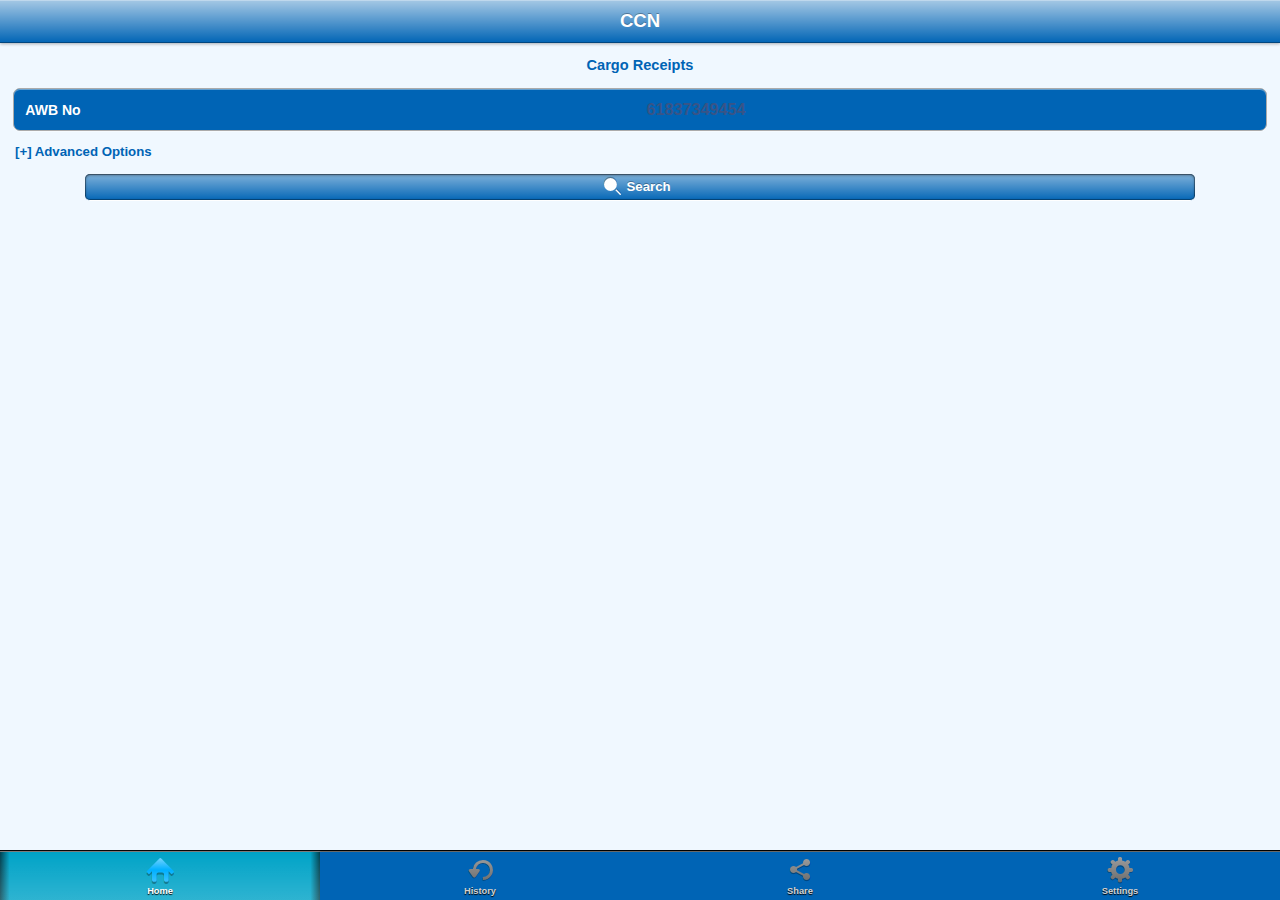
==== commit 8e471291: "Changes made by Henry Villacarlos (hvillacarlos@gmail.com)." ====
--- a/CCN_Mobile_CargoReceipts/mainpage.html
+++ b/CCN_Mobile_CargoReceipts/mainpage.html
@@ -33,8 +33,7 @@
                     </li>                                                                     
                  </ul>                                                                                                                     
               </form>              
-          <div class="header1">                                          
-               <!--<span class="spanheader" id="spanheaderid"> More Options </span>-->                
+          <div class="header1">                                                                        
               <a id="displayText" href="javascript:toggle();" class="spanheader" style="text-decoration:none;"> [+] Advanced Options </a> 
           </div> 
             
@@ -63,16 +62,12 @@
                             <li>
                                  <span class="settingLabelspan"> Destination</span>
                                  <select id="drpDestination" value="1" class="InputText"></select>
-                            </li>
-                    
-              
+                            </li>                                  
                  </ul>
             </div>                
         </div>                    
         <p></p>
         <div class="buttonArea">
-              <!--<input type="button" id="SearchBtn" data-role="button" value="Search" class="common-button" data-event="#lookup-layout" />  
-              <a data-align="center" data-role="button" class="common-button" href="#lookup-layout">Search</a>-->  
             <a data-align="center" data-role="button" data-iconpos="right" data-icon="search-e" style="background-color:#0064b5; border-color:white;color: white;width:85%;" onclick="searchCargoReceipts()" >Search</a>                    
         </div>                
     </div>
--- a/CCN_Mobile_CargoReceipts/kendo/styles/kendo.mobile.exported (2).css
+++ b/CCN_Mobile_CargoReceipts/kendo/styles/kendo.mobile.exported (2).css
@@ -2,65 +2,70 @@
     background-image: -webkit-gradient(linear,50% 0,50% 100%,color-stop(0, rgba(0,0,0,.2)),color-stop(.5, rgba(0,0,0,.4)),color-stop(.5, rgba(0,0,0,.45)),color-stop(1, rgba(0,0,0,.4))),url([data-uri]);
     background-image: -moz-linear-gradient(50% 0,50% 100%,rgba(0,0,0,.2),rgba(0,0,0,.4) 50%,rgba(0,0,0,.45) 50%,rgba(0,0,0,.4)),url([data-uri]);
     background-image: -ms-linear-gradient(50% 0,50% 100%,rgba(0,0,0,.2),rgba(0,0,0,.4) 50%,rgba(0,0,0,.45) 50%,rgba(0,0,0,.4)),url([data-uri]);
-    background-repeat: repeat;
-    background-position: 0 0,0% 0%;
-    background-color: rgb(0, 100, 181);
-}
-
+    background-repeat-x: repeat;
+    background-repeat-y: repeat;
+    background-position-x: 0px, 0%;
+    background-position-y: 0px, 0%;
+    background-color: rgb(0, 100, 181);
+}
 .km-ios7 .km-view .km-navbar .km-view-title > * {
-    color: White;
-}
-
-.km-ios7 .km-view .km-content {        
-    /*background-color: rgb(0, 48, 87);*/
-    margin-right:1%;
-    margin-left:1%;
-    margin-bottom:1%;
-    margin-top:1%;
+    color: white;
+}
+.km-ios7 .km-view .km-content {
+    margin-right: 1%;
+    margin-left: 1%;
+    margin-bottom: 1%;
+    margin-top: 1%;
     background-color: rgb(0, 100, 181);
     background-image: -webkit-gradient(linear,50% 0,50% 100%,color-stop(0, rgba(255,255,255,.2)),color-stop(.5, rgba(255,255,255,.4)),color-stop(.5, rgba(255,255,255,.45)),color-stop(1, rgba(255,255,255,.4)));
     background-image: -moz-linear-gradient(50% 0,50% 100%,rgba(255,255,255,.2),rgba(255,255,255,.4) 50%,rgba(255,255,255,.45) 50%,rgba(255,255,255,.4));
     background-image: -ms-linear-gradient(50% 0,50% 100%,rgba(255,255,255,.2),rgba(255,255,255,.4) 50%,rgba(255,255,255,.45) 50%,rgba(255,255,255,.4));
-    background-repeat: repeat;
-    background-position: 0 0;
-    color:White;
-    
-    
+    color: white;
 }
 .km-ios7 .km-view .km-tabstrip .km-button {
     background-image: -webkit-gradient(linear,50% 0,50% 100%,color-stop(0, rgba(0,0,0,.2)),color-stop(.5, rgba(0,0,0,.4)),color-stop(.5, rgba(0,0,0,.45)),color-stop(1, rgba(0,0,0,.4))),url([data-uri]);
     background-image: -moz-linear-gradient(50% 0,50% 100%,rgba(0,0,0,.2),rgba(0,0,0,.4) 50%,rgba(0,0,0,.45) 50%,rgba(0,0,0,.4)),url([data-uri]);
     background-image: -ms-linear-gradient(50% 0,50% 100%,rgba(0,0,0,.2),rgba(0,0,0,.4) 50%,rgba(0,0,0,.45) 50%,rgba(0,0,0,.4)),url([data-uri]);
-    background-repeat: repeat;
-    background-position: 0 0,0% 0%;
+    background-repeat-x: repeat;
+    background-repeat-y: repeat;
+    background-position-x: 0px, 0%;
+    background-position-y: 0px, 0%;
     background-color: rgb(0, 100, 181);
 }
 .km-ios7 .km-view .km-tabstrip .km-button.km-state-active {
     background-color: rgb(140, 199, 0);
 }
 .km-ios7 .km-view .km-content .km-list > li {
-    /*background-color: rgb(0, 48, 87);
-    */
-    background-color: rgb(0, 100, 181);
-    background-image: -webkit-gradient(linear,50% 0,50% 100%,color-stop(0, rgba(255,255,255,.2)),color-stop(.5, rgba(255,255,255,.4)),color-stop(.5, rgba(255,255,255,.45)),color-stop(1, rgba(255,255,255,.4)));
-    background-image: -moz-linear-gradient(50% 0,50% 100%,rgba(255,255,255,.2),rgba(255,255,255,.4) 50%,rgba(255,255,255,.45) 50%,rgba(255,255,255,.4));
-    background-image: -ms-linear-gradient(50% 0,50% 100%,rgba(255,255,255,.2),rgba(255,255,255,.4) 50%,rgba(255,255,255,.45) 50%,rgba(255,255,255,.4));
-    background-repeat: repeat;
-    background-position: 0 0;
-    color:White;
-            
+    background-color: rgb(0, 100, 181);
+    background-image: -webkit-gradient(linear,50% 0,50% 100%,color-stop(0, rgba(255,255,255,.2)),color-stop(.5, rgba(255,255,255,.4)),color-stop(.5, rgba(255,255,255,.45)),color-stop(1, rgba(255,255,255,.4))),url([data-uri]);
+    background-image: -moz-linear-gradient(50% 0,50% 100%,rgba(255,255,255,.2),rgba(255,255,255,.4) 50%,rgba(255,255,255,.45) 50%,rgba(255,255,255,.4)),url([data-uri]);
+    background-image: -ms-linear-gradient(50% 0,50% 100%,rgba(255,255,255,.2),rgba(255,255,255,.4) 50%,rgba(255,255,255,.45) 50%,rgba(255,255,255,.4)),url([data-uri]);
+    background-repeat-x: repeat;
+    background-repeat-y: repeat;
+    background-position-x: 0px;
+    background-position-y: 0px;
+    color: white;
+    background-repeat: repeat;
+    background-position: 0 0,0% 0%;
 }
 .km-ios7 .km-view .km-tabstrip .km-button .km-icon {
     color: rgb(255, 255, 255);
 }
-
-.km-ios7 .km-view .km-content .km-list km-text { 
+.km-ios7 .km-view .km-content .km-list km-text {
     background-color: rgb(0, 48, 87);
-    color:white;
-}
-
+    color: white;
+}
 .km-ios7 .km-view .km-tabstrip .km-button .km-text {
     color: rgb(255, 255, 255);
+}
+
+.km-ios7 .km-view .km-content .km-listgroupinset .km-group-title {
+    background-image: url([data-uri]);
+    background-image: url([data-uri]);
+    background-image: url([data-uri]);
+    background-repeat: repeat;
+    background-position: 0% 0%;
+    background-color: rgb(239, 239, 244);
 }
 
 
--- a/CCN_Mobile_CargoReceipts/styles/main1.css
+++ b/CCN_Mobile_CargoReceipts/styles/main1.css
@@ -5,8 +5,6 @@
     background-color: rgb(0, 48, 87);
 }
 
-
-
 /* COMMON STYLES*/
 .view-content h1 {
     color: #42454a;
@@ -39,7 +37,7 @@
 }
 
 .logo {
-    background-image: url(../styles/images/CompanyLogo.png);
+    background-image: url(../styles/images/logo2x.png);
     background-repeat: no-repeat;    
     width: 140px;
     height: 80px;
